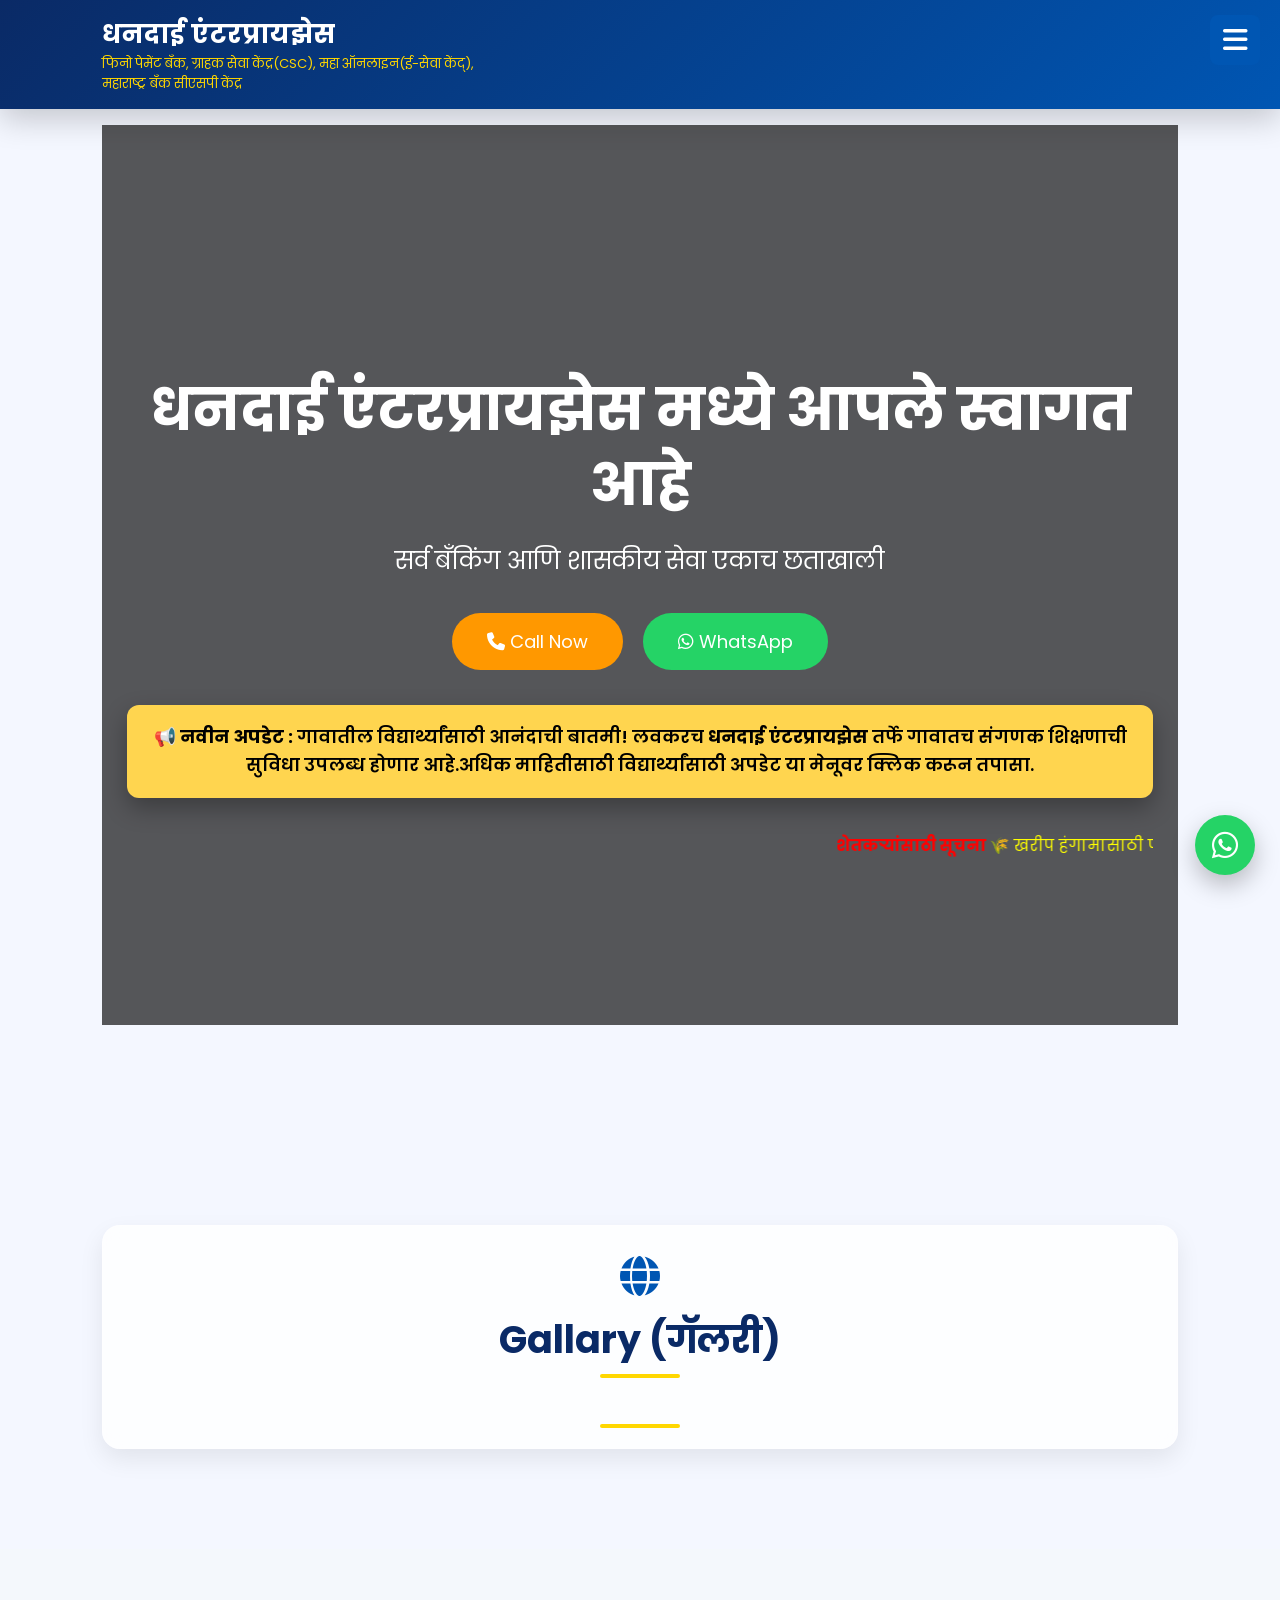
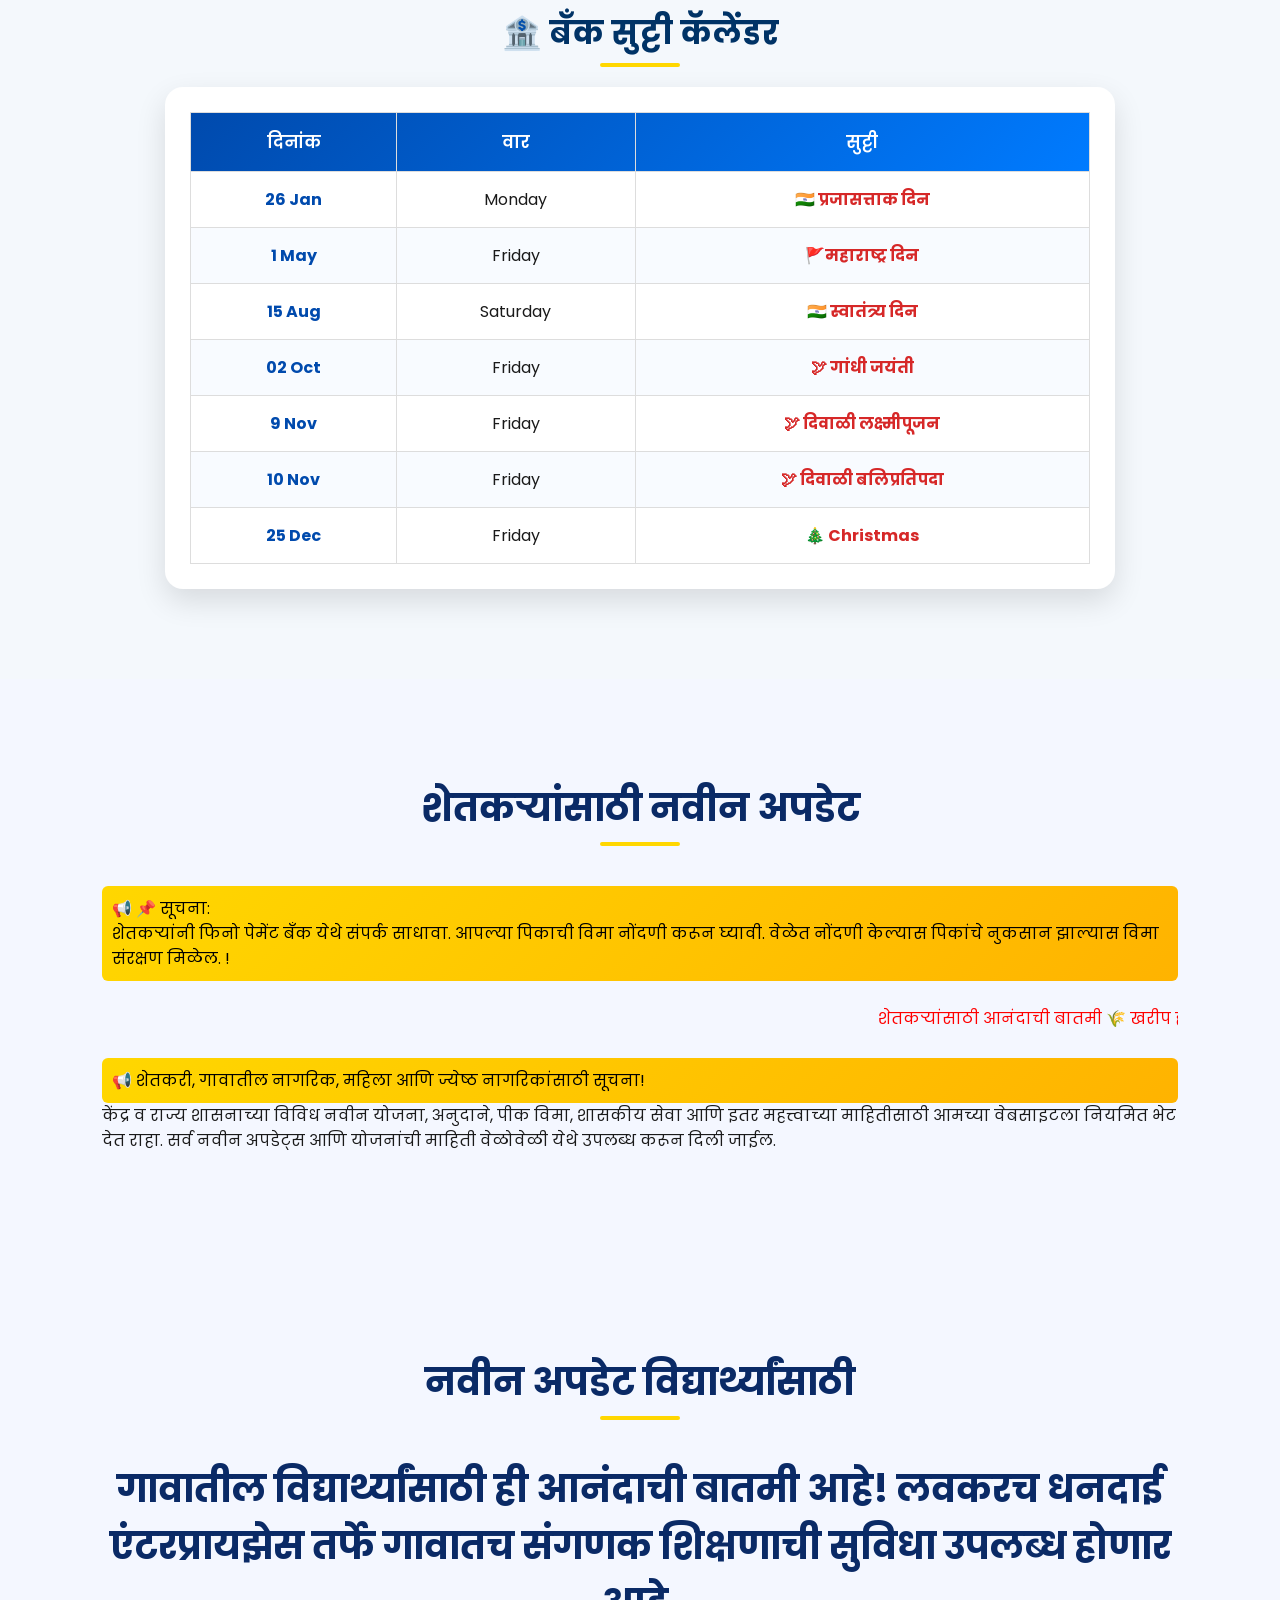
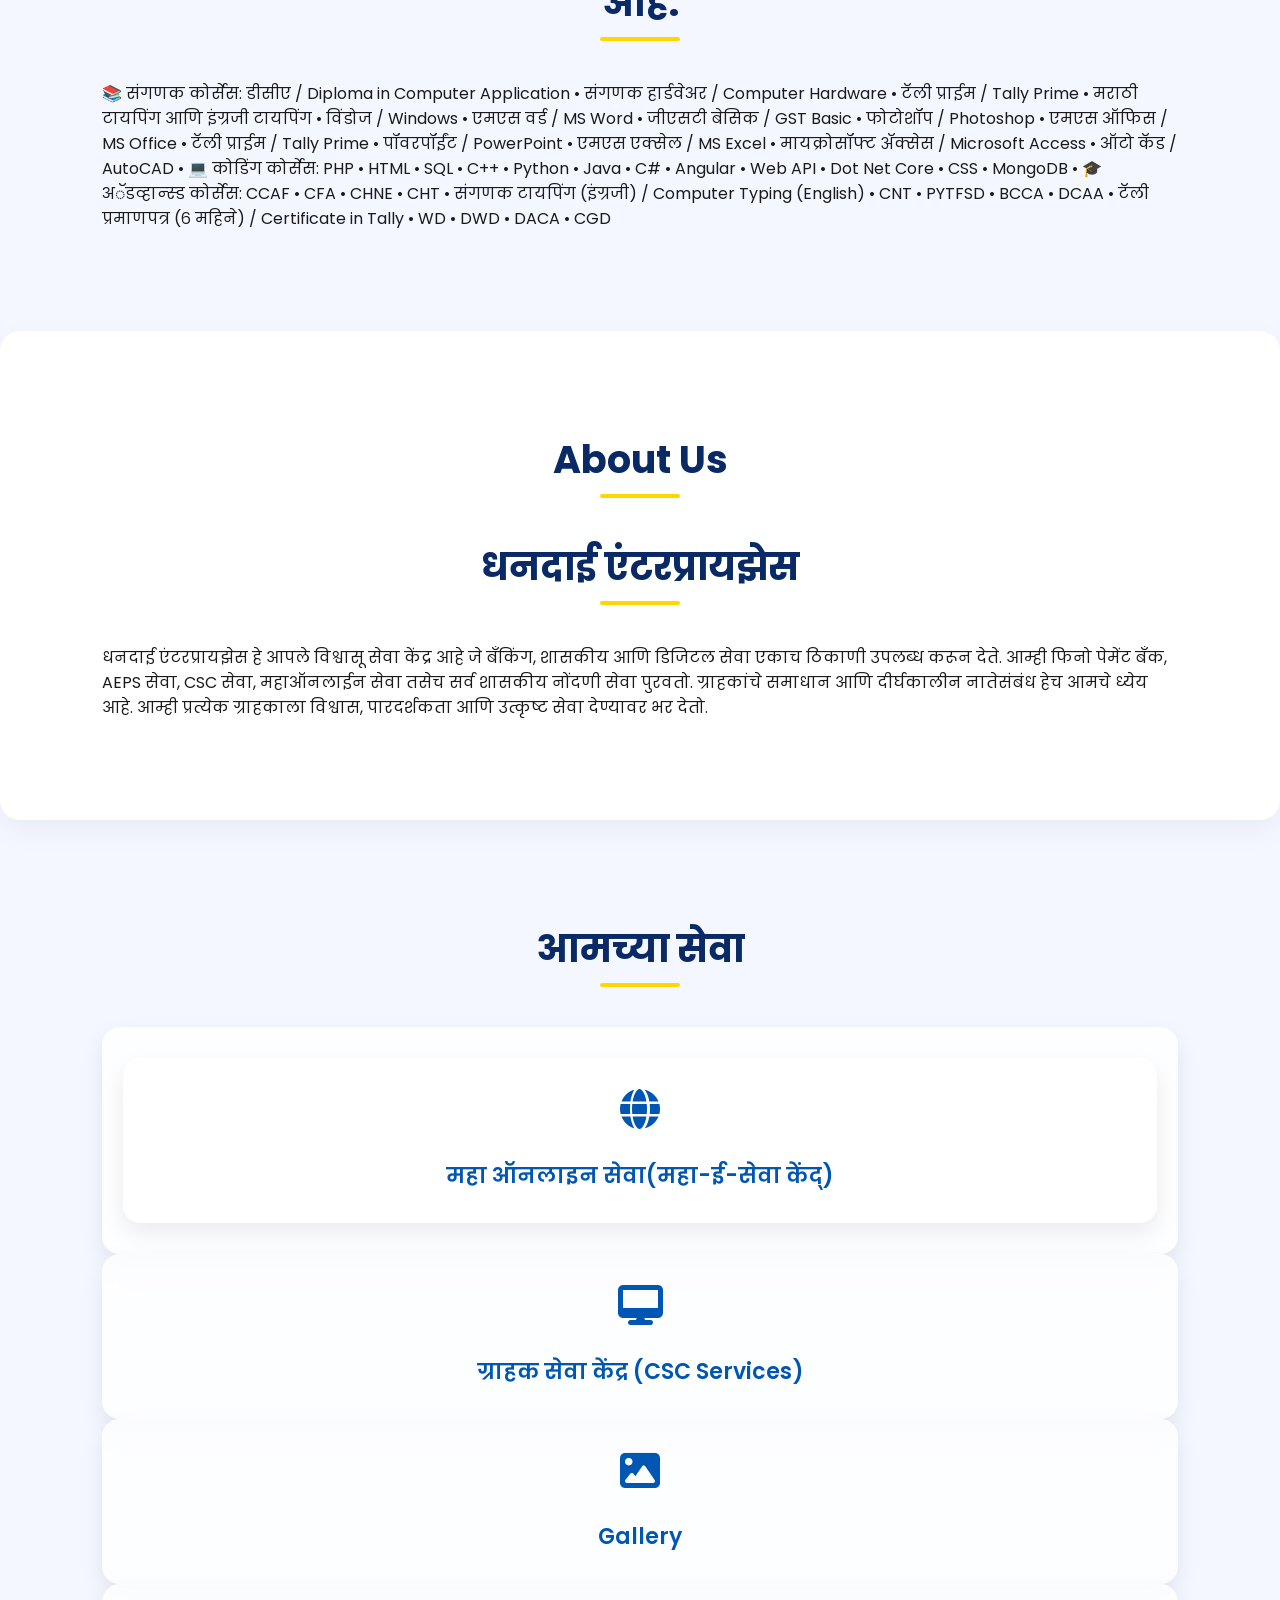
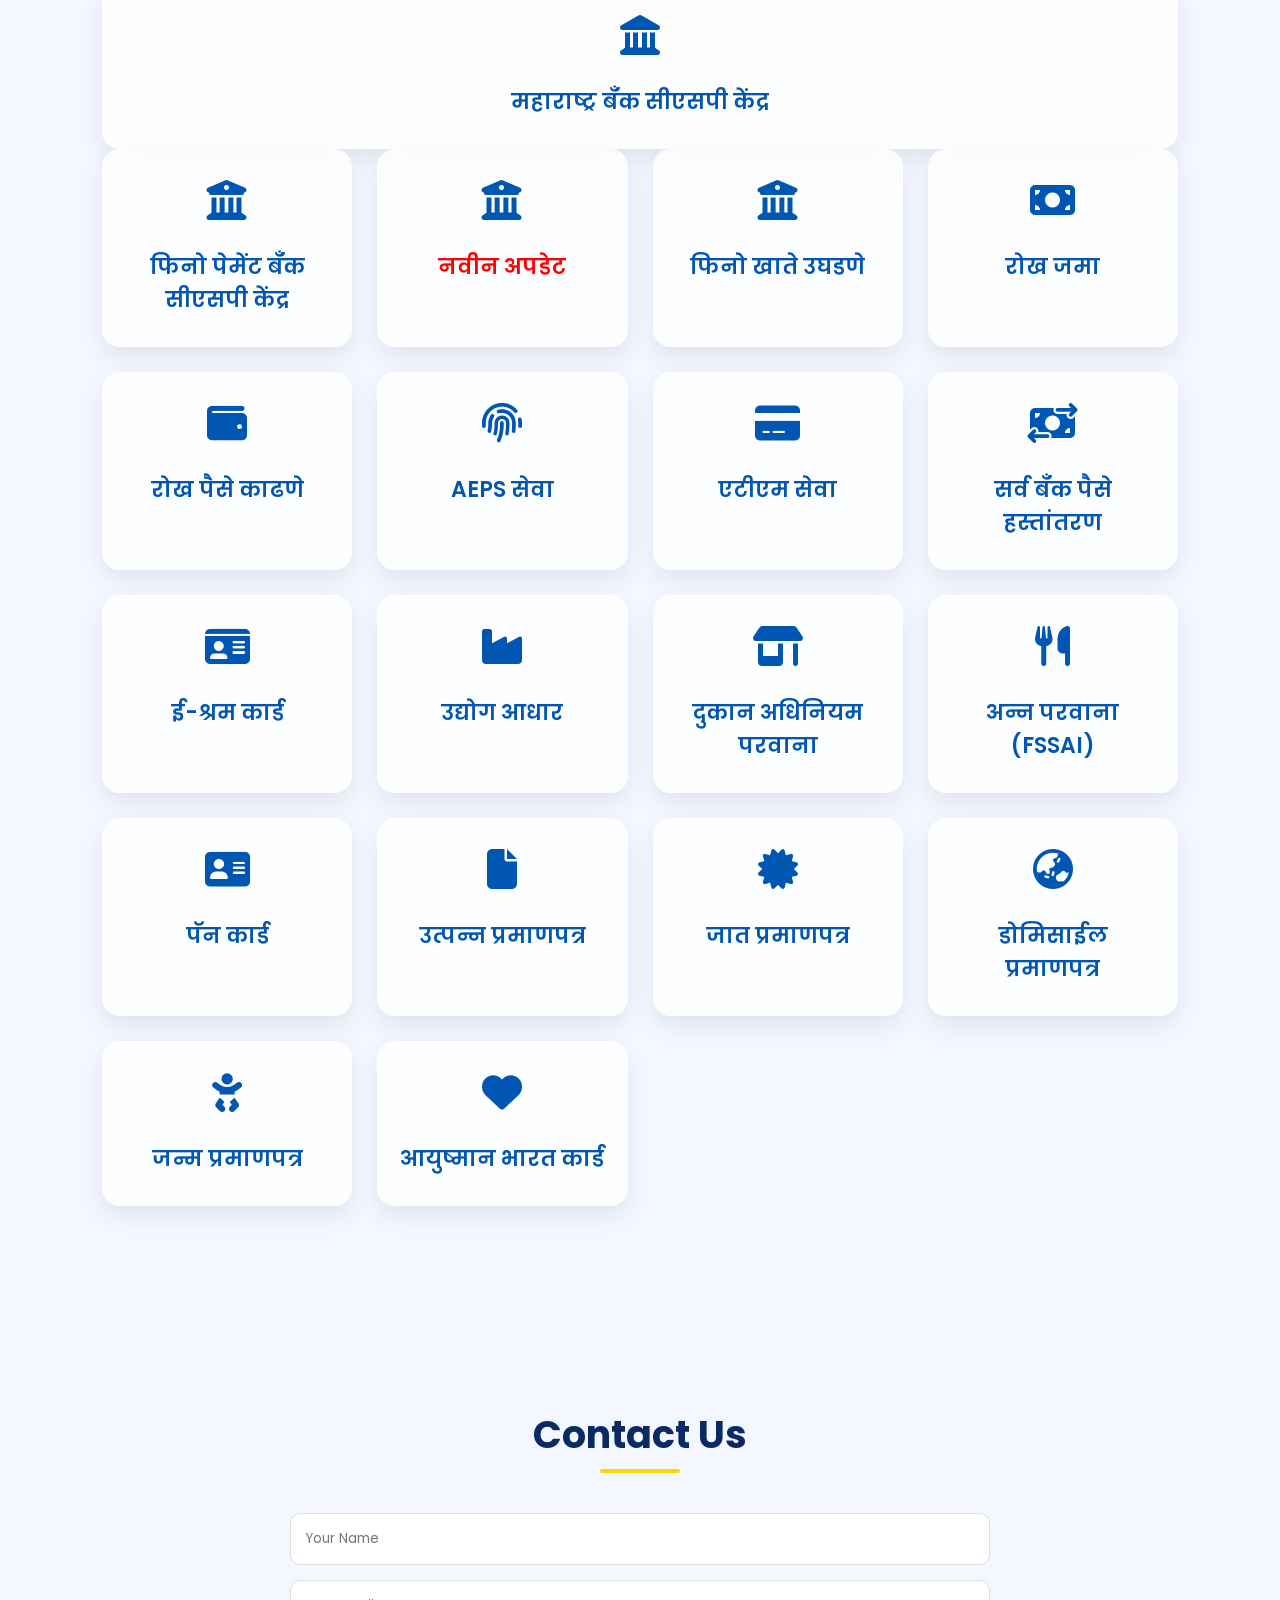
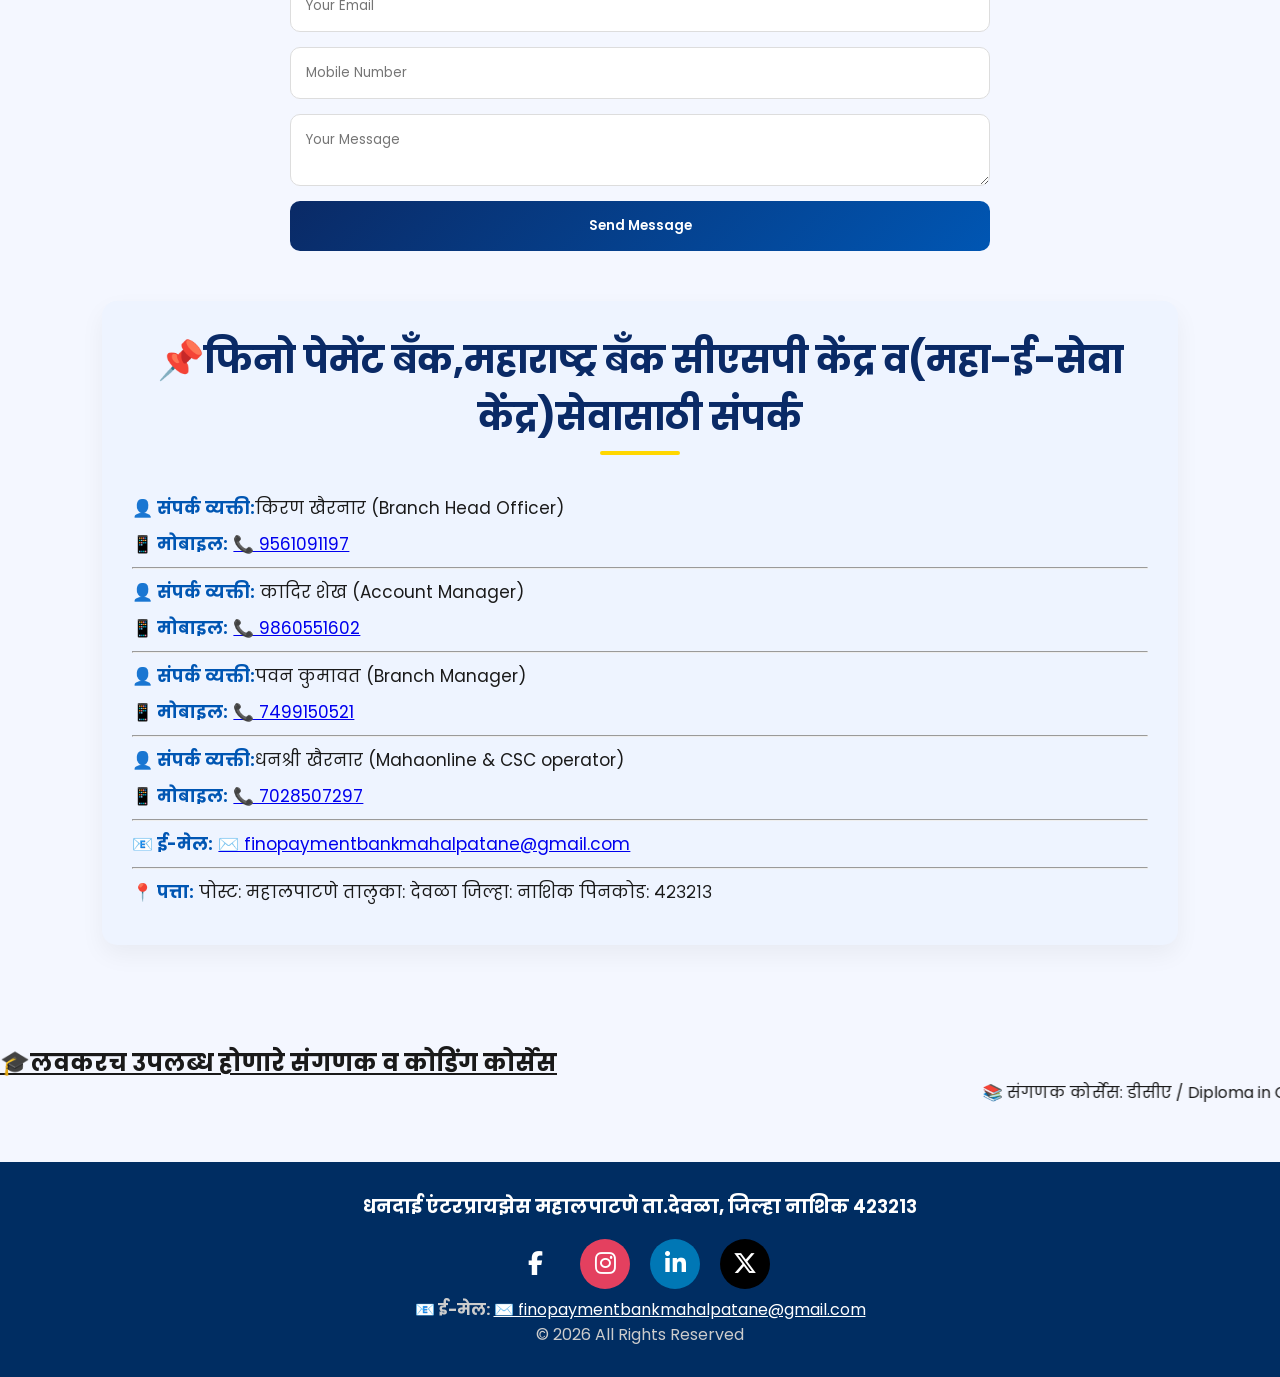
==== index.html @ f176c237 "Initial commit" ====
<!DOCTYPE html>
<html lang="en">
<head>
<meta charset="UTF-8">
<meta name="viewport" content="width=device-width, initial-scale=1.0">

<title>धनदाई एंटरप्रायझेस महालपाटणे
 ग्राहक सेवा केंद्र(CSC),
महा ऑनलाइन सेवा(ई-सेवा केंद्)</title>

<!-- Google Fonts -->
<link href="https://fonts.googleapis.com/css2?family=Poppins:wght@300;400;500;600;700&display=swap" rel="stylesheet">
  <!-- <link rel="stylesheet" href="https://cdnjs.cloudflare.com/ajax/libs/font-awesome/4.7.0/css/font-awesome.min.css"> -->
<!-- Font Awesome -->
<link rel="stylesheet" href="https://cdnjs.cloudflare.com/ajax/libs/font-awesome/6.5.0/css/all.min.css">

 <!-- EmailJS SDK -->
 <script src="https://cdn.jsdelivr.net/npm/@emailjs/browser@4/dist/email.min.js"></script>
 <script src="https://cdn.jsdelivr.net/npm/lightgallery@2.8.2/lightgallery.min.js"></script>

<script src="https://cdn.jsdelivr.net/npm/lightgallery@2.8.2/plugins/video/lg-video.min.js"></script>

<script src="https://cdn.jsdelivr.net/npm/lightgallery@2.8.2/plugins/zoom/lg-zoom.min.js"></script>

<!-- CSS -->
<link rel="stylesheet" href="css/style.css">
<link rel="stylesheet" href="css/style1.css">

<!-- JS -->
<script src="js/script.js" defer></script>
<script>


</script>

</head>

<body>
<!-- Sidebar -->
<div id="sidebar" class="sidebar">

    <a href="javascript:void(0)" class="closebtn" onclick="closeSidebar()">
        &times;
    </a>

    <a href="#home" onclick="closeSidebar()"style="margin-top: 6px;	
        background: #fff3cd;
        color: #000;
       background: linear-gradient(135deg, rgb(255, 215, 0), rgb(255, 179, 0));" >🏠 Home</a>
    <a href="#about" onclick="closeSidebar()" style="margin-top: 6px;	
        background: #fff3cd;
        color: #000;
       background: linear-gradient(135deg, rgb(255, 215, 0), rgb(255, 179, 0));">ℹ About</a>
    <a href="#services" onclick="closeSidebar()" style="margin-top: 6px;	
        background: #fff3cd;
        color: #000;
       background: linear-gradient(135deg, rgb(255, 215, 0), rgb(255, 179, 0));">🛠️ Services (आमच्या सेवा)</a>
	   
	   <a href="#PhotoGallary" onclick="closeSidebar()" style="margin-top: 6px;	
        background: #fff3cd;
        color: #000;
       background: linear-gradient(135deg, rgb(255, 215, 0), rgb(255, 179, 0));">🛠️ Gallary (गॅलरी)</a>
	<a href="#contact" onclick="closeSidebar()"style="margin-top: 6px;	
        background: #fff3cd;
        color: #000;
       background: linear-gradient(135deg, rgb(255, 215, 0), rgb(255, 179, 0));" >📞 Contact (संपर्क)</a>
	 <a href="#bankHoliday" onclick="closeSidebar()" style="margin-top: 6px;	
        background: #fff3cd;
        color: #000;
       background: linear-gradient(135deg, rgb(255, 215, 0), rgb(255, 179, 0));">🏦 बँक सुट्टी कॅलेंडर</a>
    <a href="#NewUpdate" onclick="closeSidebar()" style="margin-top: 6px;	
        background: #fff3cd;
        color: #000;
       background: linear-gradient(135deg, rgb(255, 215, 0), rgb(255, 179, 0));">🆕नवीन अपडेट विद्यार्थ्यांसाठी</a>
	 <a href="#shetkariNewUpdate" onclick="closeSidebar()" style="margin-top: 6px;	
        background: #fff3cd;
        color: #000;
       background: linear-gradient(135deg, rgb(255, 215, 0), rgb(255, 179, 0));">🆕शेतकऱ्यांसाठी अपडेट</a>


</div>
<!-- JavaScript File -->
<script src="script.js"></script>
<!-- Whole Website -->
<div id="main">

<!-- HEADER -->
<header>
<div class="logo">
<h2>धनदाई एंटरप्रायझेस 
</h2>
<p>फिनो पेमेंट बँक, ग्राहक सेवा केंद्र(CSC),
महा ऑनलाइन(ई-सेवा केंद्),</p><p>महाराष्ट्र बँक सीएसपी केंद्र</p>
</div>
<div class="header-bank-status">
    <h3 id="status"></h3>
    <span id="statusBadge"></span>
</div>
<div id="holidayBanner" class="holiday-banner"></div>
<!-- Hamburger Menu -->
<div class="menu-btn" onclick="openSidebar()">
    <i class="fas fa-bars"></i>
</div>
<nav>
<ul>
<!-- <li><a href="#home">Home</a></li> -->
<!-- <li><a href="#about">About</a></li> -->
<!-- <li><a href="#services">Services</a></li> -->
<!-- <li><a href="#contact">Contact</a></li> -->
<!-- <li><a href="#NewUpdate" style="color:red">New Update</a></li> -->
</ul>
</nav>

</header>



<!-- <section class="latest-update"> -->
  

<!-- <marquee behavior="scroll" direction="left" scrollamount="6"> -->

<!-- 🎉 फिनो पेमेंट बँक खाते उघडण्याची सुविधा उपलब्ध | -->
<!-- 💰 सर्व बँकांचे पैसे जमा व पैसे काढण्याची सुविधा | -->
<!-- 🏦 AEPS सेवा उपलब्ध | -->
<!-- 💳 ATM सेवा उपलब्ध | -->
<!-- 🔄 सर्व बँकांचे मनी ट्रान्सफर | -->
<!-- 📄 महा ई सेवा केंद्राच्या सर्व सेवा उपलब्ध | -->
<!-- 🖥️ CSC केंद्र सेवा उपलब्ध | -->
<!-- 🌾 PM किसान व eKYC सेवा | -->
<!-- 📑 शॉप अॅक्ट नोंदणी | -->
<!-- 🍽️ फूड लायसन्स (FSSAI) | -->
<!-- 🆔 ई-श्रम कार्ड | -->
<!-- 🏭 उद्योग आधार (Udyam) नोंदणी | -->
<!-- 🏠 नवीन बांधकाम नोंदणी | -->
<!-- ☎ अधिक माहितीसाठी संपर्क : 9561091197 -->

            <!-- 📚 संगणक कोर्सेस (Computer Courses):   -->
            <!-- • डीसीए (Diploma in Computer Application - DCA)   -->
            <!-- • संगणक हार्डवेअर (Computer Hardware)   -->
            <!-- • विंडोज (Windows)   -->
            <!-- • एमएस वर्ड (MS Word)   -->
            <!-- • जीएसटी बेसिक (GST Basic)   -->
            <!-- • फोटोशॉप (Photoshop)   -->
            <!-- • एमएस ऑफिस (MS Office)   -->
            <!-- • टॅली प्राईम (Tally Prime)   -->
            <!-- • पॉवरपॉईंट (PowerPoint)   -->
            <!-- • एमएस एक्सेल (MS Excel)   -->
            <!-- • मायक्रोसॉफ्ट ॲक्सेस (Microsoft Access)   -->
            <!-- • ऑटो कॅड (AutoCAD)   -->

            <!-- 💻 कोडिंग कोर्सेस (Coding Courses):   -->
            <!-- • PHP   -->
            <!-- • HTML   -->
            <!-- • SQL   -->
            <!-- • C++   -->
            <!-- • Python   -->
            <!-- • Java   -->
            <!-- • C#   -->
            <!-- • Angular   -->
            <!-- • Web API   -->
            <!-- • Dot Net Core   -->
            <!-- • CSS   -->
            <!-- • MongoDB   -->

            <!-- 🎓 अॅडव्हान्स्ड कोर्सेस (Advanced Courses):   -->
            <!-- • CCAF - Certificate in Computer Accounting & Finance   -->
            <!-- • CFA - Certificate in Financial Accounting   -->
            <!-- • CHNE - Certificate in Hardware & Networking Engineering   -->
            <!-- • CHT - Certificate in Hardware Technology   -->
            <!-- • संगणक टायपिंग (इंग्रजी) / Computer Typing (English)   -->
            <!-- • CNT - Certificate in Network Technology   -->
            <!-- • PYTFSD - Diploma in Python Full Stack Developer   -->
            <!-- • BCCA - Basic Computer Course Advance   -->
            <!-- • DCAA - Diploma in Computer Application & Accounting   -->
            <!-- • टॅली प्रमाणपत्र (६ महिने) / Certificate in Tally (6 Months)   -->
            <!-- • WD - Website Design   -->
            <!-- • DWD - Diploma in Web Development   -->
            <!-- • DACA - Diploma in AutoCAD 2D/3D Advanced   -->
            <!-- • CGD - Certificate in Graphic Design  -->
<!-- </marquee> -->

<!-- </section> -->

 <!-- <section class="latest-updates">	 -->
     <!-- <div class="update-titles">📢 नवीन अपडेट : गावातील विद्यार्थ्यांसाठी ही आनंदाची बातमी आहे!   -->
        <!-- लवकरच धनदाई एंटरप्रायझेस तर्फे गावातच संगणक शिक्षणाची सुविधा उपलब्ध होणार आहे.  -->
     <!-- </div>  </section>  -->

<!-- HERO SECTION -->

<!-- <section id="home" class="hero"> -->
<!-- <div class="overlay"> -->
    <!-- <h1>धनदाई एंटरप्रायझेस मध्ये आपले स्वागत आहे</h1> -->
    <!-- <p>सर्व बँकिंग आणि शासकीय सेवा एकाच छताखाली</p> -->
	    <!-- <a href="tel:9561091197" class="btn">Call Now</a> -->
    <!-- <a href="https://wa.me/917499150521" class="btn2">WhatsApp</a> -->

    <!-- <div class="updates-titles">📢 नवीन अपडेट : गावातील विद्यार्थ्यांसाठी ही आनंदाची बातमी आहे!   -->
        <!-- लवकरच धनदाई एंटरप्रायझेस तर्फे गावातच संगणक शिक्षणाची सुविधा उपलब्ध होणार आहे. -->
    <!-- </div> -->
	<!-- <br>	 -->

    <!-- <!-- <h2><u>🎓 लवकरच उपलब्ध होणारे संगणक व कोडिंग कोर्सेस</u></h2> --> -->
    <!-- <marquee behavior="scroll" direction="left" scrollamount="5" style="color:white"> -->
        <!-- 📚 संगणक कोर्सेस: डीसीए / Diploma in Computer Application • संगणक हार्डवेअर / Computer Hardware • विंडोज / Windows • एमएस वर्ड / MS Word • जीएसटी बेसिक / GST Basic • टॅली प्राईम / Tally Prime • मराठी टायपिंग आणि इंग्रजी टायपिंग • फोटोशॉप / Photoshop • एमएस ऑफिस / MS Office • पॉवरपॉईंट / PowerPoint • एमएस एक्सेल / MS Excel • मायक्रोसॉफ्ट ॲक्सेस / Microsoft Access • ऑटो कॅड / AutoCAD •   -->

        <!-- 💻 कोडिंग कोर्सेस: PHP • HTML • SQL • C++ • Python • Java • C# • Angular • Web API • Dot Net Core • CSS • MongoDB •   -->

        <!-- 🎓 अॅडव्हान्स्ड कोर्सेस: CCAF • CFA • CHNE • CHT • संगणक टायपिंग (इंग्रजी) / Computer Typing (English) • CNT • PYTFSD • BCCA • DCAA • टॅली प्रमाणपत्र (६ महिने) / Certificate in Tally • WD • DWD • DACA • CGD -->
    <!-- </marquee> -->
<!-- </div> -->
<!-- </section> -->

<section id="home" class="home-banner-section">

    <div class="home-banner-overlay">

        <div class="home-banner-content">

            <h1 class="home-banner-title">
                धनदाई एंटरप्रायझेस मध्ये आपले स्वागत आहे
            </h1>

            <p class="home-banner-subtitle">
                सर्व बँकिंग आणि शासकीय सेवा एकाच छताखाली
            </p>

            <div class="home-banner-buttons">

                <a href="tel:9561091197" class="call-now-btn">
                    <i class="fas fa-phone"></i>
                    Call Now
                </a>

                <a href="https://wa.me/917499150521"
                   target="_blank"
                   class="whatsapp-now-btn">

                    <i class="fab fa-whatsapp"></i>
                    WhatsApp

                </a>

            </div>

            <div class="latest-update-box">

                📢 <strong>नवीन अपडेट :</strong>

                गावातील विद्यार्थ्यांसाठी आनंदाची बातमी!

                लवकरच

                <strong>धनदाई एंटरप्रायझेस</strong>

                तर्फे गावातच संगणक शिक्षणाची सुविधा उपलब्ध होणार आहे.अधिक माहितीसाठी विद्यार्थ्यांसाठी अपडेट या मेनूवर क्लिक करून तपासा.

            </div>

        </div>
<marquee behavior="scroll" direction="left" scrollamount="5" style="color:Yellow">
<strong style="color:red">शेतकऱ्यांसाठी सूचना 🌾</strong>

खरीप हंगामासाठी पीक विमा भरण्याची प्रक्रिया सुरू झाली आहे.  
शेतकऱ्यांनी आपल्या पिकांचे संरक्षण करण्यासाठी त्वरित नोंदणी करावी.
       

		</marquee>

        <!-- <div class="course-news-slider"> -->

            <!-- <marquee scrollamount="5" style="color:white"> -->

                <!-- 📚 <b>संगणक कोर्सेस</b> -->

                <!-- DCA • Computer Hardware • Windows • MS Word • -->
                <!-- GST • Tally Prime • Photoshop • MS Office • -->
                <!-- Excel • PowerPoint • AutoCAD • -->

                <!-- 💻 <b>Coding</b> -->

                <!-- HTML • CSS • JavaScript • PHP • SQL • Python • -->
                <!-- Java • C# • Angular • .NET Core • MongoDB • -->

                <!-- 🎓 <b>Advanced Courses</b> -->

                <!-- CCAF • CFA • CNT • DWD • PYTFSD • BCCA • DACA -->

            <!-- </marquee> -->

        <!-- </div> -->

    </div>

</section>


<section  id="PhotoGallary">
<div class="card" onclick="toggleService('Gallary')">
<i class="fa fa-globe"></i>
<h2>Gallary (गॅलरी) <h2>



<!-- MAHAONLINE LIST -->

<div id="Gallary" class="service-box">
	<ul class="gallery-list">

    <li>
        <a href="images/image1.jpeg">
            <img src="images/image1.jpeg">
        </a>
    </li>

    <li>
        <a href="images/image2.jpeg">
            <img src="images/image2.jpeg">
        </a>
    </li>
	
	
    <li>
        <a href="images/image3.jpeg">
            <img src="images/image3.jpeg">
        </a>
    </li>
	
    <li>
        <a href="images/Image4.jpeg">
            <img src="images/Image4.jpeg">
        </a>
    </li>
	
    <li>
        <a href="images/Image5.jpeg">
            <img src="images/Image5.jpeg">
        </a>
    </li>
	
    <li>
        <a href="images/Image6.jpeg">
            <img src="images/Image6.jpeg">
        </a>
    </li>
	
    <li>
        <a href="images/Image7.jpeg">
            <img src="images/Image7.jpeg">
        </a>
    </li>
	
    <li>
        <a href="images/image8.jpeg">
            <img src="images/image8.jpeg">
        </a>
    </li>
	
    <li>
        <a href="images/image9.jpeg">
            <img src="images/image9.jpeg">
        </a>
    </li>
	
    <li>
        <a href="images/image10.jpeg">
            <img src="images/image10.jpeg">
        </a>
    </li>
	
	  <li>
        <a href="images/image11.jpeg">
            <img src="images/image11.jpeg">
        </a>
    </li>
	
    <li>
        <a href="images/image12.jpeg">
            <img src="images/image12.jpeg">
        </a>
    </li>
	
	  <li>
        <a href="images/image13.jpeg">
            <img src="images/image13.jpeg">
        </a>
    </li>
	
    <li>
        <a href="images/image14.jpeg">
            <img src="images/image14.jpeg">
        </a>
    </li>

  <li>
        <a href="images/image15.jpeg">
            <img src="images/image15.jpeg">
        </a>
    </li>
	
    <li>
        <a href="images/image16.jpeg">
            <img src="images/image16.jpeg">
        </a>
    </li>
   
	
	 <li>
        <a href="images/image17.jpeg">
            <img src="images/image17.jpeg">
        </a>
    </li>
	
    <li>
        <a href="images/image18.jpeg">
            <img src="images/image18.jpeg">
        </a>
    </li>
	
	 <!-- <li> -->
        <!-- <a href="images/image19.jpeg"> -->
            <!-- <img src="images/image19.jpeg"> -->
        <!-- </a> -->
    <!-- </li> -->
	
    <li>
        <a href="images/image20.jpeg">
            <img src="images/image20.jpeg">
        </a>
    </li>
	
	
	 <li>
        <a href="images/image21.jpeg">
            <img src="images/image21.jpeg">
        </a>
    </li>
	
    <li>
        <a href="images/image22.jpeg">
            <img src="images/image22.jpeg">
        </a>
    </li>
	
	
	 <li>
        <a href="images/image24.jpeg">
            <img src="images/image24.jpeg">
        </a>
    </li>
	
    <li>
        <a href="images/image25.jpeg">
            <img src="images/image25.jpeg">
        </a>
    </li>
	
	
    <li>
        <a href="images/image26.jpeg">
            <img src="images/image26.jpeg">
        </a>
    </li>
	<li>
        <video controls>
            <source src="video/FINoPaybankVideo.mp4" type="video/mp4">
        </video>
    </li>
	
	<li>
        <video controls>
            <source src="video/CSCVideo.mp4" type="video/mp4">
        </video>
    </li>
	
	<li>
        <video controls>
            <source src="video/Fino1.mp4" type="video/mp4">
        </video>
    </li>
	
	<li>
        <video controls>
            <source src="video/Fino2.mp4" type="video/mp4">
        </video>
    </li>

</ul>
	</div>

</div>
</section>

<section class="bank-holiday-section" id="bankHoliday">

    <h2>🏦 बँक सुट्टी कॅलेंडर</h2>

    <div class="bank-holiday-card">

        <table class="bank-holiday-table">

            <thead>

                <tr>
                    <th>दिनांक</th>
                    <th>वार</th>
                    <th>सुट्टी</th>
                </tr>

            </thead>

            <tbody>

                <tr>
                    <td>26 Jan</td>
                    <td>Monday</td>
                    <td>🇮🇳 प्रजासत्ताक दिन</td>
                </tr>

                <tr>
                    <td>1 May</td>
                    <td>Friday</td>
                    <td>🚩महाराष्ट्र दिन</td>
                </tr>

                <!-- <tr> -->
                    <!-- <td>27 Aug</td> -->
                    <!-- <td>Thursday</td> -->
                    <!-- <td>💙 गणेश चतुर्थी</td> -->
                <!-- </tr> -->

                <tr>
                    <td>15 Aug</td>
                    <td>Saturday</td>
                    <td>🇮🇳 स्वातंत्र्य दिन</td>
                </tr>

                <tr>
                    <td>02 Oct</td>
                    <td>Friday</td>
                    <td>🕊 गांधी जयंती</td>
                </tr>
				
				<tr>
                    <td>9 Nov</td>
                    <td>Friday</td>
                    <td>🕊 दिवाळी लक्ष्मीपूजन</td>
                </tr>
				<tr>
                    <td>10 Nov</td>
                    <td>Friday</td>
                    <td>🕊 दिवाळी बलिप्रतिपदा</td>
                </tr>

                <tr>
                    <td>25 Dec</td>
                    <td>Friday</td>
                    <td>🎄 Christmas</td>
                </tr>

            </tbody>

        </table>

    </div>

</section>
<!-- <section id="home" class="hero"> -->
<!-- <div class="overlay"> -->

<!-- <h1>धनदाई एंटरप्रायझेस मध्ये आपले स्वागत आहे</h1> -->
<!-- <p>सर्व बँकिंग आणि शासकीय सेवा एकाच छताखाली</p> -->


<!-- <a href="tel:9561091197" class="btn">Call Now</a> -->
<!-- <a href="https://wa.me/917499150521" class="btn2">WhatsApp</a> -->
<!-- <div class="update-titles">📢 नवीन अपडेट : गावातील विद्यार्थ्यांसाठी ही आनंदाची बातमी आहे!   -->
        <!-- लवकरच धनदाई एंटरप्रायझेस तर्फे गावातच संगणक शिक्षणाची सुविधा उपलब्ध होणार आहे. -->
    <!-- </div> -->
<!-- <h2><u>🎓 लवकरच उपलब्ध होणारे संगणक व कोडिंग कोर्सेस</u></h2> -->
<!-- <marquee behavior="scroll" direction="left" scrollamount="5"style="color:white" > -->
    <!-- 📚 संगणक कोर्सेस: डीसीए / Diploma in Computer Application • संगणक हार्डवेअर / Computer Hardware • विंडोज / Windows • एमएस वर्ड / MS Word • जीएसटी बेसिक / GST Basic • टॅली प्राईम / Tally Prime • मराठी टायपिंग आणि इंग्रजी टायपिंग• फोटोशॉप / Photoshop • एमएस ऑफिस / MS Office • पॉवरपॉईंट / PowerPoint • एमएस एक्सेल / MS Excel • मायक्रोसॉफ्ट ॲक्सेस / Microsoft Access • ऑटो कॅड / AutoCAD •   -->

    <!-- 💻 कोडिंग कोर्सेस: PHP • HTML • SQL • C++ • Python • Java • C# • Angular • Web API • Dot Net Core • CSS • MongoDB •   -->

    <!-- 🎓 अॅडव्हान्स्ड कोर्सेस: CCAF • CFA • CHNE • CHT • संगणक टायपिंग (इंग्रजी) / Computer Typing (English) • CNT • PYTFSD • BCCA • DCAA • टॅली प्रमाणपत्र (६ महिने) / Certificate in Tally • WD • DWD • DACA • CGD -->
<!-- </marquee> -->
<!-- </div> -->
<!-- </section> -->


<section id="shetkariNewUpdate">
<h2> शेतकऱ्यांसाठी नवीन अपडेट</h2>
<p>
  <div class="updates-titles">📢 
📌 सूचना:

<p>शेतकऱ्यांनी फिनो पेमेंट बँक येथे संपर्क साधावा.

आपल्या पिकाची विमा नोंदणी करून घ्यावी.

वेळेत नोंदणी केल्यास पिकांचे नुकसान झाल्यास विमा संरक्षण मिळेल. ! <p> 
        
    </div>
	<br>	

    <!-- <h2><u>🎓 लवकरच उपलब्ध होणारे संगणक व कोडिंग कोर्सेस</u></h2> -->
    <marquee behavior="scroll" direction="left" scrollamount="5" style="color:red">
शेतकऱ्यांसाठी आनंदाची बातमी 🌾

खरीप हंगामासाठी पीक विमा भरण्याची प्रक्रिया सुरू झाली आहे.  
शेतकऱ्यांनी आपल्या पिकांचे संरक्षण करण्यासाठी त्वरित नोंदणी करावी.
       

		</marquee>

</p>
<div class="updates-titles">📢 शेतकरी, गावातील नागरिक, महिला आणि ज्येष्ठ नागरिकांसाठी सूचना!  
       </div>
	   <p>केंद्र व राज्य शासनाच्या विविध नवीन योजना, अनुदाने, पीक विमा, शासकीय सेवा आणि इतर महत्त्वाच्या माहितीसाठी आमच्या वेबसाइटला नियमित भेट देत राहा. सर्व नवीन अपडेट्स आणि योजनांची माहिती वेळोवेळी येथे उपलब्ध करून दिली जाईल. </p>

<!-- <p> -->		
<!-- Dhandai Enterprises is your trusted service center offering banking, -->
<!-- government, and digital services like Fino Payment Bank, AEPS, CSC, -->
<!-- MahaOnline, and all government registrations in one place. -->
<!-- </p> -->
</section>
<section id="NewUpdate">
<h2>नवीन अपडेट विद्यार्थ्यांसाठी</h2>
<h2>गावातील विद्यार्थ्यांसाठी ही आनंदाची बातमी आहे!  
        लवकरच धनदाई एंटरप्रायझेस तर्फे गावातच संगणक शिक्षणाची सुविधा उपलब्ध होणार आहे.</h2>
<p>
 📚 संगणक कोर्सेस: डीसीए / Diploma in Computer Application • संगणक हार्डवेअर / Computer Hardware • टॅली प्राईम / Tally Prime • मराठी टायपिंग आणि इंग्रजी टायपिंग  • विंडोज / Windows • एमएस वर्ड / MS Word • जीएसटी बेसिक / GST Basic • फोटोशॉप / Photoshop • एमएस ऑफिस / MS Office • टॅली प्राईम / Tally Prime • पॉवरपॉईंट / PowerPoint • एमएस एक्सेल / MS Excel • मायक्रोसॉफ्ट ॲक्सेस / Microsoft Access • ऑटो कॅड / AutoCAD •  

    💻 कोडिंग कोर्सेस: PHP • HTML • SQL • C++ • Python • Java • C# • Angular • Web API • Dot Net Core • CSS • MongoDB •  

    🎓 अॅडव्हान्स्ड कोर्सेस: CCAF • CFA • CHNE • CHT • संगणक टायपिंग (इंग्रजी) / Computer Typing (English) • CNT • PYTFSD • BCCA • DCAA • टॅली प्रमाणपत्र (६ महिने) / Certificate in Tally • WD • DWD • DACA • CGD
</p>

<!-- <p> -->
<!-- Dhandai Enterprises is your trusted service center offering banking, -->
<!-- government, and digital services like Fino Payment Bank, AEPS, CSC, -->
<!-- MahaOnline, and all government registrations in one place. -->
<!-- </p> -->
</section>
<!-- ABOUT -->
<section id="about">
<h2>About Us</h2>
<h2>धनदाई एंटरप्रायझेस</h2>
<p>
धनदाई एंटरप्रायझेस हे आपले विश्वासू सेवा केंद्र आहे जे बँकिंग, शासकीय आणि डिजिटल सेवा एकाच ठिकाणी उपलब्ध करून देते. 
आम्ही फिनो पेमेंट बँक, AEPS सेवा, CSC सेवा, महाऑनलाईन सेवा तसेच सर्व शासकीय नोंदणी सेवा पुरवतो. 
ग्राहकांचे समाधान आणि दीर्घकालीन नातेसंबंध हेच आमचे ध्येय आहे. 
आम्ही प्रत्येक ग्राहकाला विश्वास, पारदर्शकता आणि उत्कृष्ट सेवा देण्यावर भर देतो.
</p>

<!-- <p> -->
<!-- Dhandai Enterprises is your trusted service center offering banking, -->
<!-- government, and digital services like Fino Payment Bank, AEPS, CSC, -->
<!-- MahaOnline, and all government registrations in one place. -->
<!-- </p> -->
</section>

<!-- SERVICES -->
<section id="services">

<h2>आमच्या सेवा</h2>
<div class="card"><!-- MAHAONLINE -->
<div class="card" onclick="toggleService('mahaonline')">
<i class="fa fa-globe"></i>
<h3>महा ऑनलाइन सेवा(महा-ई-सेवा केंद्)</h3>
</div>


<!-- MAHAONLINE LIST -->
<div id="mahaonline" class="service-box">

<h3>📌 महा ई सेवा केंद्र मुख्य सेवा</h3>
<ul>
<li>उत्पन्न प्रमाणपत्र (Income Certificate)</li>
<li>रहिवासी प्रमाणपत्र – गाव/तालुक्यातील स्थायिकतेचा पुरावा</li>
<li>जात प्रमाणपत्र (Caste Certificate)– शैक्षणिक व नोकरीसाठी आवश्यक</li>
<li>नॉन-क्रीमी लेयर प्रमाणपत्र (Non-Creamy Layer Certificate)</li>
<li>रहिवासी प्रमाणपत्र (Residence Certificate)</li>
<li>डोमिसाईल प्रमाणपत्र – अधिवासाचा पुरावा(Domicile Certificate)</li>
<li>ज्येष्ठ नागरिक प्रमाणपत्र (Senior Citizen Certificate)</li>
<li>चारित्र्य पडताळणी – नोकरी, परवाना व इतर सरकारी कामांसाठी</li>
<li>शेतकरी प्रमाणपत्र (Farmer Certificate) </li>
<li>शेतकरी असल्याचे प्रमाणपत्र</li>
<li>जन्मतारीख बदल राजपत्र</li>
<li>वंशावळी प्रतिज्ञापत्र</li>
<li>महिला आरक्षण प्रमाणपत्र</li>
</ul>

<h3>📑 उपसेवा व इतर सुविधा</h3>

<ul>

  <li>अल्प भूधारक प्रमाणपत्र (Small Land Holder Certificate)</li>
  <li>भूमिहीन प्रमाणपत्र (Landless Certificate)</li>
  <li>भागीदारी फर्म नोंदणी (Partnership Firm Registration)</li>
  <li>नाव बदल राजपत्र अर्ज (Gazette Application for Change of Name)</li> 
  <li>दुकान व आस्थापना नोंदणी (Shop & Establishment Registration)</li>
  <li>ड्रायव्हिंग लायसन्स डुप्लिकेट (Duplicate Driving License)</li>
</ul>




</div>

</div>

<div class="card" onclick="toggleService('csc')">
<i class="fa fa-desktop"></i>
<h3>ग्राहक सेवा केंद्र (CSC Services)</h3>

<!-- CSC LIST -->
<div id="csc" class="service-box">

<h3>📌 ग्राहक सेवा केंद्र सेवा</h3>

<h3>📊 अतिरिक्त सेवा</h3>
<ul>
  <li>नवीन पॅन कार्ड (New PAN Card)</li>
  <li>उद्योग आधार प्रमाणपत्र (Udyam Aadhaar Certificate)</li>
  <li>नवीन पीएम किसान नोंदणी (New PM Kisan Registration)</li>
  <li>पीएम किसान ई-केवायसी (PM Kisan eKYC)</li>
  <li>मतदार नोंदणी (Voter Registration)</li>
  <li>पीक विमा नोंदणी (Crop Insurance Registration)</li>
  <li>वीज बिल भरणा (Light Bill Payment)</li>
  <li>LIC प्रीमियम भरणा (LIC Premium Payment)</li>
  <li>कर्ज हप्ता भरणा (Loan EMI Payment)</li>
  <li>क्रेडिट कार्ड बिल भरणा (Credit Card Bill Payment)</li>
  <li>मोबाईल रिचार्ज (Mobile Recharge)</li>
  <li>ड्रायव्हिंग लायसन्स सेवा (Driving Licence Services)</li>
  <li>आधार पत्ता अपडेट (Aadhaar Address Update)</li>
  <li>अन्न परवाना (Food Licence)</li>
  <li>महा आयडी ई-सरथ कार्ड नोंदणी (MahaID E-Sarath Card Registration)</li>
  <li>कामगार नोंदणी व नूतनीकरण (Labour Registration & Renewal)</li>
  <li>ई-श्रम कार्ड (E-Shram Card)</li>
  <li>शेतकरी आयडी नोंदणी (Farmer ID Registration)</li>
</ul>


</div>
</div>

<div class="card" onclick="toggleService('Gallery')">
    <i class="fa fa-image"></i>
    <h3>Gallery</h3>
	<div id="Gallery" class="service-box">
	<ul class="gallery-list">

    <li>
        <a href="images/image1.jpeg">
            <img src="images/image1.jpeg">
        </a>
    </li>

    <li>
        <a href="images/image2.jpeg">
            <img src="images/image2.jpeg">
        </a>
    </li>
	
	
    <li>
        <a href="images/image3.jpeg">
            <img src="images/image3.jpeg">
        </a>
    </li>
	
    <li>
        <a href="images/Image4.jpeg">
            <img src="images/Image4.jpeg">
        </a>
    </li>
	
    <li>
        <a href="images/Image5.jpeg">
            <img src="images/Image5.jpeg">
        </a>
    </li>
	
    <li>
        <a href="images/Image6.jpeg">
            <img src="images/Image6.jpeg">
        </a>
    </li>
	
    <li>
        <a href="images/Image7.jpeg">
            <img src="images/Image7.jpeg">
        </a>
    </li>
	
    <li>
        <a href="images/image8.jpeg">
            <img src="images/image8.jpeg">
        </a>
    </li>
	
    <li>
        <a href="images/image9.jpeg">
            <img src="images/image9.jpeg">
        </a>
    </li>
	
    <li>
        <a href="images/image10.jpeg">
            <img src="images/image10.jpeg">
        </a>
    </li>
	
	  <li>
        <a href="images/image11.jpeg">
            <img src="images/image11.jpeg">
        </a>
    </li>
	
    <li>
        <a href="images/image12.jpeg">
            <img src="images/image12.jpeg">
        </a>
    </li>
	
	  <li>
        <a href="images/image13.jpeg">
            <img src="images/image13.jpeg">
        </a>
    </li>
	
    <li>
        <a href="images/image14.jpeg">
            <img src="images/image14.jpeg">
        </a>
    </li>

  <li>
        <a href="images/image15.jpeg">
            <img src="images/image15.jpeg">
        </a>
    </li>
	
    <li>
        <a href="images/image16.jpeg">
            <img src="images/image16.jpeg">
        </a>
    </li>
   
	
	 <li>
        <a href="images/image17.jpeg">
            <img src="images/image17.jpeg">
        </a>
    </li>
	
    <li>
        <a href="images/image18.jpeg">
            <img src="images/image18.jpeg">
        </a>
    </li>
	
	 <!-- <li> -->
        <!-- <a href="images/image19.jpeg"> -->
            <!-- <img src="images/image19.jpeg"> -->
        <!-- </a> -->
    <!-- </li> -->
	
    <li>
        <a href="images/image20.jpeg">
            <img src="images/image20.jpeg">
        </a>
    </li>
	
	
	 <li>
        <a href="images/image21.jpeg">
            <img src="images/image21.jpeg">
        </a>
    </li>
	
    <li>
        <a href="images/image22.jpeg">
            <img src="images/image22.jpeg">
        </a>
    </li>
	
	
	 <li>
        <a href="images/image24.jpeg">
            <img src="images/image24.jpeg">
        </a>
    </li>
	
    <li>
        <a href="images/image25.jpeg">
            <img src="images/image25.jpeg">
        </a>
    </li>
	
	
    <li>
        <a href="images/image26.jpeg">
            <img src="images/image26.jpeg">
        </a>
    </li>
	<li>
        <video controls>
            <source src="video/FINoPaybankVideo.mp4" type="video/mp4">
        </video>
    </li>
	
	<li>
        <video controls>
            <source src="video/CSCVideo.mp4" type="video/mp4">
        </video>
    </li>
	
	<li>
        <video controls>
            <source src="video/Fino1.mp4" type="video/mp4">
        </video>
    </li>
	
	<li>
        <video controls>
            <source src="video/Fino2.mp4" type="video/mp4">
        </video>
    </li>

</ul>
	</div>

	
</div>
<div class="card"  onclick="toggleService('MahaID')">
    <i class="fa fa-landmark"></i>
    <h3>महाराष्ट्र बँक सीएसपी केंद्र</h3>
	<div id="MahaID" class="service-box">

  <h2><u>महाराष्ट्र बँकिंग सर्व सेवा</u></h2>
<ul>
  <li>खाते उघडणे (Account Opening)</li>
  <li>रोख जमा (Cash Deposit)</li>
  <li>रोख पैसे काढणे (Cash Withdrawal)</li>
  <li>AEPS सेवा (AEPS Service)</li>
  <li>एटीएम सेवा (ATM Services)</li>
  <li>सर्व बँक पैसे हस्तांतरण (All Bank Transfer)</li>
  <li>महाराष्ट्र बँक सीएसपी केंद्र (Maharashtra Bank CSP Center)</li>
  <li>कर्ज हप्ता भरणा (Loan EMI Payment)</li>
  <li>क्रेडिट कार्ड बिल भरणा (Credit Card Bill Payment)</li>
  <li>वीज बिल भरणा (Light Bill Payment)</li>
  <li>प्रधानमंत्री जनधन योजना (PMJDY)</li>
  <li>प्रधानमंत्री जीवन ज्योती योजना / स्वयं सहाय्यता गट (PMJJY / SHG)</li>
  <li>सर्व विमा योजना (All Insurance Schemes)</li>
</ul>

</ul>


</div>

  </div>

<div class="service-grid">
<div class="card">
    <i class="fa fa-university"></i>
    <h3>फिनो पेमेंट बँक सीएसपी केंद्र</h3>
  </div>

  

<div class="card" onclick="toggleService('courses')"><i class="fa fa-building-columns"></i><h3 style="color:red">नवीन अपडेट</h3>

<div  id="courses" class="service-box">
    <h2>🎓 उपलब्ध संगणक व कोडिंग कोर्सेस</h2>
    <ul>
        <li><i class="fa fa-desktop"></i><span>डीसीए / Diploma in Computer Application</span></li>
        <li><i class="fa fa-microchip"></i><span>संगणक हार्डवेअर / Computer Hardware</span></li>
        <li><i class="fa fa-windows"></i><span>विंडोज / Windows</span></li>
        <li><i class="fa fa-file-word"></i><span>एमएस वर्ड / MS Word</span></li>
        <li><i class="fa fa-calculator"></i><span>जीएसटी बेसिक / GST Basic</span></li>
        <li><i class="fa fa-image"></i><span>फोटोशॉप / Photoshop</span></li>
        <li><i class="fa fa-file-excel"></i><span>एमएस एक्सेल / MS Excel</span></li>
        <li><i class="fa fa-database"></i><span>SQL</span></li>
        <li><i class="fa fa-code"></i><span>Python</span></li>
        <li><i class="fa fa-code"></i><span>Java</span></li>
        <li><i class="fa fa-code"></i><span>C++</span></li>
        <li><i class="fa fa-code"></i><span>PHP</span></li>
        <li><i class="fa fa-code"></i><span>HTML / CSS</span></li>
        <li><i class="fa fa-code"></i><span>Angular</span></li>
        <li><i class="fa fa-code"></i><span>Dot Net Core</span></li>
        <li><i class="fa fa-drafting-compass"></i><span>ऑटो कॅड / AutoCAD</span></li>
        <li><i class="fa fa-paint-brush"></i><span>ग्राफिक डिझाईन / Graphic Design</span></li>
    </ul>
</div>
</div>
<div class="card"><i class="fa fa-building-columns"></i><h3>फिनो खाते उघडणे</h3></div>
<div class="card"><i class="fa fa-money-bill"></i><h3>रोख जमा</h3></div>
<div class="card"><i class="fa fa-wallet"></i><h3>रोख पैसे काढणे</h3></div>
<div class="card"><i class="fa fa-fingerprint"></i><h3>AEPS सेवा</h3></div>
<div class="card"><i class="fa fa-credit-card"></i><h3>एटीएम सेवा</h3></div>

<div class="card"><i class="fa fa-money-bill-transfer"></i><h3>सर्व बँक पैसे हस्तांतरण</h3></div>




<div class="card"><i class="fa fa-id-card"></i><h3>ई-श्रम कार्ड</h3></div>
<div class="card"><i class="fa fa-industry"></i><h3>उद्योग आधार</h3></div>
<div class="card"><i class="fa fa-shop"></i><h3>दुकान अधिनियम परवाना</h3></div>
<div class="card"><i class="fa fa-utensils"></i><h3>अन्न परवाना (FSSAI)</h3></div>

<div class="card"><i class="fa fa-address-card"></i><h3>पॅन कार्ड</h3></div>
<div class="card"><i class="fa fa-file"></i><h3>उत्पन्न प्रमाणपत्र</h3></div>
<div class="card"><i class="fa fa-certificate"></i><h3>जात प्रमाणपत्र</h3></div>
<div class="card"><i class="fa fa-earth-asia"></i><h3>डोमिसाईल प्रमाणपत्र</h3></div>

<div class="card"><i class="fa fa-baby"></i><h3>जन्म प्रमाणपत्र</h3></div>
<div class="card"><i class="fa fa-heart"></i><h3>आयुष्मान भारत कार्ड</h3></div>

</div>

</section>

<!-- CONTACT -->
<section id="contact">

<h2>Contact Us</h2>

<form  id="contactForm">
 <input type="text" id="name" placeholder="Your Name" required>

    <input type="email" id="email" placeholder="Your Email" required>

    <input type="text" id="mobile" placeholder="Mobile Number" required>

    <textarea id="message" placeholder="Your Message" required></textarea>

    <button type="button" onclick="formsubmit()" >Send Message</button>
	 <div id="statusMessage"></div>
</form>

<div class="details">

<!-- <p><b>Owner:</b> Kiran Khairnar</p> -->
<!-- <p><b>Mobile:</b> 9561091197</p> -->
<!-- <p><b>WhatsApp:</b> 7499150521</p> -->
<!-- <p><b>Email:</b> kiyanshkhairnar24@gmail.com</p> -->

<!-- <p><b>Address:</b><br> -->
<!-- AT Post Mahalpatane,<br> -->
<!-- Tal. Deola, <div class="details">-->

<h2>📌फिनो पेमेंट बँक,महाराष्ट्र बँक सीएसपी केंद्र व(महा-ई-सेवा केंद्र)सेवासाठी संपर्क </h2>

<p><b>👤 संपर्क व्यक्ती:</b>किरण खैरनार (Branch Head Officer)</p>
<p><b>📱 मोबाइल:</b> <a href="tel:9561091197">📞 9561091197</a></p>

<hr>

<p><b>👤 संपर्क व्यक्ती:</b> कादिर शेख (Account Manager)</p>
<p><b>📱 मोबाइल:</b> <a href="tel:9860551602">📞 9860551602</a></p>
<hr>
<p><b>👤 संपर्क व्यक्ती:</b>पवन कुमावत (Branch Manager)</p>
<p><b>📱 मोबाइल:</b> <a href="tel:7499150521">📞 7499150521</a></p>

<hr>

<p><b>👤 संपर्क व्यक्ती:</b>धनश्री खैरनार (Mahaonline & CSC operator)</p>
<p><b>📱 मोबाइल:</b> <a href="tel:7028507297">📞 7028507297</a></p>

<hr>

<p><b>📧 ई-मेल:</b>
<a href="mailto:kiyanshkhairnar24@gmail.com">✉️ finopaymentbankmahalpatane@gmail.com</a>
</p>

<hr>

<p><b>📍 पत्ता:</b> पोस्ट: महालपाटणे तालुका: देवळा जिल्हा: नाशिक पिनकोड: ४२३२१३
</p>

</div>
<!-- </p> -->



</div>

</section>
<h2><u>🎓लवकरच उपलब्ध होणारे संगणक व कोडिंग कोर्सेस</u></h2>
<marquee behavior="scroll" direction="left" scrollamount="5" >
    📚 संगणक कोर्सेस: डीसीए / Diploma in Computer Application • संगणक हार्डवेअर / Computer Hardware  • टॅली प्राईम / Tally Prime • मराठी टायपिंग आणि इंग्रजी टायपिंग • विंडोज / Windows • एमएस वर्ड / MS Word • जीएसटी बेसिक / GST Basic • फोटोशॉप / Photoshop • एमएस ऑफिस / MS Office • टॅली प्राईम / Tally Prime • पॉवरपॉईंट / PowerPoint • एमएस एक्सेल / MS Excel • मायक्रोसॉफ्ट ॲक्सेस / Microsoft Access • ऑटो कॅड / AutoCAD •  

    💻 कोडिंग कोर्सेस: PHP • HTML • SQL • C++ • Python • Java • C# • Angular • Web API • Dot Net Core • CSS • MongoDB •  

    🎓 अॅडव्हान्स्ड कोर्सेस: CCAF • CFA • CHNE • CHT • संगणक टायपिंग (इंग्रजी) / Computer Typing (English) • CNT • PYTFSD • BCCA • DCAA • टॅली प्रमाणपत्र (६ महिने) / Certificate in Tally • WD • DWD • DACA • CGD
</marquee>

<!-- FOOTER -->
<footer>

<div class="top-header">
    <h3>धनदाई एंटरप्रायझेस महालपाटणे ता.देवळा, जिल्हा नाशिक ४२३२१३</h3>

    <div class="social-icons">
        <a href="https://www.facebook.com/stonecrop.media" class="facebook">
            <i class="fab fa-facebook-f"></i>
        </a>

        <a href="https://www.instagram.com/stonecrop.media/" class="instagram">
            <i class="fab fa-instagram"></i>
        </a>

        <a href="https://www.linkedin.com/company/stonecropmedia/" class="linkedin">
            <i class="fab fa-linkedin-in"></i>
        </a>

        <a href="https://twitter.com/stonecropmedia/" class="twitter">
            <i class="fab fa-x-twitter"></i>
        </a>
    </div>
</div>
<p><b>📧 ई-मेल:</b>
<a style="color:white"  href="mailto:kiyanshkhairnar24@gmail.com">✉️ finopaymentbankmahalpatane@gmail.com</a>
</p>
<p>© 2026 All Rights Reserved</p>
</footer>

<!-- WHATSAPP FLOAT -->
<a class="whatsapp" href="https://wa.me/917499150521" target="_blank">
<i class="fab fa-whatsapp"></i>
</a>

<!-- JS -->
<script src="js/script.js" defer></script>
</div>
</body>
</html>
---- css/style.css ----
/* ===============================
   DHANDAI ENTERPRISES - PREMIUM UI
   MODERN BANKING STYLE DESIGN
================================= */

*{
margin:0;
padding:0;
box-sizing:border-box;
font-family:'Poppins',sans-serif;
scroll-behavior:smooth;
}



body{
background:#f4f7ff;
color:#1a1a1a;
}
/* Hamburger Menu */
body{
    margin:0;
    overflow-x:hidden;
}

/* Main Website */
#main{
    transition:.4s;
}

#statusMessage{
    margin-top:15px;
    padding:12px;
    border-radius:5px;
    display:none;
    font-size:16px;
    line-height:1.5;
}

#statusMessage.success{
    display:block;
    color:#155724;
    background:#d4edda;
    border:1px solid #c3e6cb;
}

#statusMessage.error{
    display:block;
    color:#721c24;
    background:#f8d7da;
    border:1px solid #f5c6cb;
}

/*Gallary */
.gallery{
    display:grid;
    grid-template-columns:repeat(auto-fit,minmax(300px,1fr));
    gap:20px;
    padding:20px;
}
html{
    scroll-behavior:smooth;
    scroll-padding-top:70px;
}

section{
    scroll-margin-top:90px;
}
.gallery-item{
    background:#fff;
    border-radius:10px;
    overflow:hidden;
    box-shadow:0 2px 10px rgba(0,0,0,0.15);
}

.gallery-item img,
.gallery-item video{
    width:100%;
    height:250px;
    object-fit:cover;
    display:block;
}

.gallery-item:hover{
    transform:translateY(-5px);
    transition:0.3s;
}
.gallery{
    display:grid;
    grid-template-columns:repeat(auto-fit,minmax(280px,1fr));
    gap:20px;
}

.gallery img{
    width:100%;
    height:250px;
    object-fit:cover;
    border-radius:10px;
    cursor:pointer;
    transition:.3s;
}

.gallery img:hover{
    transform:scale(1.05);
}
.gallery-list{
    list-style:none;
    padding:0;
    display:grid;
    grid-template-columns:repeat(auto-fit,minmax(280px,1fr));
    gap:20px;
}

.gallery-list li{
    list-style:none;
}

.gallery-list img,
.gallery-list video{
    width:100%;
    height:250px;
    object-fit:cover;
    border-radius:10px;
}
@media(max-width:768px){

    .gallery{
        grid-template-columns:1fr;
    }

    .gallery-item img,
    .gallery-item video{
        height:220px;
    }
}
/* social links */
.social-icons a{
    display:inline-block;
    width:50px;
    height:50px;
    line-height:50px;
    text-align:center;
    border-radius:50%;
    margin:8px;
    color:#fff;
    font-size:24px;
}
.instagram{background:#E4405F;}
.linkedin{background:#0077B5;}
.twitter{background:#000;}
.social-lnks {
    display: flex;
    align-items: center;
    gap: 12px;
    justify-content: center; /* Change to flex-start if you want left alignment */
    margin-top: 20px;
}

.social-lnks a {
    width: 42px;
    height: 42px;
    display: flex;
    align-items: center;
    justify-content: center;
    text-decoration: none;
    border-radius: 50%;
    color: #fff;
    font-size: 18px;
    transition: all 0.3s ease;
}

/* Individual Brand Colors */
.social-lnks .fa-facebook {
    background: #1877F2;
}

.social-lnks .fa-linkedin {
    background: #0A66C2;
}

.social-lnks .fa-twitter {
    background: #1DA1F2;
}

.social-lnks .fa-instagram {
    background: linear-gradient(
        45deg,
        #F58529,
        #DD2A7B,
        #8134AF,
        #515BD4
    );
}

/* Hover Effect */
.social-lnks a:hover {
    transform: translateY(-3px) scale(1.08);
    box-shadow: 0 5px 15px rgba(0,0,0,0.25);
    opacity: 0.9;
}
/* Responsive Design */
   
.updates-titles {
        margin-top: 20px;	
        background: #fff3cd;
        color: #000;
        padding: 10px;
        border-radius: 6px;
        font-size: 1rem;
		background: linear-gradient(135deg, rgb(255, 215, 0), rgb(255, 179, 0));
    }

/* Sidebar */

.sidebar{
    position:fixed;
    top:0;
    left:-250px;
    width:250px;
    height:100%;
    background:#003366;
    transition:.4s;
    z-index:1000;
    padding-top:70px;
}

.sidebar a{
    display:block;
    color:#fff;
    padding:15px 25px;
    text-decoration:none;
    font-size:20px;
}

.sidebar a:hover{
    background:#1565c0;
}

.closebtn{
    position:absolute;
    top:10px;
    right:20px;
    font-size:35px;
}

/* Page moves right */

.sidebar.active{
    left:0;
}

#main.active{
    transform:translateX(250px);
}

/* Hamburger */

.menu-btn{
    position:fixed;
    top:15px;
    right:20px;
    width:50px;
    height:50px;
    background:#0056b3;
    color:#fff;
    display:flex;
    justify-content:center;
    align-items:center;
    font-size:28px;
    border-radius:8px;
    cursor:pointer;
    z-index:1100;
}

.menu-btn:hover{
    background:#004d99;
}

/* .sidebar{ */
    /* height:100%; */
    /* width:0; */
    /* position:fixed; */
    /* top:0; */
    /* left:0; */
    /* background:#0b3d91; */
    /* overflow-x:hidden; */
    /* transition:.4s; */
    /* padding-top:70px; */
    /* z-index:1002; */
/* } */

/* .sidebar a{ */
    /* display:block; */
    /* color:white; */
    /* text-decoration:none; */
    /* padding:16px 25px; */
    /* font-size:20px; */
    /* transition:.3s; */
/* } */

/* .sidebar a:hover{ */
    /* background:#1565c0; */
/* } */

/* .closebtn{ */
    /* position:absolute; */
    /* top:10px; */
    /* right:20px; */
    /* font-size:35px !important; */
/* } */

/* ================= Marquee  Advertigement tag ================= */
/* .latest-update{ */
    /* display:flex; */
    /* align-items:center; */
    /* background:#0A2A66; */
    /* color:#fff; */
    /* overflow:hidden; */
    /* border-radius:8px; */
/* } */

/* .update-title{ */
    /* background:#FFD700; */
    /* color:#000; */
    /* padding:15px 20px; */
    /* font-weight:700; */
    /* flex-shrink:0; */
/* } */

/* .ticker{ */
    /* overflow:hidden; */
    /* white-space:nowrap; */
    /* width:100%; */
/* } */
/* .ticker-content:hover{ */
    /* animation-play-state:paused; */
	 /* cursor: pointer; */
/* } */

/* .ticker-content{ */
    /* display:inline-block; */
    /* padding-left:100%; */
	 /* animation:ticker-right 40s linear infinite; */

    /* /* animation:ticker-right 20s linear infinite; */show speed */
/* } */


/* ===========================
   BANK STATUS CARD
=========================== */


/*  home section  new css  */

/*=================================
 HOME BANNER
==================================*/

.home-banner-section{

    width:100%;
    min-height:100vh;

    background:url(images/hero1.jpg) center center/cover no-repeat;

    position:relative;

}

.home-banner-overlay{

    width:100%;
    min-height:100vh;

    background:rgba(0,0,0,.65);

    display:flex;

    flex-direction:column;

    justify-content:center;

    align-items:center;

    padding:120px 25px 40px;

}

.home-banner-content{

    width:100%;

    max-width:1200px;

    text-align:center;

    color:#fff;

}

.home-banner-title{

    font-size:58px;

    font-weight:700;

    margin-bottom:20px;

    line-height:1.3;

}

.home-banner-subtitle{

    font-size:24px;

    margin-bottom:35px;

}

/*=============================
BUTTONS
=============================*/

.home-banner-buttons{

    display:flex;

    justify-content:center;

    gap:20px;

    flex-wrap:wrap;

}

.call-now-btn{

    background:#ff9800;

    color:#fff;

    text-decoration:none;

    padding:15px 35px;

    border-radius:50px;

    font-size:18px;

    transition:.4s;

}

.call-now-btn:hover{

    background:#e65100;

    transform:translateY(-4px);

}

.whatsapp-now-btn{

    background:#25D366;

    color:#fff;

    text-decoration:none;

    padding:15px 35px;

    border-radius:50px;

    font-size:18px;

    transition:.4s;

}

.whatsapp-now-btn:hover{

    background:#128C7E;

    transform:translateY(-4px);

}

/*=============================
UPDATE BOX
=============================*/

.latest-update-box{

    margin:35px auto;

    max-width:1100px;

    background:#FFD54F;

    color:#000;

    padding:18px;

    border-radius:12px;

    font-size:18px;

    font-weight:600;

    line-height:1.6;

    box-shadow:0 10px 25px rgba(0,0,0,.3);

}

/*=============================
COURSE MARQUEE
=============================*/

.course-news-slider{

    width:100%;

    max-width:1300px;

    background:rgba(255,255,255,.15);

    border-radius:10px;

    backdrop-filter:blur(8px);

    padding:12px;

    color:#fff;

    font-size:17px;

}

/*=============================
TABLET
=============================*/

@media(max-width:992px){

.home-banner-title{

    font-size:42px;

}

.home-banner-subtitle{

    font-size:20px;

}

.latest-update-box{

    font-size:16px;

}

.course-news-slider{

    font-size:15px;

}

}

/*=============================
MOBILE
=============================*/

@media(max-width:768px){

.home-banner-overlay{

    padding:100px 15px 30px;

}

.home-banner-title{

    font-size:30px;

}

.home-banner-subtitle{

    font-size:18px;

}

.home-banner-buttons{

    flex-direction:column;

    align-items:center;

}

.call-now-btn,
.whatsapp-now-btn{

    width:100%;

    max-width:280px;

    text-align:center;

}

.latest-update-box{

    font-size:15px;

}

.course-news-slider{

    font-size:14px;

}

}

/* html{ */
    /* scroll-behavior:smooth; */
    /* scroll-padding-top:0px; */
/* } */

/* section{ */
    /* scroll-margin-top:80px; */
/* } */
/* holiday banner */
.holiday-banner{
    padding:12px;
    text-align:center;
    font-size:20px;
    font-weight:bold;
    color:#fff;
    display:none;
    border-radius:5px;
    margin-bottom:15px;
}

.republic-day{
    background:linear-gradient(to right,#FF9933,#FFFFFF,#138808);
    color:#000;
}

.independence-day{
    background:linear-gradient(to right,#FF9933,#FFFFFF,#138808);
    color:#000;
}

.ganesh{
    background:#ff5722;
}

.diwali{
    background:linear-gradient(90deg,#ff9800,#ff5722,#ffc107);
}

.holi{
    background:linear-gradient(90deg,#ff1744,#ffea00,#00e676,#2979ff,#aa00ff);
}

.christmas{
    background:#0b8a3b;
}

.new-year{
    background:#1565c0;
}

/*=============================
SMALL MOBILE
=============================*/

@media(max-width:480px){

.home-banner-title{

    font-size:24px;

}

.home-banner-subtitle{

    font-size:16px;

}

.latest-update-box{

    font-size:14px;

}

.course-news-slider{

    font-size:13px;

}

}

/* ===============================
   HEADER BANK STATUS
================================= */

.header-bank-status{
    display:flex;
    align-items:center;
    justify-content:center;
    gap:12px;
    flex-wrap:wrap;
    text-align:center;
    margin-left:20px;
}

.header-bank-status h3{
    margin:0;
    color:#fff;
    font-size:16px;
    font-weight:600;
    line-height:1.4;
}

#statusBadge{
    display:inline-block;
    padding:6px 14px;
    border-radius:20px;
    font-size:13px;
    font-weight:600;
    color:#fff;
    white-space:nowrap;
}

/* OPEN */

.bank-open{
    background:#28a745;
}

/* CLOSED */

.bank-closed{
    background:#dc3545;
}

/* ===============================
   Tablet
================================= */

@media (max-width:992px){

    .header-bank-status{
        width:100%;
        margin:10px 0;
        justify-content:center;
    }

    .header-bank-status h3{
        font-size:15px;
    }

}

/* ===============================
   Mobile
================================= */

@media (max-width:768px){

    .header-bank-status{
        flex-direction:column;
        gap:6px;
        margin-top:10px;
    }

    .header-bank-status h3{
        font-size:14px;
    }

    #statusBadge{
        font-size:12px;
        padding:5px 12px;
    }

}

/* ===============================
   Small Mobile
================================= */

@media (max-width:480px){

    .header-bank-status h3{
        font-size:13px;
    }

    #statusBadge{
        width:90%;
        max-width:180px;
        text-align:center;
    }

}


.bank-status{
    max-width:700px;
    margin:30px auto;
    padding:20px 30px;
    background:linear-gradient(135deg,#004aad,#007bff);
    color:#fff;
    border-radius:15px;
    box-shadow:0 10px 25px rgba(0,0,0,.25);
    text-align:center;
    animation:fadeIn 0.8s ease-in-out;
    position:relative;
    overflow:hidden;
}

.bank-status::before{
    content:"🏦";
    position:absolute;
    top:-10px;
    right:20px;
    font-size:60px;
    opacity:0.15;
}

.bank-status h3{
    font-size:26px;
    font-weight:600;
    margin-bottom:10px;
}

.bank-status p{
    font-size:17px;
    margin:8px 0;
    line-height:1.7;
}

/* Open Status */

.bank-open{
    display:inline-block;
    background:#28a745;
    color:#fff;
    padding:8px 20px;
    border-radius:50px;
    font-weight:bold;
    font-size:18px;
    margin-top:15px;
}

/* Closed Status */

.bank-closed{
    display:inline-block;
    background:#dc3545;
    color:#fff;
    padding:8px 20px;
    border-radius:50px;
    font-weight:bold;
    font-size:18px;
    margin-top:15px;
}

/* Animation */

@keyframes fadeIn{

    from{
        opacity:0;
        transform:translateY(30px);
    }

    to{
        opacity:1;
        transform:translateY(0);
    }

}

/* Mobile */

@media(max-width:768px){

.bank-status{

    width:95%;
    padding:20px;

}

.bank-status h3{

    font-size:22px;

}

.bank-status p{

    font-size:15px;

}

}

/*calender css */

/* ===========================
   BANK HOLIDAY CALENDAR
=========================== */

.bank-holiday-section{
    padding:60px 20px !important;
    background:#f4f8fc !important;
}

.bank-holiday-section h2{
    text-align:center !important;
    color:#003366 !important;
    font-size:32px !important;
    font-weight:700 !important;
    margin-bottom:20px !important;
}

.bank-holiday-card{
    max-width:950px !important;
    margin:30px auto !important;
    background:#ffffff !important;
    padding:25px !important;
    border-radius:18px !important;
    box-shadow:0 12px 30px rgba(0,0,0,.12) !important;
    overflow-x:auto !important;
}

.bank-holiday-table{
    width:100% !important;
    border-collapse:collapse !important;
    border:1px solid #ddd !important;
}

.bank-holiday-table thead{
    background:linear-gradient(135deg,#004aad,#007bff) !important;
}

.bank-holiday-table th{
    color:#fff !important;
    padding:16px !important;
    text-align:center !important;
    font-size:17px !important;
    font-weight:600 !important;
    border:1px solid #ddd !important;
}

.bank-holiday-table td{
    padding:15px !important;
    text-align:center !important;
    font-size:16px !important;
    border:1px solid #ddd !important;
    transition:all .3s ease !important;
}

.bank-holiday-table tbody tr:nth-child(even){
    background:#f8fbff !important;
}

.bank-holiday-table tbody tr:hover{
    background:#e8f2ff !important;
}

.bank-holiday-table td:first-child{
    color:#004aad !important;
    font-weight:bold !important;
}

.bank-holiday-table td:last-child{
    color:#d62828 !important;
    font-weight:bold !important;
}

/* Mobile */

@media (max-width:768px){

    .bank-holiday-section{
        padding:40px 10px !important;
    }

    .bank-holiday-section h2{
        font-size:24px !important;
    }

    .bank-holiday-card{
        padding:15px !important;
    }

    .bank-holiday-table th,
    .bank-holiday-table td{
        padding:10px !important;
        font-size:14px !important;
    }

}
/* ==========================



   Latest Update Bar
========================== */

.latest-updates {
    display:flex;
    align-items:center;
    background:#0A2A66;
    color:#fff;
    overflow:hidden;
    border-radius:6px;
    height:45px;              /* Reduced height */
    margin:10px 0;
}

.update-titles {
    background:#FFD700;
    color:#000;
    padding:0 18px;
    height:45px;
    display:flex;
    align-items:center;
    font-size:16px;
    font-weight:700;
    white-space:nowrap;
}

.tickers {
    overflow:hidden;
    width:100%;
    white-space:nowrap;
}

.tickers-contents {
    display:inline-block;
    padding-left:100%;
    white-space:nowrap;
    font-size:15px;           /* Smaller text */
    line-height:45px;         /* Center text vertically */
    animation:ticker-right 90s linear infinite;
}

.ticker-contents:hover {
    animation-play-state:paused;
}

@keyframes ticker-right {
    from {
        transform:translateX(-100%);
    }
    to {
        transform:translateX(100%);
    }
}
@keyframes ticker-right {
        from { transform:translateX(-100%); }
        to { transform:translateX(100%); }
    }

    /* Responsive Design */
    @media (max-width: 768px) {
        .latest-updates {
            height:auto;
            flex-direction:column;
            padding:8px;
        }
        .update-titles {
            font-size:14px;
            height:auto;
            padding:6px;
            margin-bottom:5px;
        }
        .ticker-contents {
            font-size:13px;
            line-height:normal;
            animation-duration:120s; /* मोबाईलवर हळू स्क्रोल */
        }
    }

    @media (max-width: 480px) {
        .update-titles {
            font-size:12px;
            text-align:center;
        }
        .ticker-contents {
            font-size:12px;
            padding-left:50%;
        }
    }


/* .latest-update{ */
    /* display:flex; */
    /* align-items:center; */
    /* background:#0A2A66; */
    /* color:#fff; */
    /* overflow:hidden; */
    /* border-radius:6px; */
    /* height:45px;              /* Reduced height */ */
    /* margin:10px 0; */
/* } */

/* .update-title{ */
    /* background:#FFD700; */
    /* color:#000; */
    /* padding:0 18px; */
    /* height:45px; */
    /* display:flex; */
    /* align-items:center; */
    /* font-size:16px; */
    /* font-weight:700; */
    /* white-space:nowrap; */
/* } */

/* .ticker{ */
    /* overflow:hidden; */
    /* width:100%; */
    /* white-space:nowrap; */
/* } */

/* .ticker-content{ */
    /* display:inline-block; */
    /* padding-left:100%; */
    /* white-space:nowrap; */
    /* font-size:15px;           /* Smaller text */ */
    /* line-height:45px;         /* Center text vertically */ */
    /* animation:ticker-right 90s linear infinite; */
/* } */

/* .ticker-content:hover{ */
    /* animation-play-state:paused; */
/* } */

/* @keyframes ticker-right{ */
    /* from{ */
        /* transform:translateX(-100%); */
    /* } */
    /* to{ */
        /* transform:translateX(100%); */
    /* } */
/* } */



.courses {
        display: none;
        padding: 20px;
        background: linear-gradient(135deg, #fceabb, #f8b500);
        border-radius: 10px;
        margin: 20px;
    }
    .courses h2 {
        text-align: center;
        color: #2c3e50;
    }
    ul.course-list {
        list-style: none;
        padding: 0;
        margin: 20px 0;
        display: grid;
        grid-template-columns: repeat(auto-fit, minmax(220px, 1fr));
        gap: 15px;
    }
    ul.course-list li {
        background: #fff;
        padding: 15px;
        border-radius: 8px;
        text-align: center;
        box-shadow: 0 4px 6px rgba(0,0,0,0.1);
        transition: 0.3s;
    }
    ul.course-list li:hover {
        transform: translateY(-5px);
    }
    ul.course-list li i {
        font-size: 28px;
        color: #e67e22;
        margin-bottom: 8px;
        display: block;
    }
    ul.course-list li span {
        font-size: 14px;
        font-weight: bold;
        color: #333;
    }
	//	/* Responsive Design */
 .latest-update {
        background: #fff3cd;
        padding: 15px;
        border-bottom: 2px solid #ffc107;
    }
    .update-title {
        font-size: 20px;
        font-weight: bold;
        color: #d35400;
        margin-bottom: 10px;
    }
    .ticker {
        overflow: hidden;
        white-space: nowrap;
    }
    .ticker-content {
        display: inline-block;
        animation: scroll 20s linear infinite;
        font-size: 16px;
        color: #333;
    }
    @keyframes scroll {
        from { transform: translateX(100%); }
        to { transform: translateX(-100%); }
    }
    .h2{
        margin: 0; /* space काढले */
        padding: 10px;
        background: #e9ecef;
        font-size: 22px;
        color: #2c3e50;
    }
    .marquee {
        font-size: 15px;
        color: #000;
        background: #f1f1f1;
        padding: 10px;
    }
	/* Responsive Design */
    @media (max-width: 768px) {
        .update-title {
            font-size: 1rem;
        }
        h2 {
            font-size: 1.2rem;
        }
        marquee {
            font-size: 0.9rem;
            scrollamount: 3; /* मोबाईलवर स्क्रोल हळू */
        }
    }

    @media (max-width: 480px) {
        .update-title {
            font-size: 0.9rem;
        }
        h2 {
            font-size: 1rem;
            padding: 8px;
        }
        marquee {
            font-size: 0.8rem;
            padding: 6px;
        }
    }

/* ================= HEADER ================= */

header{
position:fixed;
top:0;
left:0;
width:100%;
z-index:999;
display:flex;
justify-content:space-between;
align-items:center;
padding:15px 8%;
background:linear-gradient(135deg,#0a2a66,#0056b3);
backdrop-filter:blur(10px);
box-shadow:0 10px 30px rgba(0,0,0,0.2);
transition:0.4s;
}

header.sticky{
padding:10px 8%;
background:#062b66;
margin-right:44%;
}

.logo h2{
color:#fff;
font-size:26px;
font-weight:700;
}

.logo p{
color:#ffd700;
font-size:13px;
}

nav ul{
display:flex;
list-style:none;
gap:25px;
}

nav ul li a{
color:#fff;
text-decoration:none;
font-weight:500;
position:relative;
transition:0.3s;
}

nav ul li a::after{
content:"";
position:absolute;
left:0;
bottom:-5px;
width:0%;
height:2px;
background:#ffd700;
transition:0.3s;
}

nav ul li a:hover::after{
width:100%;
}

/* ================= HERO ================= */

.hero{
height:100vh;
display:flex;
justify-content:center;
align-items:center;
text-align:center;
background:linear-gradient(rgba(0,0,0,0.6),rgba(0,0,0,0.6)),
url("images/banner.jpg");
background-size:cover;
background-position:center;
position:relative;
}

.hero h1{
font-size:60px;
color:#fff;
animation:fadeDown 1s ease;
}

.hero p{
font-size:20px;
color:#ddd;
margin-top:10px;
animation:fadeUp 1.2s ease;
}

/* ================= BUTTONS ================= */

.btn,
.btn2{
display:inline-block;
padding:14px 30px;
margin:15px 10px;
border-radius:50px;
font-weight:600;
text-decoration:none;
transition:0.3s;
}

.btn{
background:linear-gradient(135deg,#ffd700,#ffb300);
color:#000;
box-shadow:0 10px 20px rgba(255,215,0,0.3);
}

.btn:hover{
transform:translateY(-5px);
}

.btn2{
background:linear-gradient(135deg,#25d366,#128c7e);
color:#fff;
}

.btn2:hover{
transform:translateY(-5px);
}

/* ================= SECTIONS ================= */

section{
padding:100px 8%;
}

section h2{
text-align:center;
font-size:38px;
margin-bottom:50px;
color:#0a2a66;
position:relative;
}

section h2::after{
content:"";
width:80px;
height:4px;
background:#ffd700;
position:absolute;
bottom:-10px;
left:50%;
transform:translateX(-50%);
border-radius:10px;
}

/* ================= ABOUT ================= */

#about{
background:#fff;
border-radius:20px;
box-shadow:0 10px 30px rgba(0,0,0,0.05);
}

/* ================= SERVICES ================= */

.service-grid{
display:grid;
grid-template-columns:repeat(auto-fit,minmax(220px,1fr));
gap:25px;
}

/* Hidden service boxes */
.service-box{
display:none;
background:#fff;
padding:25px;
margin-top:20px;
border-radius:15px;
box-shadow:0 10px 25px rgba(0,0,0,0.1);
animation:fadeUp 0.5s ease;
}

.service-box h3{
color:#0a2a66;
margin-bottom:15px;
}

.service-box ul{
padding-left:20px;
}

.service-box ul li{
margin:8px 0;
line-height:1.6;
}

/* active animation */
.service-box.show{
display:block;
}

.card{
background:rgba(255,255,255,0.8);
backdrop-filter:blur(10px);
border-radius:18px;
padding:30px 20px;
text-align:center;
transition:0.4s;
box-shadow:0 10px 25px rgba(0,0,0,0.08);
border:1px solid rgba(255,255,255,0.3);
position:relative;
overflow:hidden;
}

.card::before{
content:"";
position:absolute;
top:-50%;
left:-50%;
width:200%;
height:200%;
background:linear-gradient(45deg,transparent,#ffd70022,transparent);
transform:rotate(25deg);
transition:0.5s;
}

.card:hover::before{
left:100%;
}

.card:hover{
transform:translateY(-10px);
box-shadow:0 20px 40px rgba(0,0,0,0.15);
}

.card i{
font-size:40px;
color:#0056b3;
margin-bottom:15px;
}

.card h3{
font-size:18px;
font-weight:600;
}

/* ================= GALLERY ================= */

.gallery{
display:grid;
grid-template-columns:repeat(auto-fit,minmax(250px,1fr));
gap:20px;
}

.gallery img{
width:100%;
height:250px;
object-fit:cover;
border-radius:15px;
transition:0.4s;
}

.gallery img:hover{
transform:scale(1.05);
filter:brightness(1.1);
}

/* ================= CONTACT ================= */

form{
max-width:700px;
margin:auto;
display:flex;
flex-direction:column;
gap:15px;
}

form input,
form textarea{
padding:15px;
border-radius:10px;
border:1px solid #ddd;
outline:none;
transition:0.3s;
}

form input:focus,
form textarea:focus{
border-color:#0056b3;
box-shadow:0 0 10px rgba(0,86,179,0.2);
}

form button{
padding:15px;
border:none;
border-radius:10px;
background:linear-gradient(135deg,#0a2a66,#0056b3);
color:#fff;
font-weight:600;
cursor:pointer;
transition:0.3s;
}

form button:hover{
transform:translateY(-3px);
}

/* ================= DETAILS ================= */

.details{
margin-top:30px;
background:#fff;
padding:25px;
border-radius:15px;
box-shadow:0 10px 25px rgba(0,0,0,0.05);
}

/* ================= FOOTER ================= */

footer{
background:#0a2a66;
color:#fff;
text-align:center;
padding:30px;
margin-top:50px;
}

/* ================= WHATSAPP BUTTON ================= */

.whatsapp{
position:fixed;
bottom:20px;
right:20px;
background:#25d366;
color:#fff;
width:55px;
height:55px;
display:flex;
align-items:center;
justify-content:center;
border-radius:50%;
font-size:28px;
box-shadow:0 10px 20px rgba(0,0,0,0.3);
transition:0.3s;
}

.whatsapp:hover{
transform:scale(1.1);
}

/* ================= ANIMATIONS ================= */

@keyframes fadeUp{
from{opacity:0; transform:translateY(30px);}
to{opacity:1; transform:translateY(0);}
}

@keyframes fadeDown{
from{opacity:0; transform:translateY(-30px);}
to{opacity:1; transform:translateY(0);}
}

/* ================= RESPONSIVE ================= */

@media(max-width:768px){

.hero h1{
font-size:35px;
}

nav ul{
flex-direction:column;
gap:10px;
}

section{
padding:70px 5%;
}

}
---- css/style1.css ----
/* ==========================
   ADDITIONAL SERVICE EFFECTS
========================== */

.card{
    position:relative;
    overflow:hidden;
}

.card::before{
    content:"";
    position:absolute;
    top:0;
    left:-100%;
    width:100%;
    height:5px;
    background:#FFD700;
    transition:.5s;
}

.card:hover::before{
    left:0;
}

.card:hover{
    box-shadow:0 20px 40px rgba(0,86,179,.2);
}

.card h3{
    margin-top:15px;
    color:#0056b3;
    font-size:22px;
}

.card p{
    margin-top:10px;
    color:#666;
    font-size:15px;
}

/* ==========================
   GALLERY
========================== */

.gallery{
    display:grid;
    grid-template-columns:repeat(auto-fit,minmax(280px,1fr));
    gap:20px;
}

.gallery img{
    width:100%;
    height:250px;
    object-fit:cover;
    border-radius:15px;
    transition:.4s;
    cursor:pointer;
}

.gallery img:hover{
    transform:scale(1.05);
    box-shadow:0 15px 35px rgba(0,0,0,.25);
}

/* ==========================
   WHY SECTION
========================== */

.why-grid div{
    transition:.4s;
}

.why-grid div h3{
    margin-bottom:10px;
    font-size:22px;
}

.why-grid div p{
    font-size:15px;
}

/* ==========================
   CONTACT DETAILS
========================== */

.details{
    margin-top:50px;
    background:#eef4ff;
    padding:30px;
    border-radius:15px;
}

.details p{
    margin:10px 0;
    font-size:17px;
}

.details b{
    color:#0056b3;
}

/* ==========================
   FOOTER
========================== */

footer{
    background:#002d62;
    color:#fff;
    text-align:center;
    padding:30px;
}

footer h3{
    margin-bottom:10px;
}

footer p{
    color:#ccc;
}

/* ==========================
   WHATSAPP BUTTON
========================== */

.whatsapp{
    position:fixed;
    bottom:25px;
    right:25px;
    width:60px;
    height:60px;
    background:#25D366;
    color:#fff;
    border-radius:50%;
    display:flex;
    justify-content:center;
    align-items:center;
    text-decoration:none;
    font-size:30px;
    box-shadow:0 10px 25px rgba(0,0,0,.25);
    transition:.3s;
    z-index:999;
}

.whatsapp:hover{
    transform:scale(1.1);
    background:#128C7E;
}

/* ==========================
   SCROLL ANIMATION
========================== */

.card,
.gallery img,
.why-grid div,
.details{
    animation:fadeUp .8s ease;
}

@keyframes fadeUp{

from{
opacity:0;
transform:translateY(40px);
}

to{
opacity:1;
transform:translateY(0);
}

}

/* ==========================
   RESPONSIVE
========================== */

@media(max-width:991px){

header{
padding:15px 5%;
flex-direction:column;
}

nav ul{
margin-top:15px;
}

.hero h1{
font-size:45px;
}

.hero p{
font-size:20px;
}

}

@media(max-width:768px){

nav ul{
flex-direction:column;
align-items:center;
}

nav ul li{
margin:10px 0;
}

.hero{
padding:20px;
}

.hero h1{
font-size:36px;
}

.hero p{
font-size:18px;
}

#about,
#services,
#gallery,
#contact,
.why{
padding:70px 5%;
}

.btn,
.btn2{
display:block;
margin:15px auto;
width:220px;
}

}

@media(max-width:480px){

.logo h2{
font-size:22px;
}

.hero h1{
font-size:30px;
}

.hero p{
font-size:16px;
}

.card{
padding:30px 15px;
}

.card i{
font-size:45px;
}

footer{
font-size:14px;
}

}
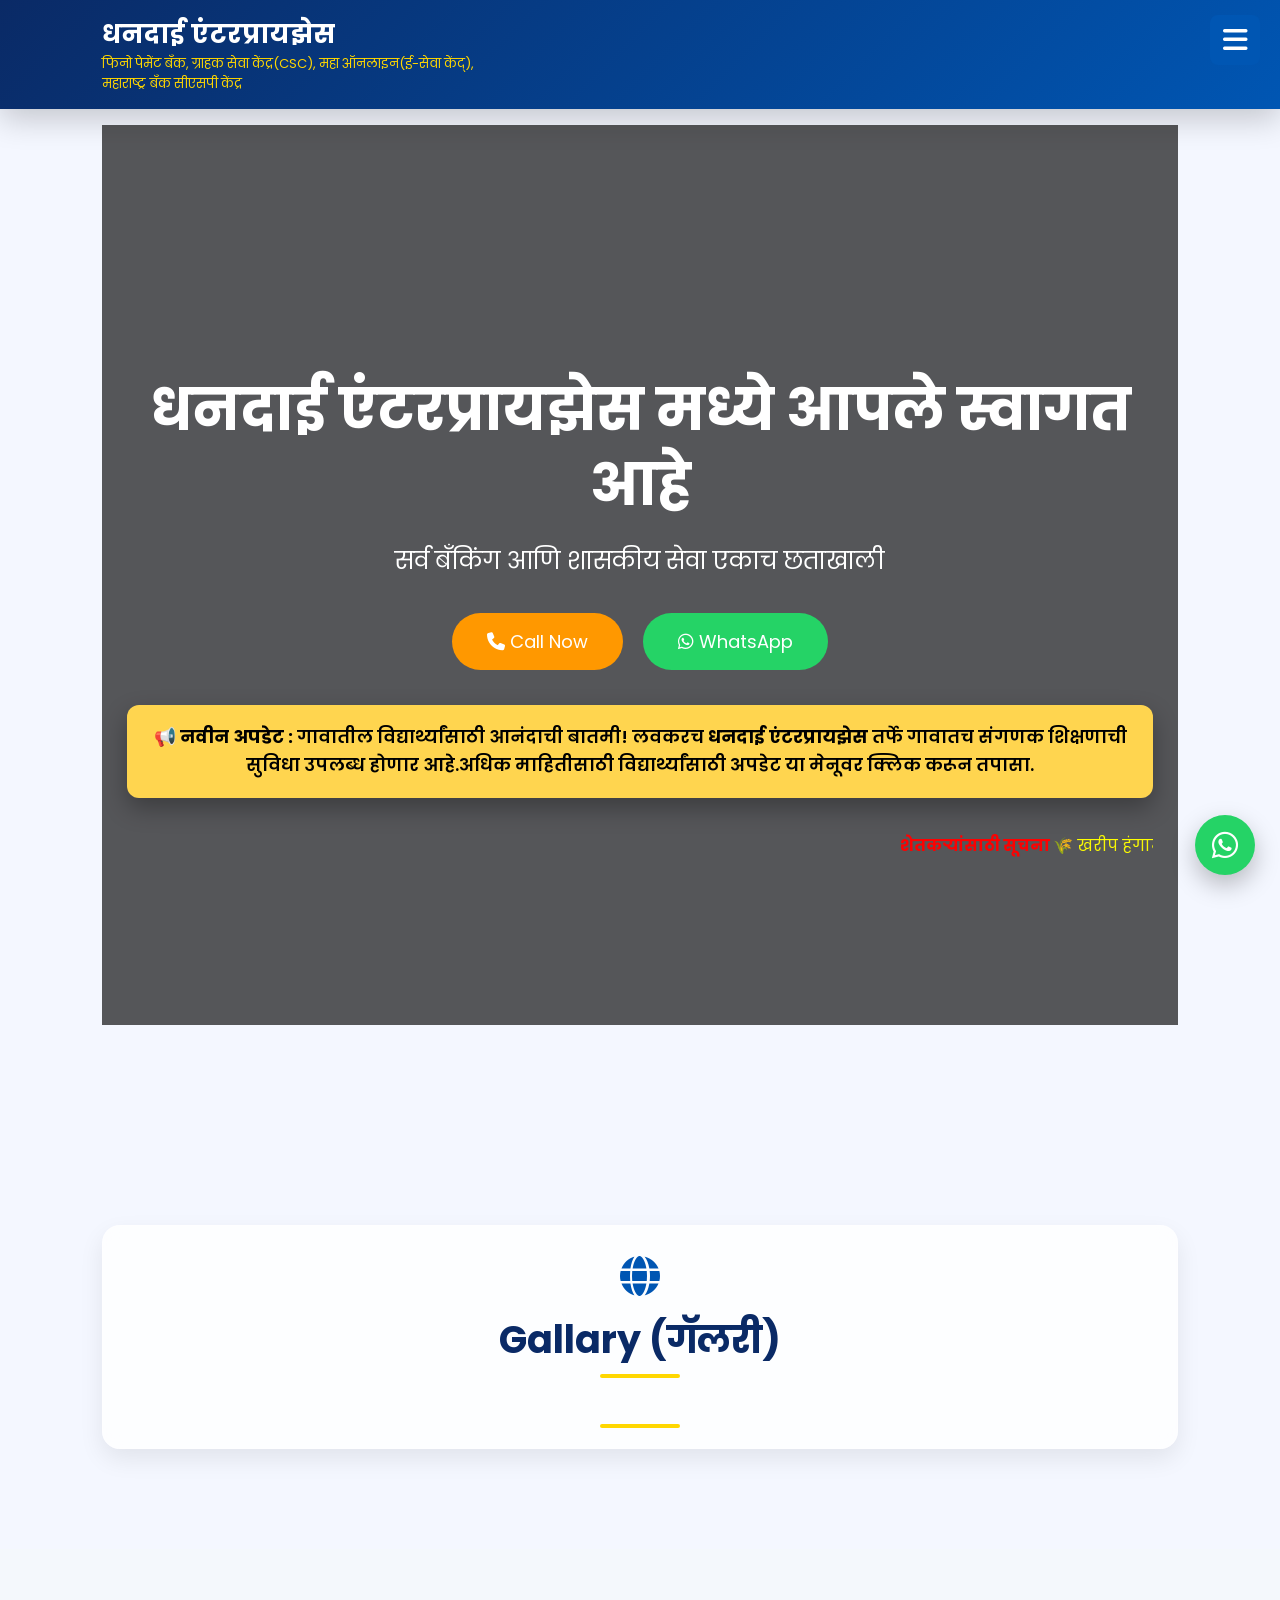
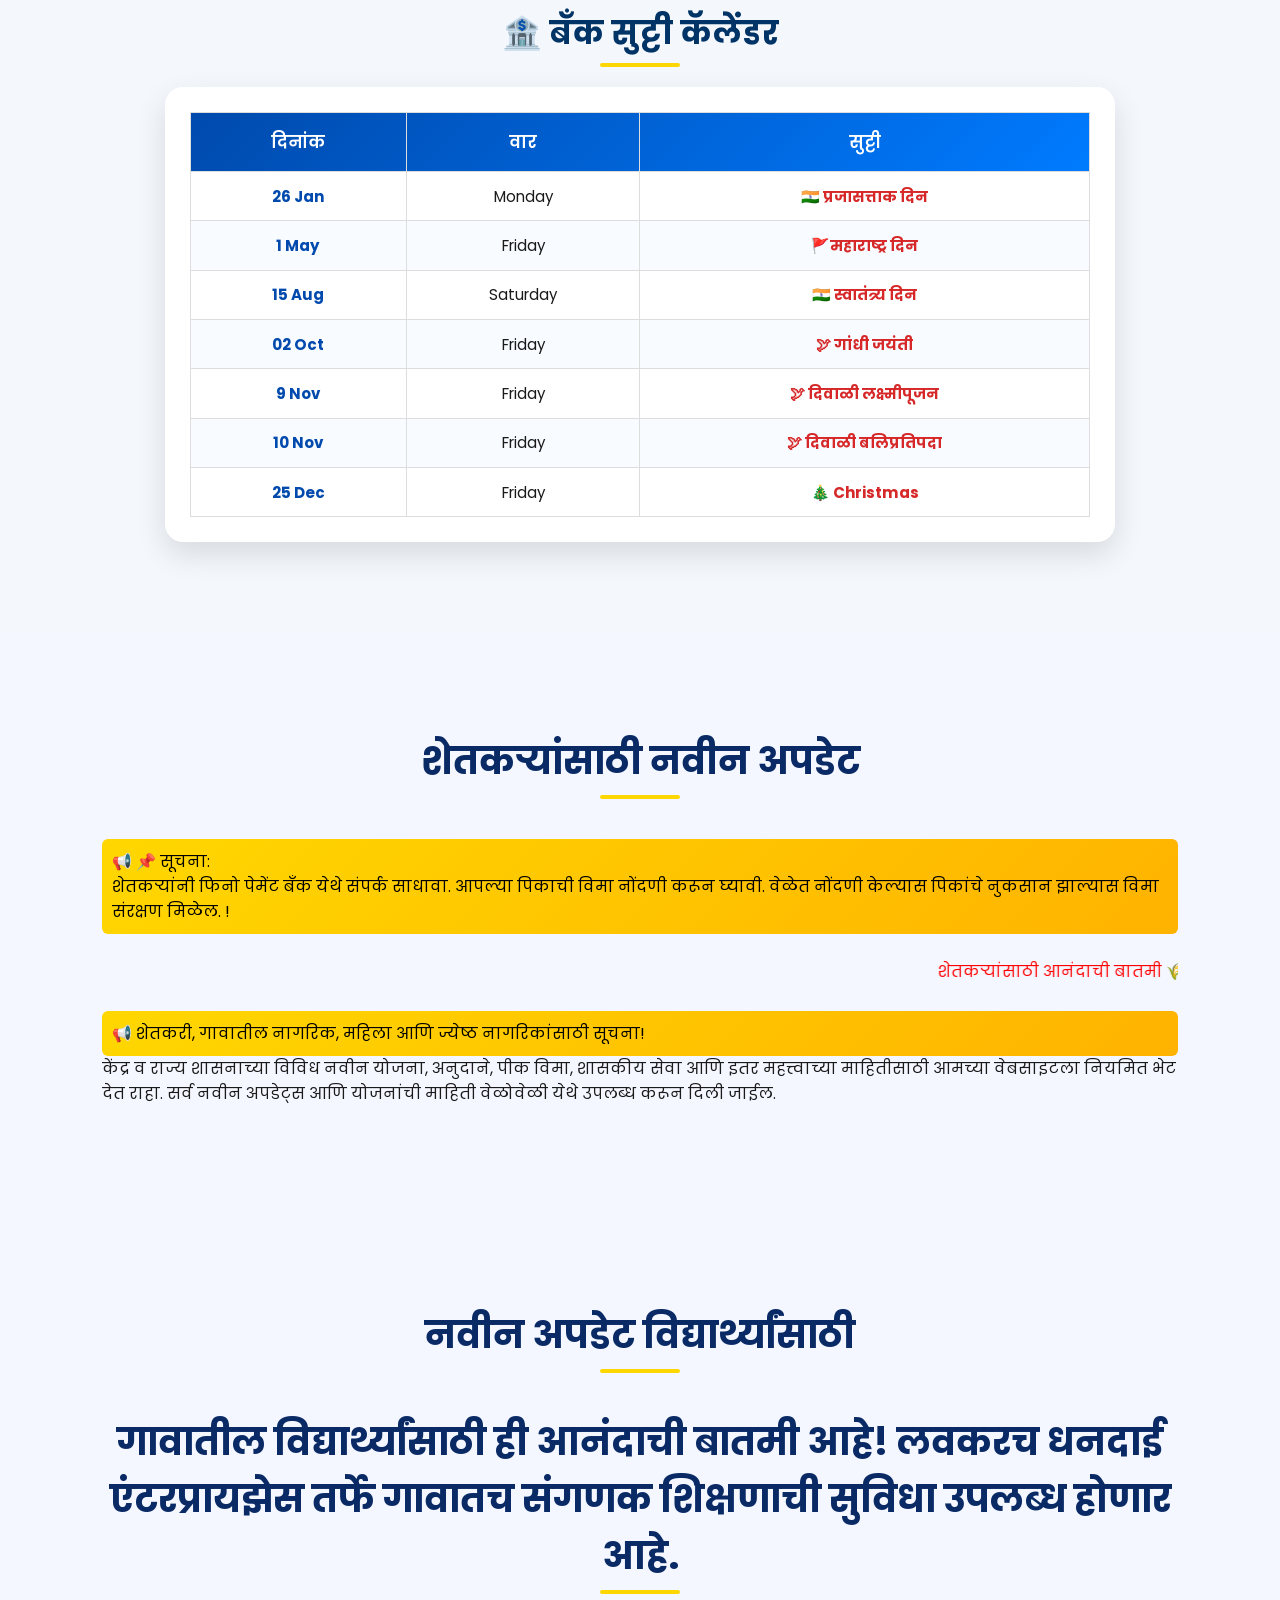
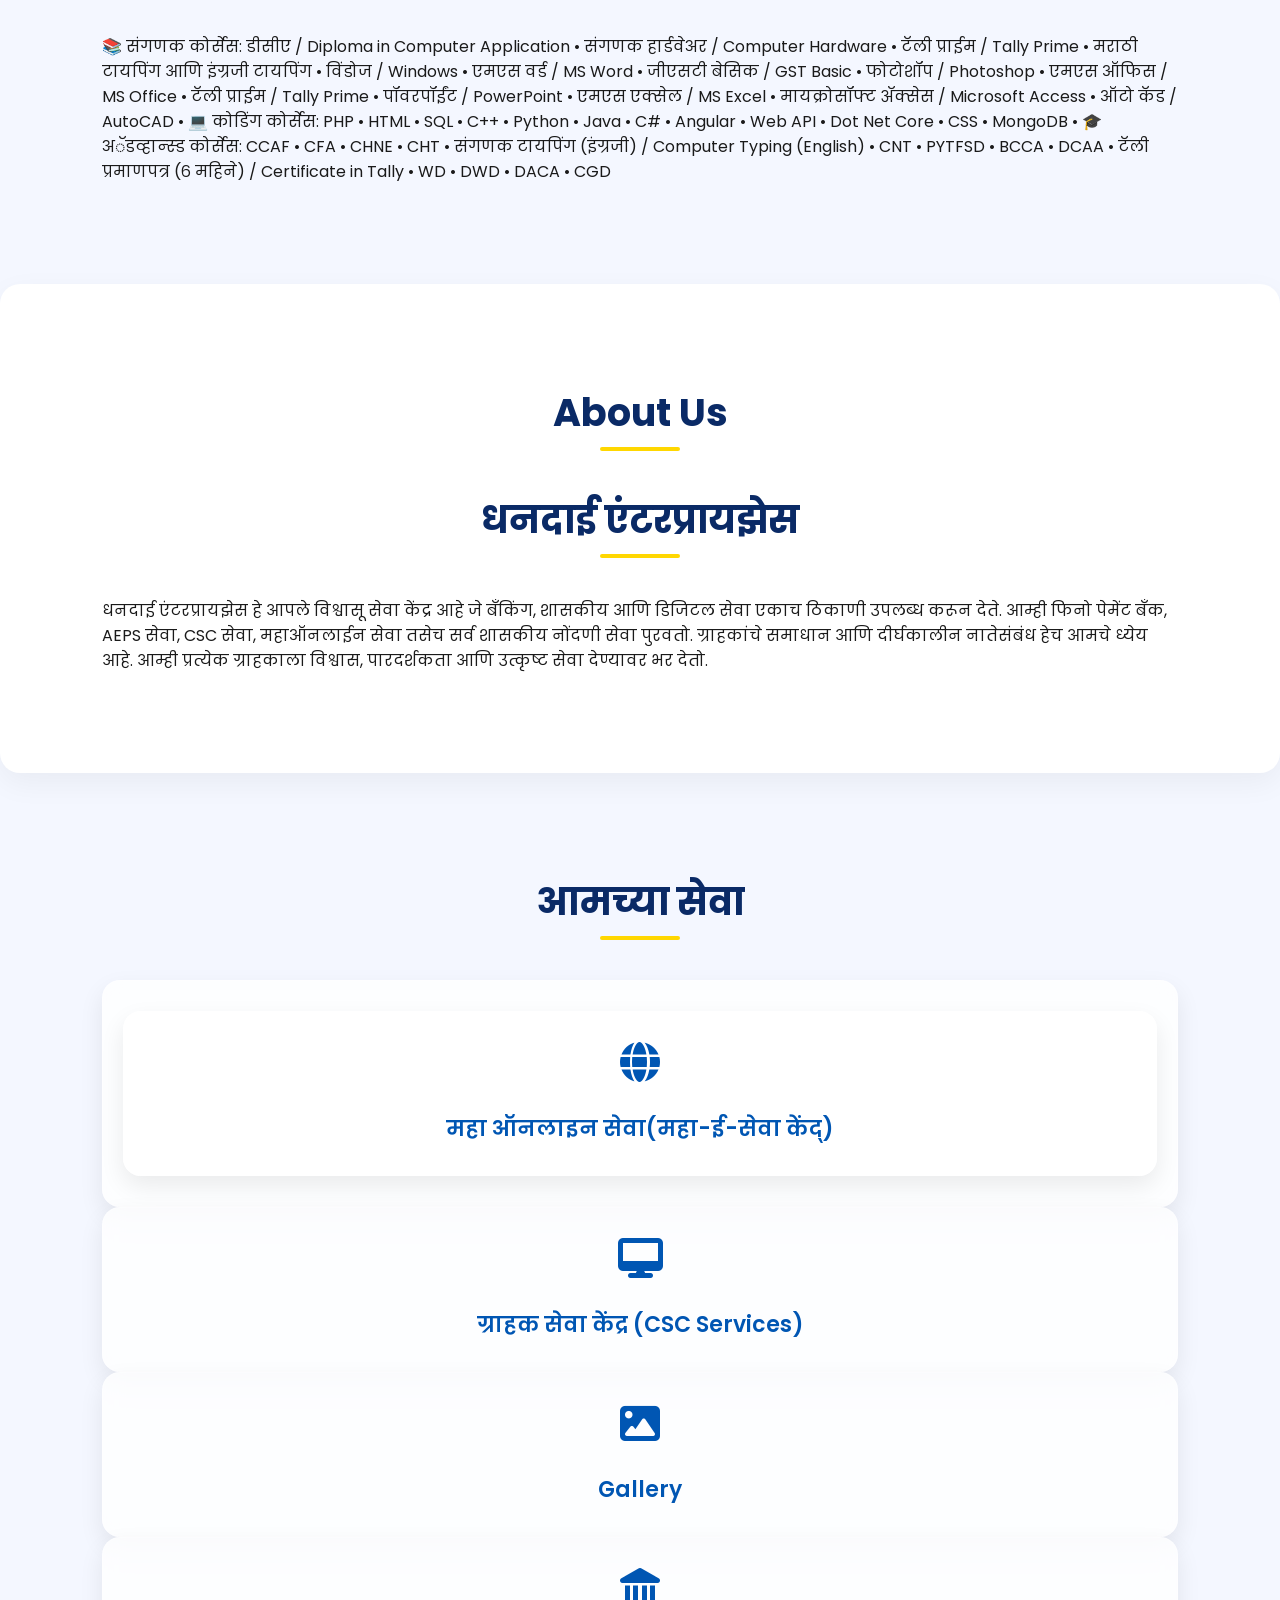
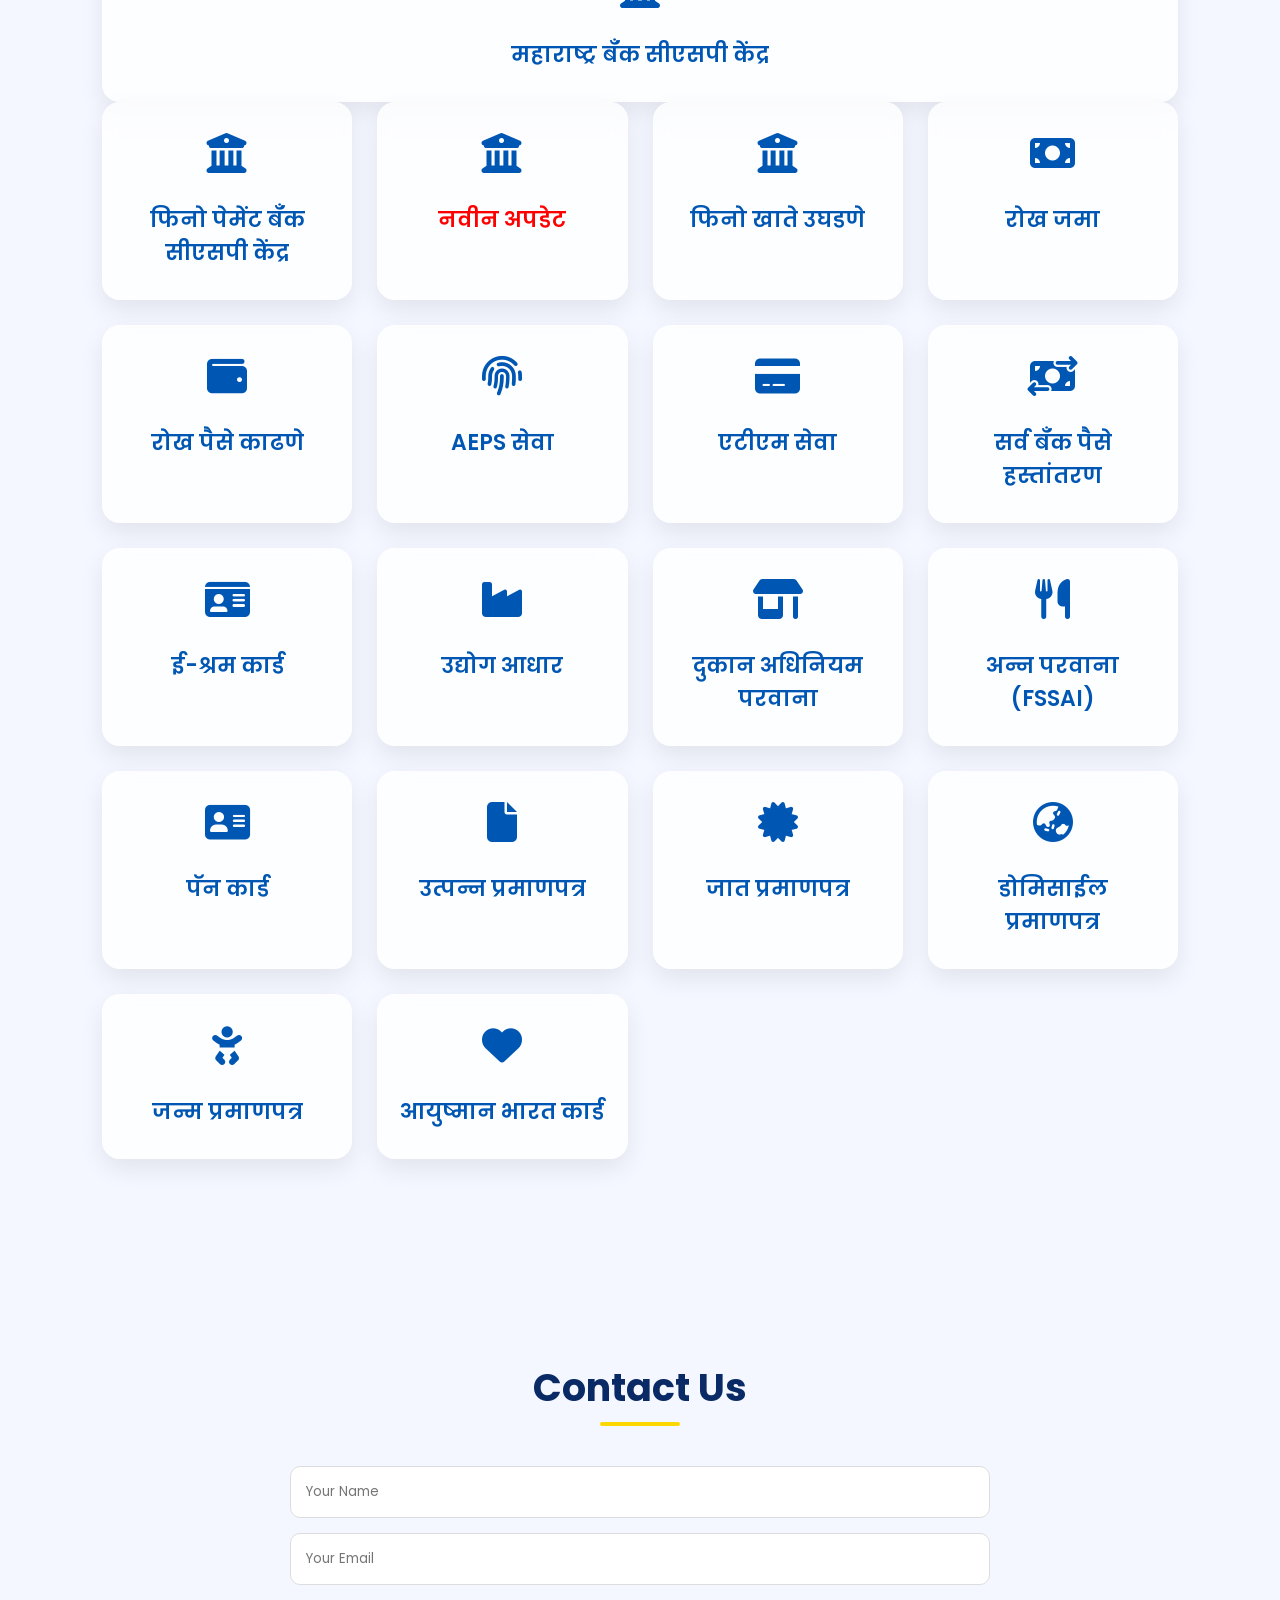
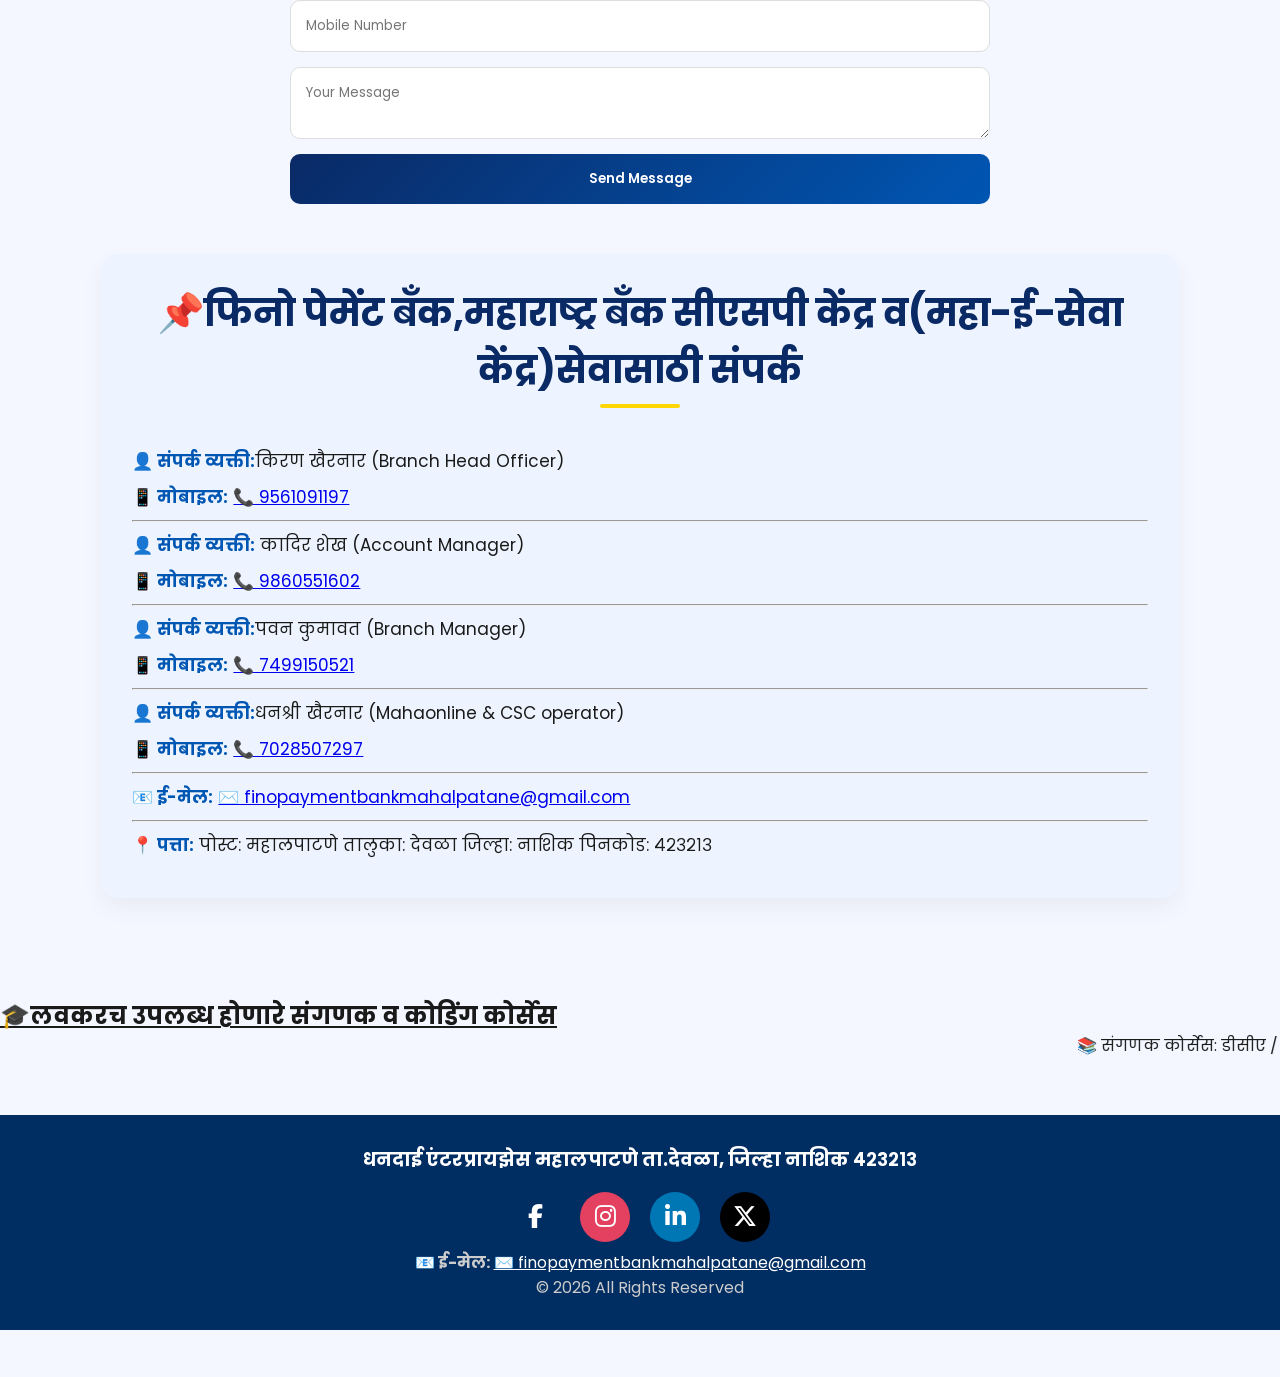
==== commit 0deb6392: "Initial commit" ====
--- a/index.html
+++ b/index.html
@@ -309,20 +309,20 @@
 	<ul class="gallery-list">
 
     <li>
-        <a href="images/image1.jpeg">
+        <a href="images/Image1.jpeg">
             <img src="images/image1.jpeg">
         </a>
     </li>
 
     <li>
-        <a href="images/image2.jpeg">
+        <a href="images/Image2.jpeg">
             <img src="images/image2.jpeg">
         </a>
     </li>
 	
 	
     <li>
-        <a href="images/image3.jpeg">
+        <a href="images/Image3.jpeg">
             <img src="images/image3.jpeg">
         </a>
     </li>
@@ -352,7 +352,7 @@
     </li>
 	
     <li>
-        <a href="images/image8.jpeg">
+        <a href="images/Image8.jpeg">
             <img src="images/image8.jpeg">
         </a>
     </li>
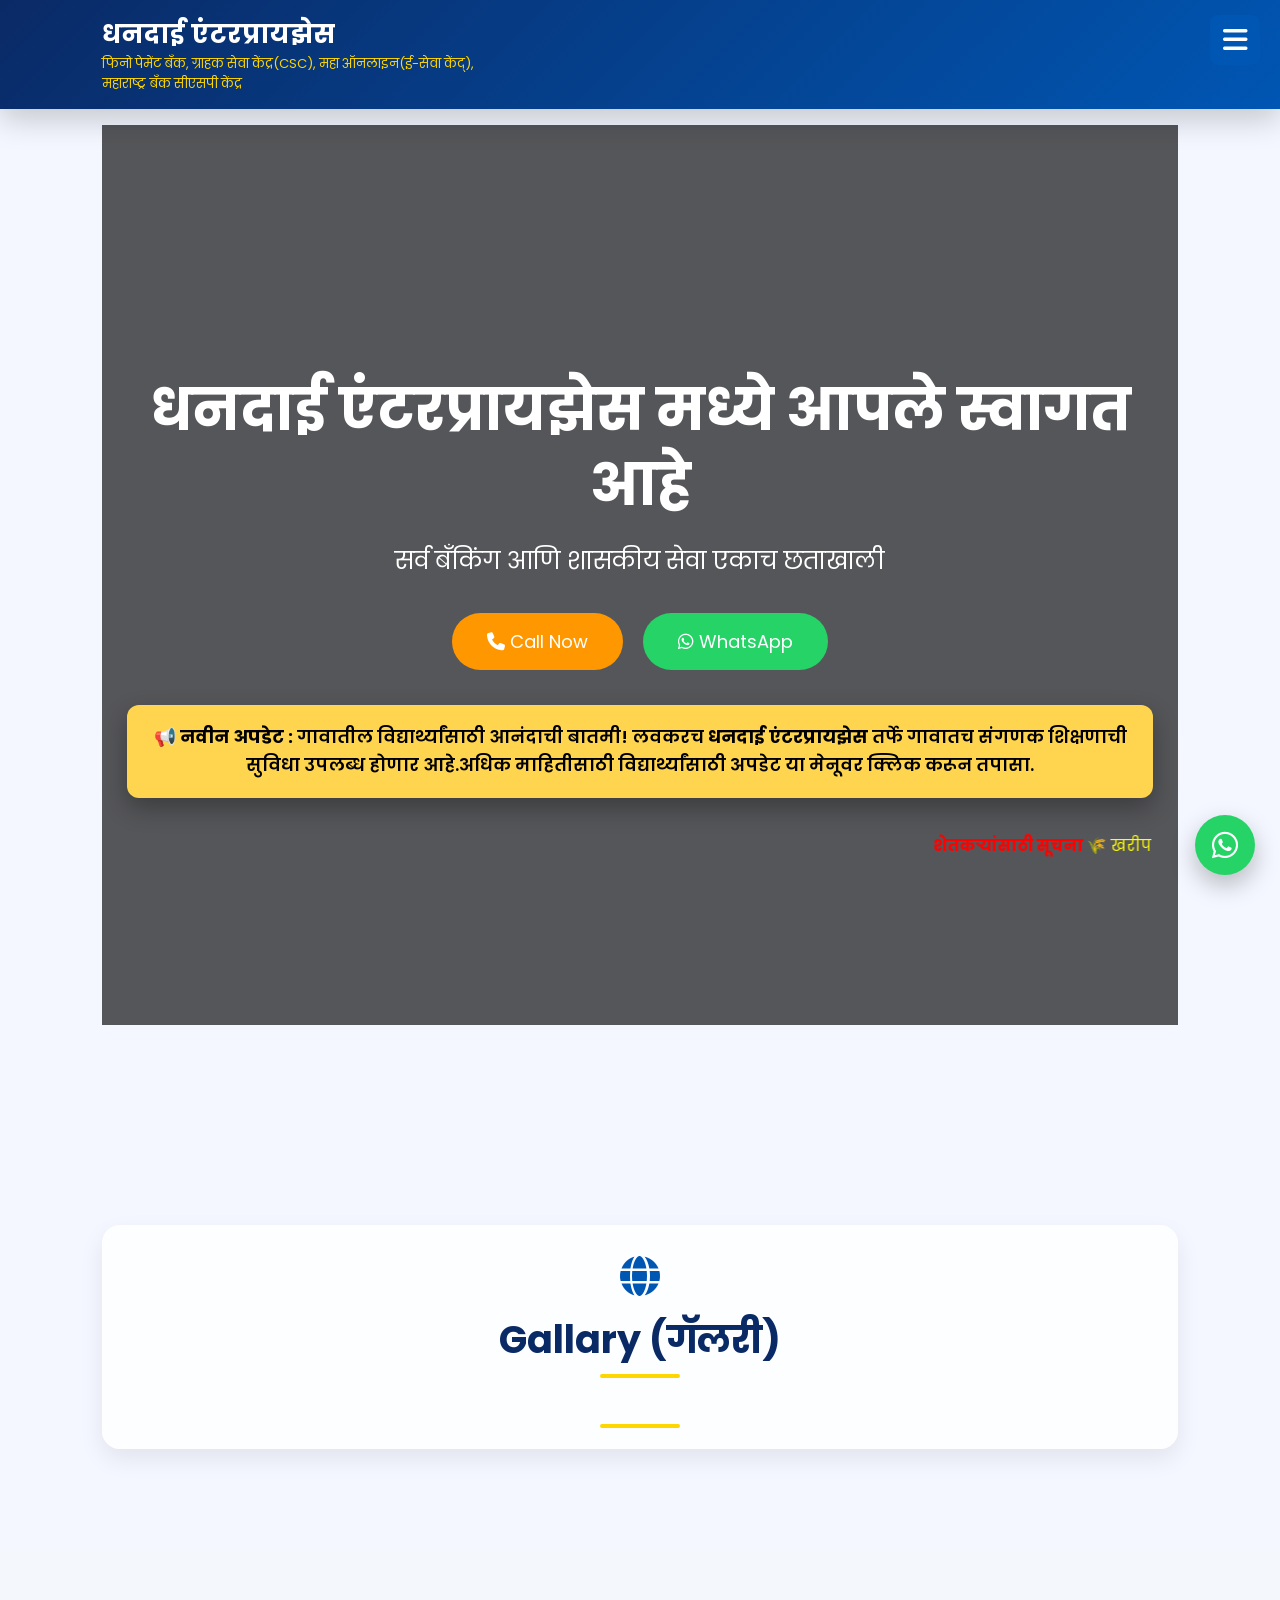
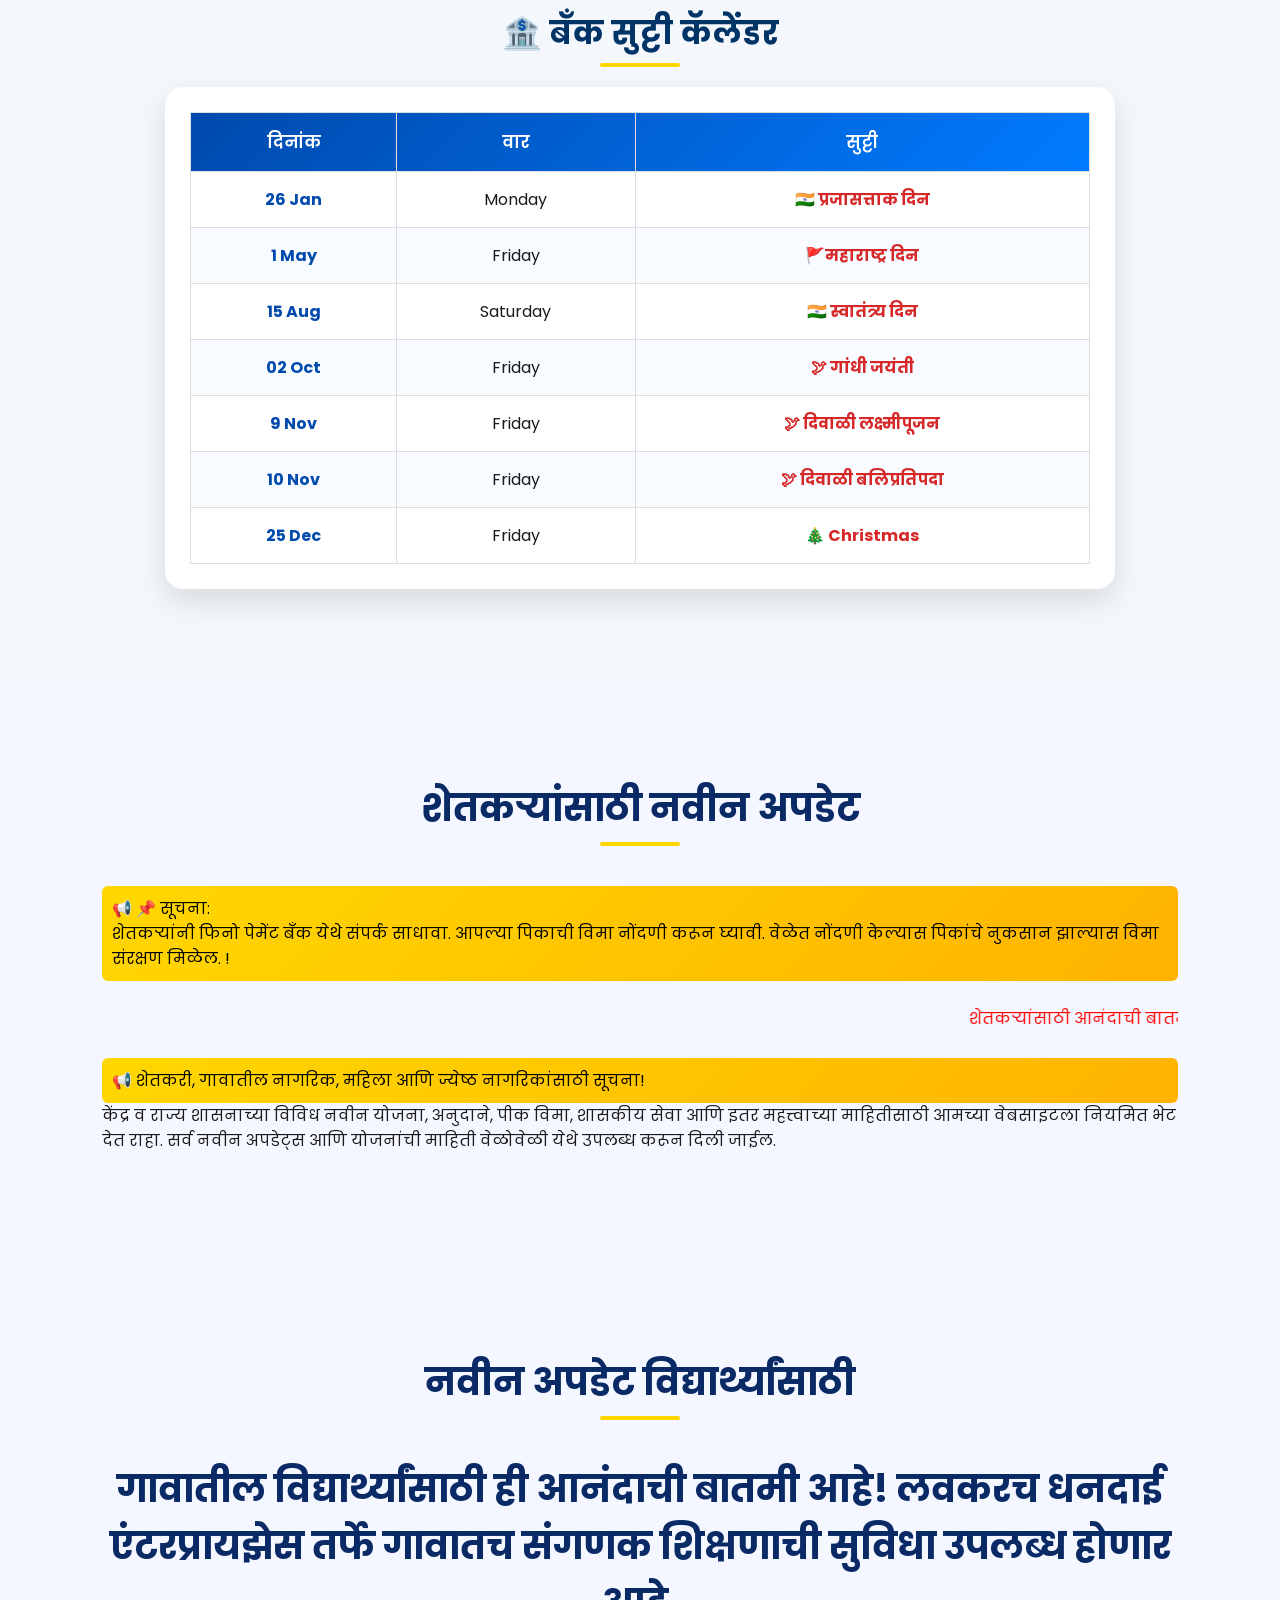
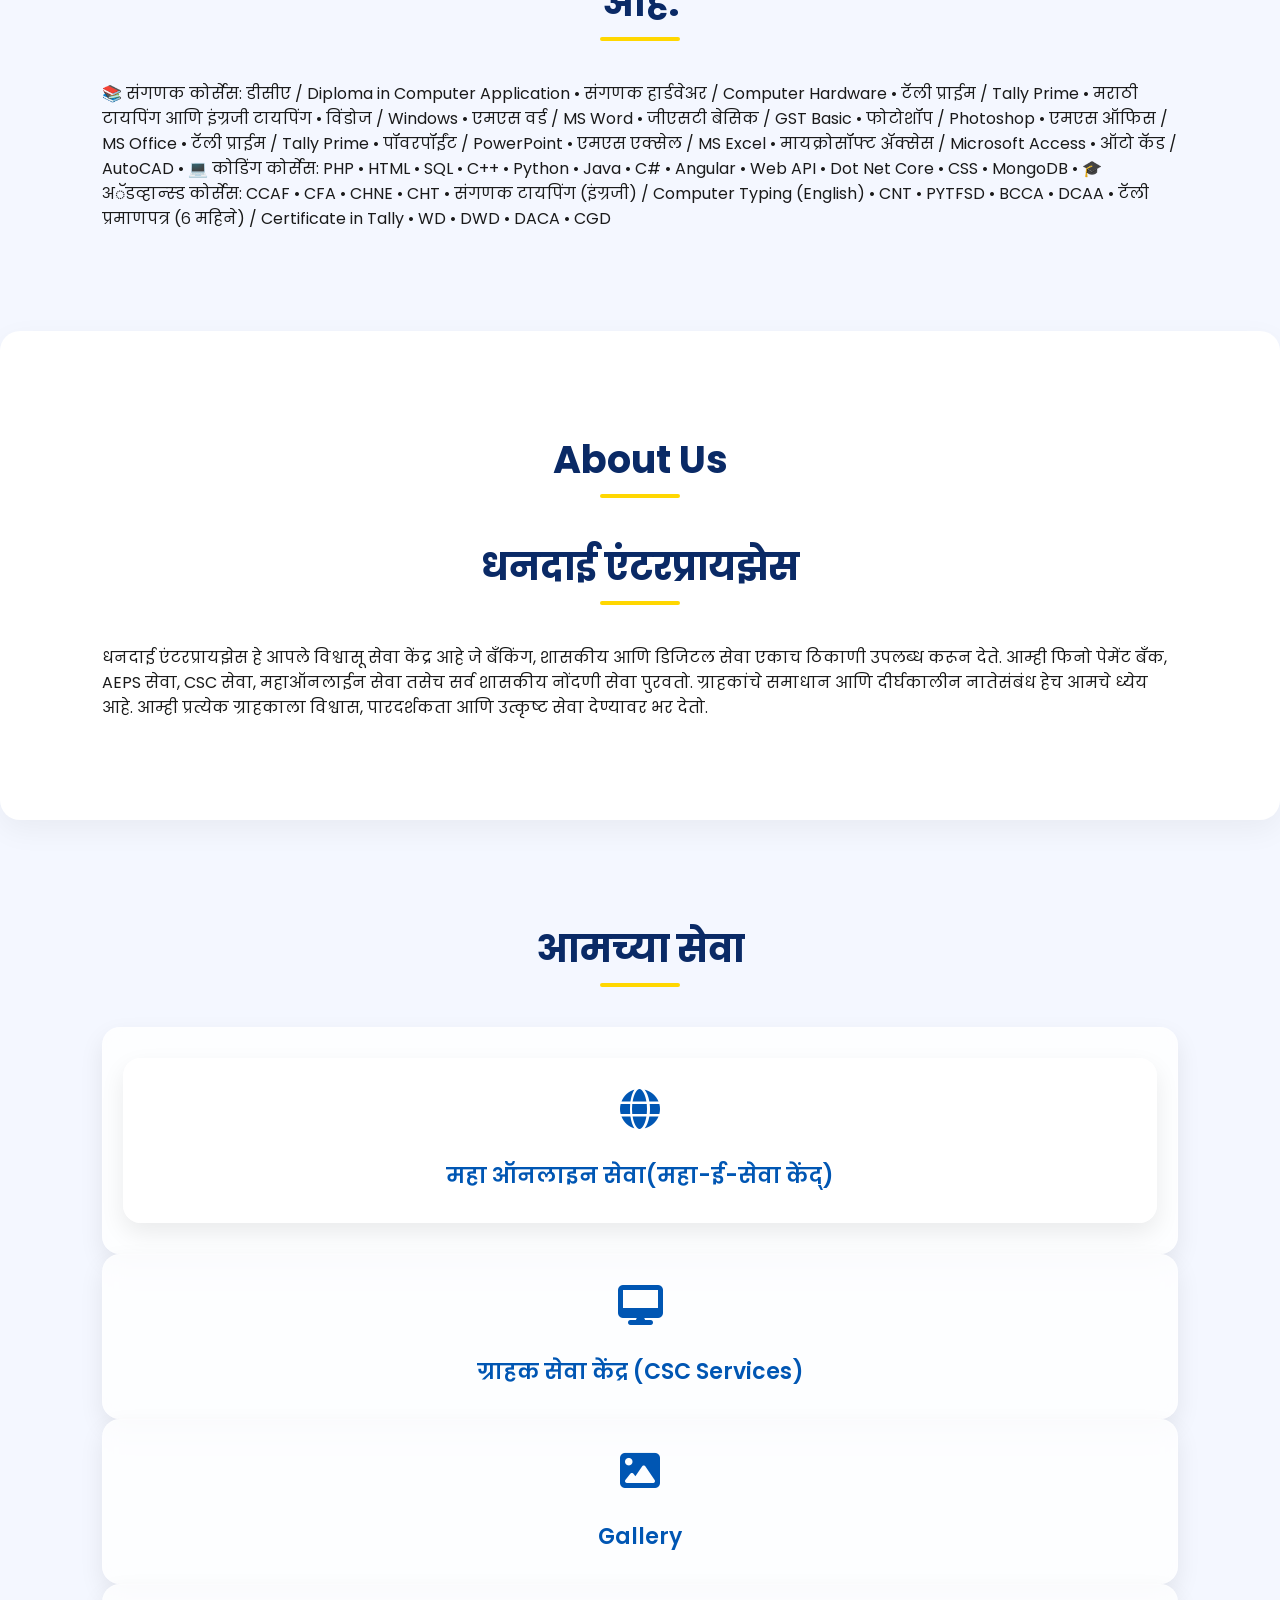
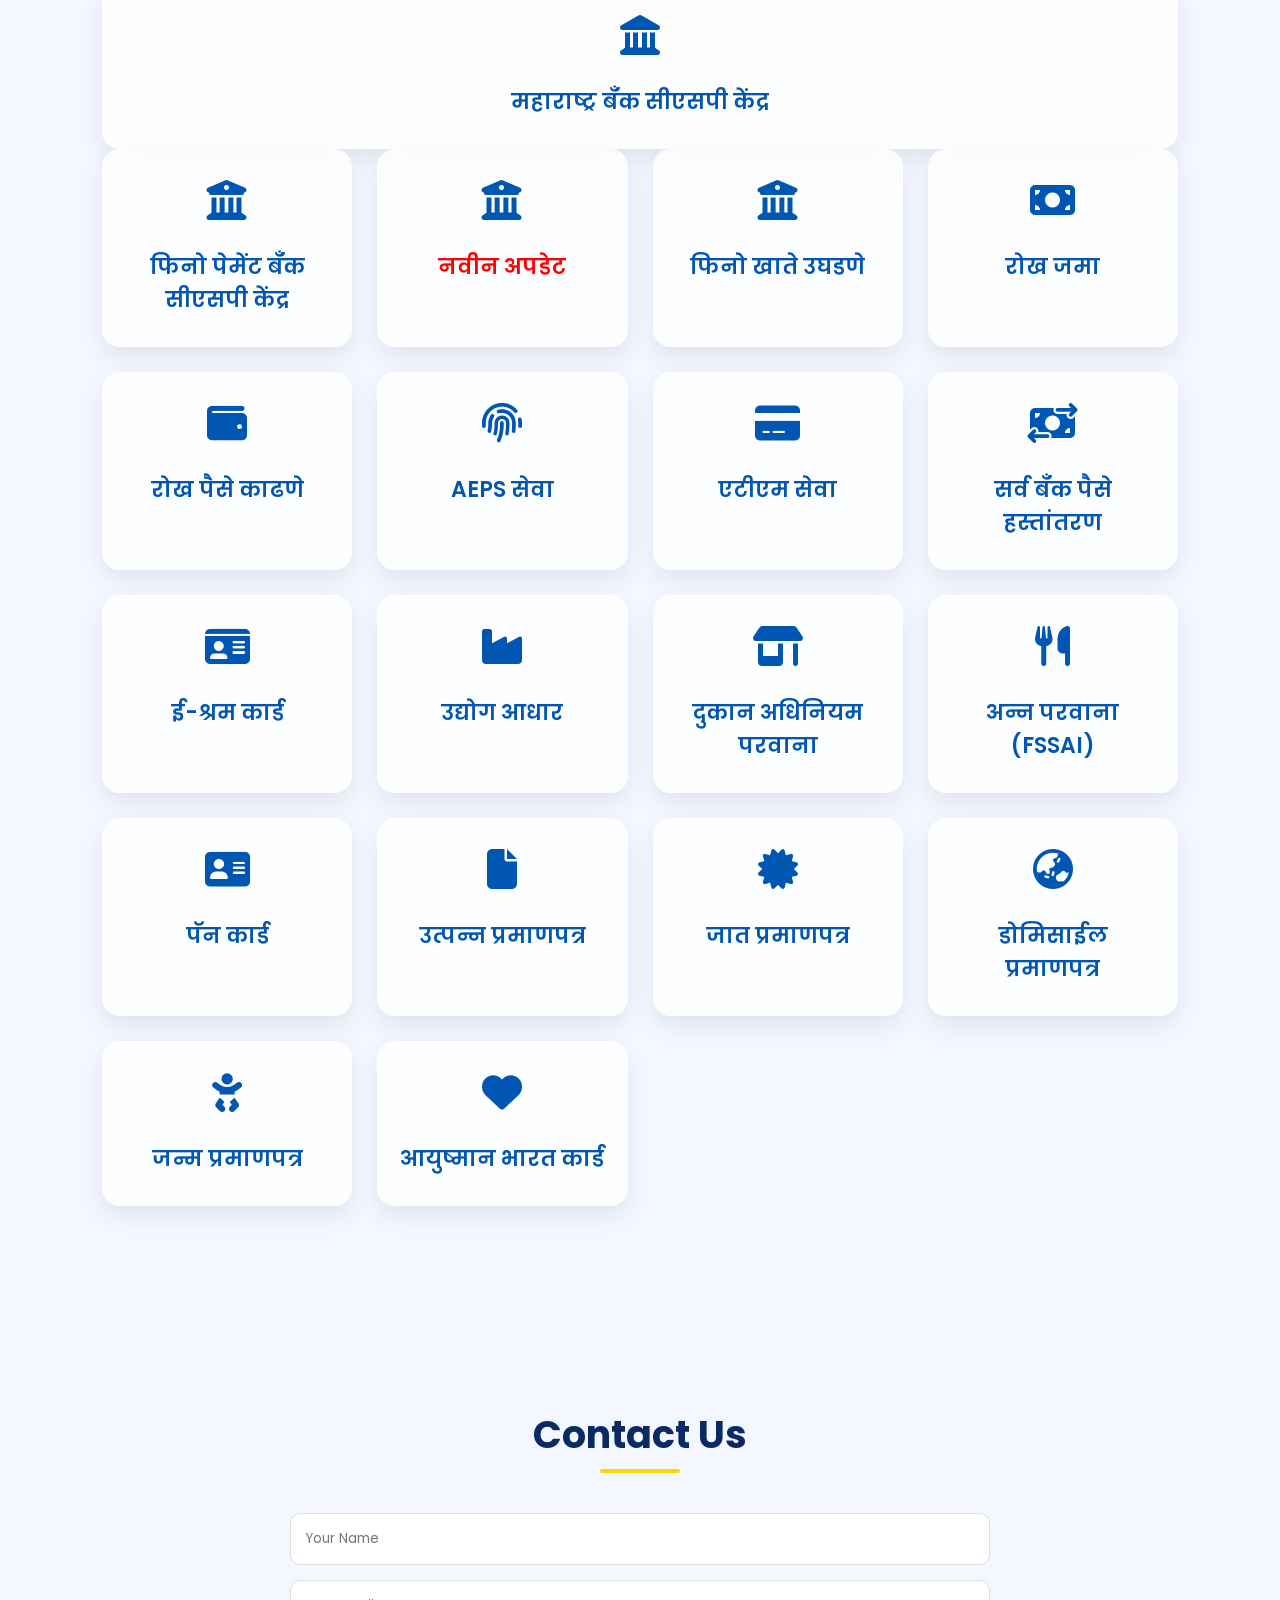
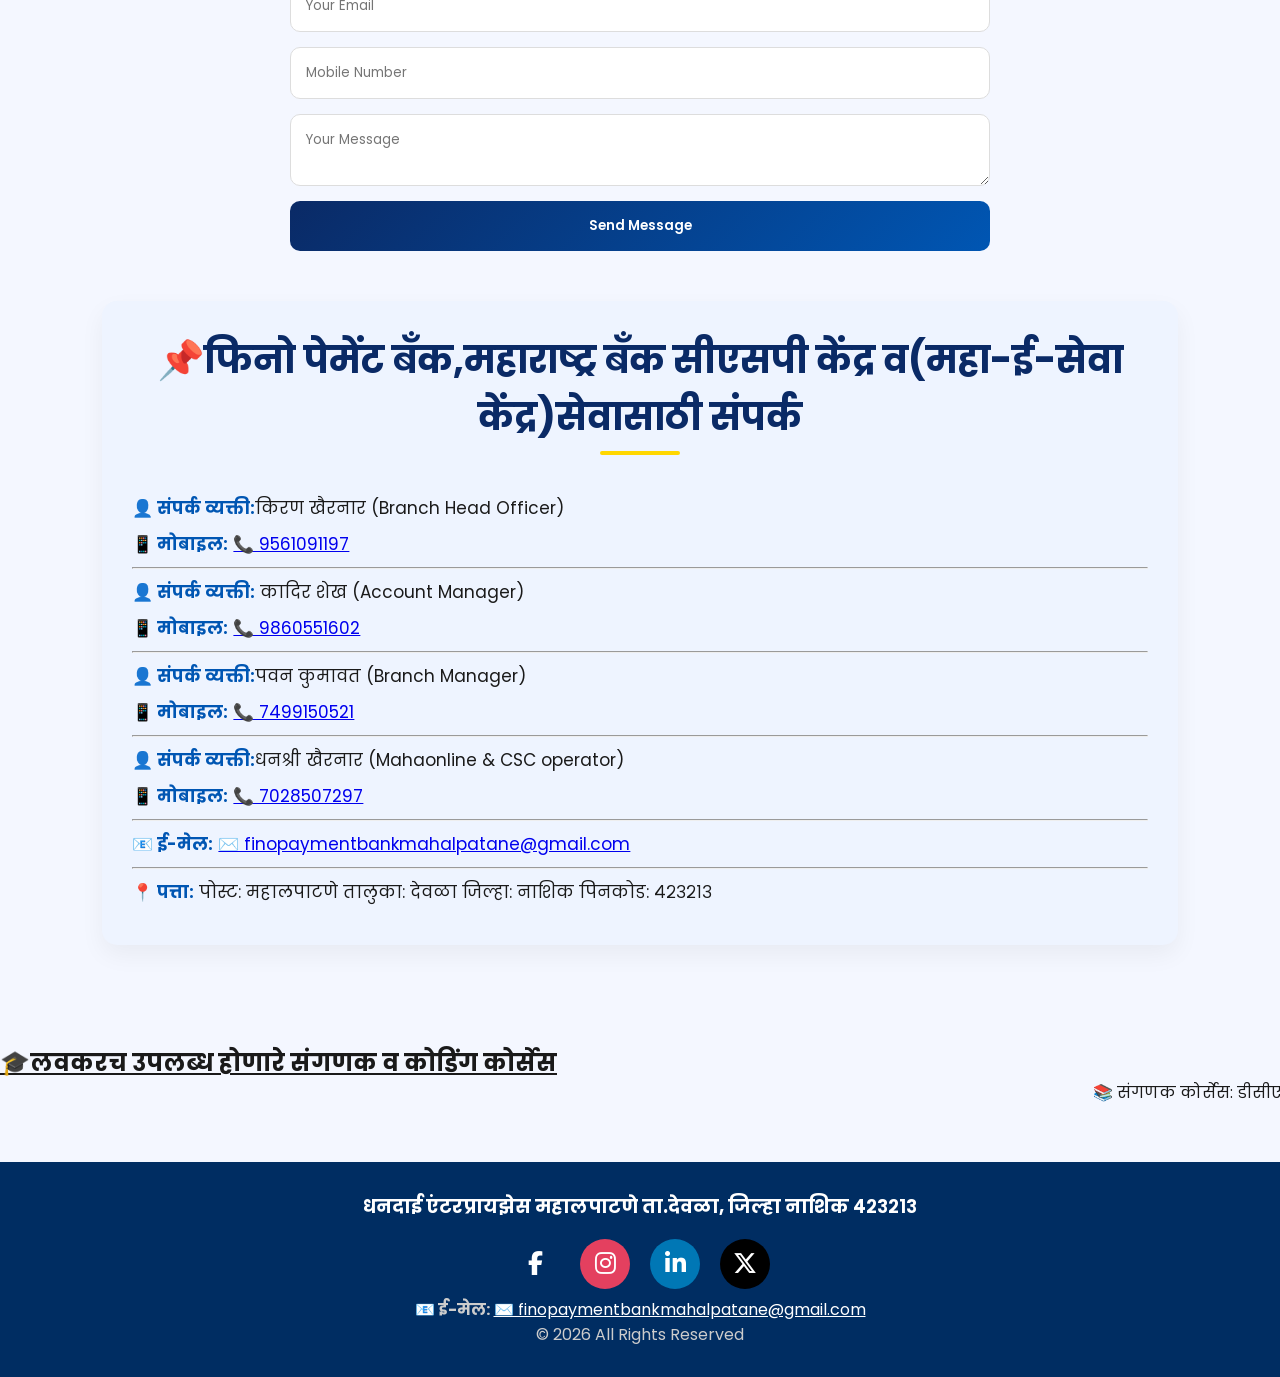
==== commit 6c6d1d5d: "change image name" ====
--- a/index.html
+++ b/index.html
@@ -310,20 +310,20 @@
 
     <li>
         <a href="images/Image1.jpeg">
-            <img src="images/image1.jpeg">
+            <img src="images/Image1.jpeg">
         </a>
     </li>
 
     <li>
         <a href="images/Image2.jpeg">
-            <img src="images/image2.jpeg">
+            <img src="images/Image2.jpeg">
         </a>
     </li>
 	
 	
     <li>
         <a href="images/Image3.jpeg">
-            <img src="images/image3.jpeg">
+            <img src="images/Image3.jpeg">
         </a>
     </li>
 	
@@ -353,7 +353,7 @@
 	
     <li>
         <a href="images/Image8.jpeg">
-            <img src="images/image8.jpeg">
+            <img src="images/Image8.jpeg">
         </a>
     </li>
 	
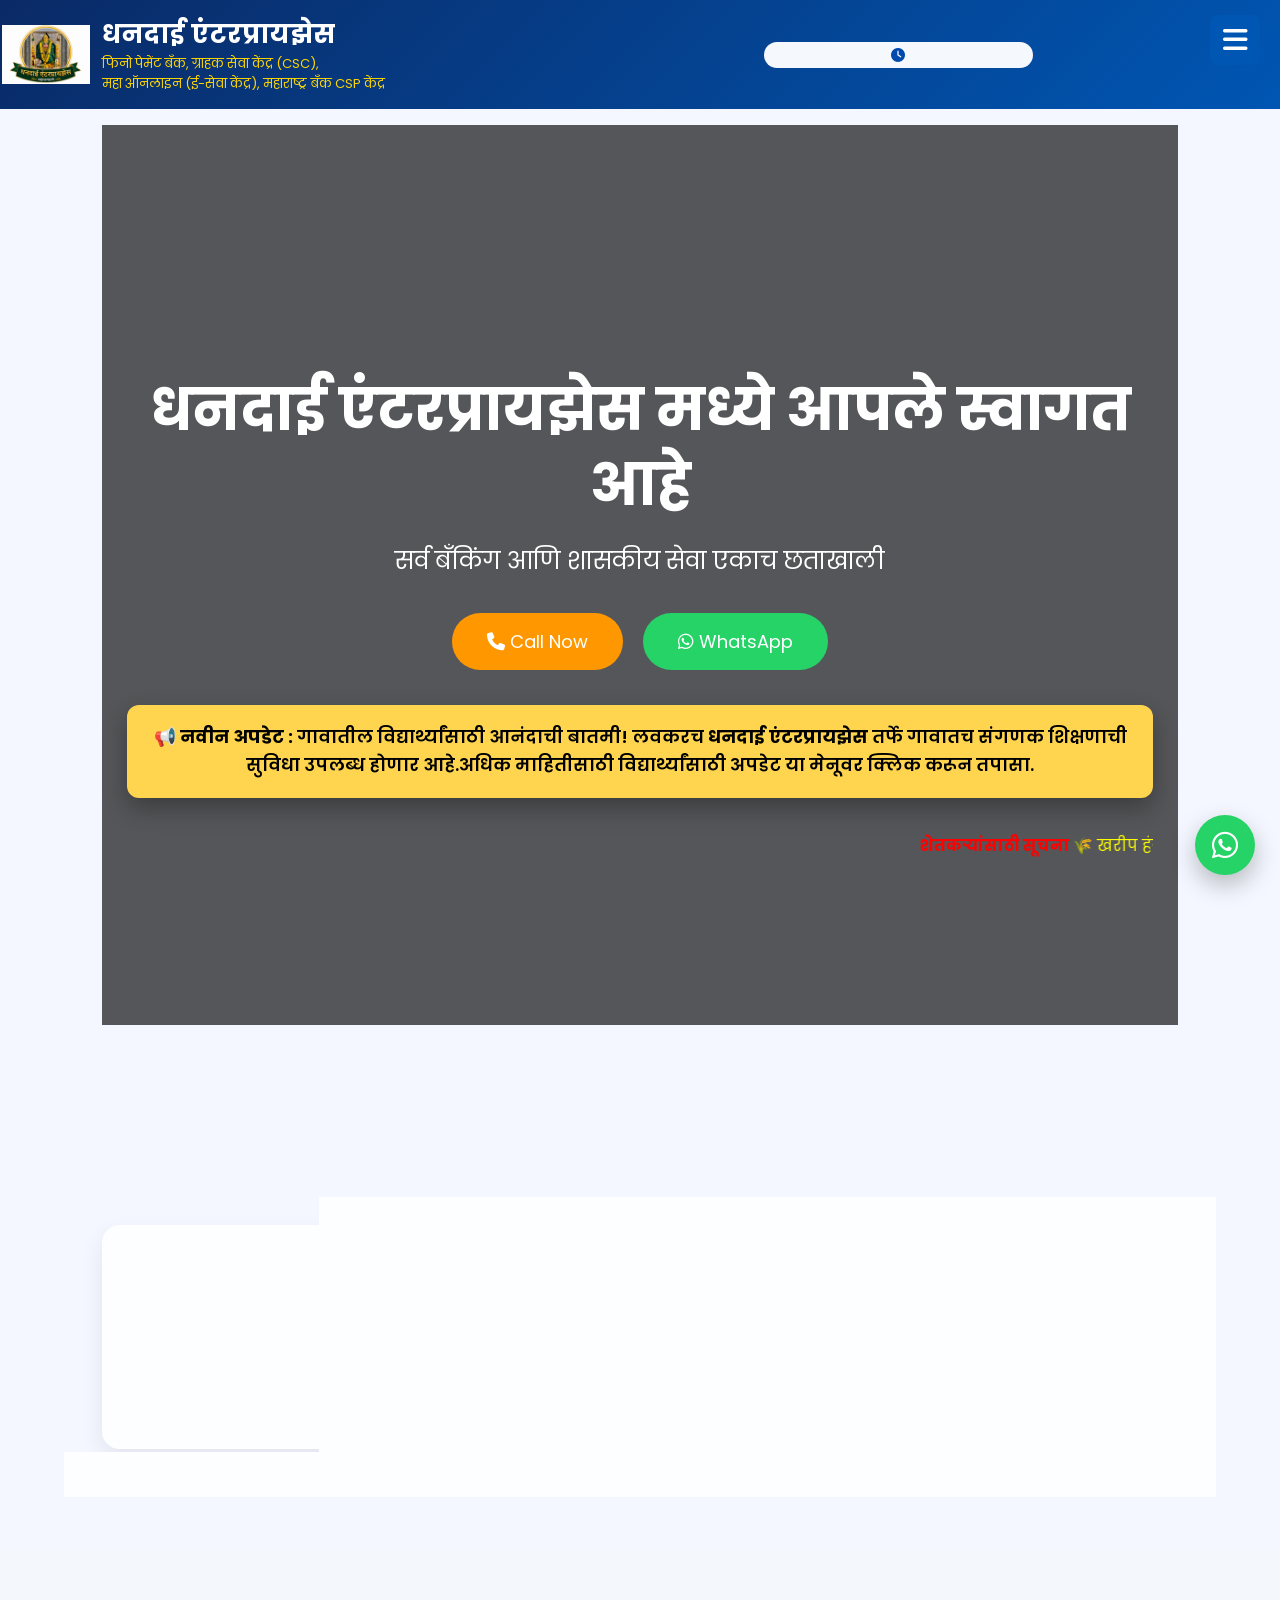
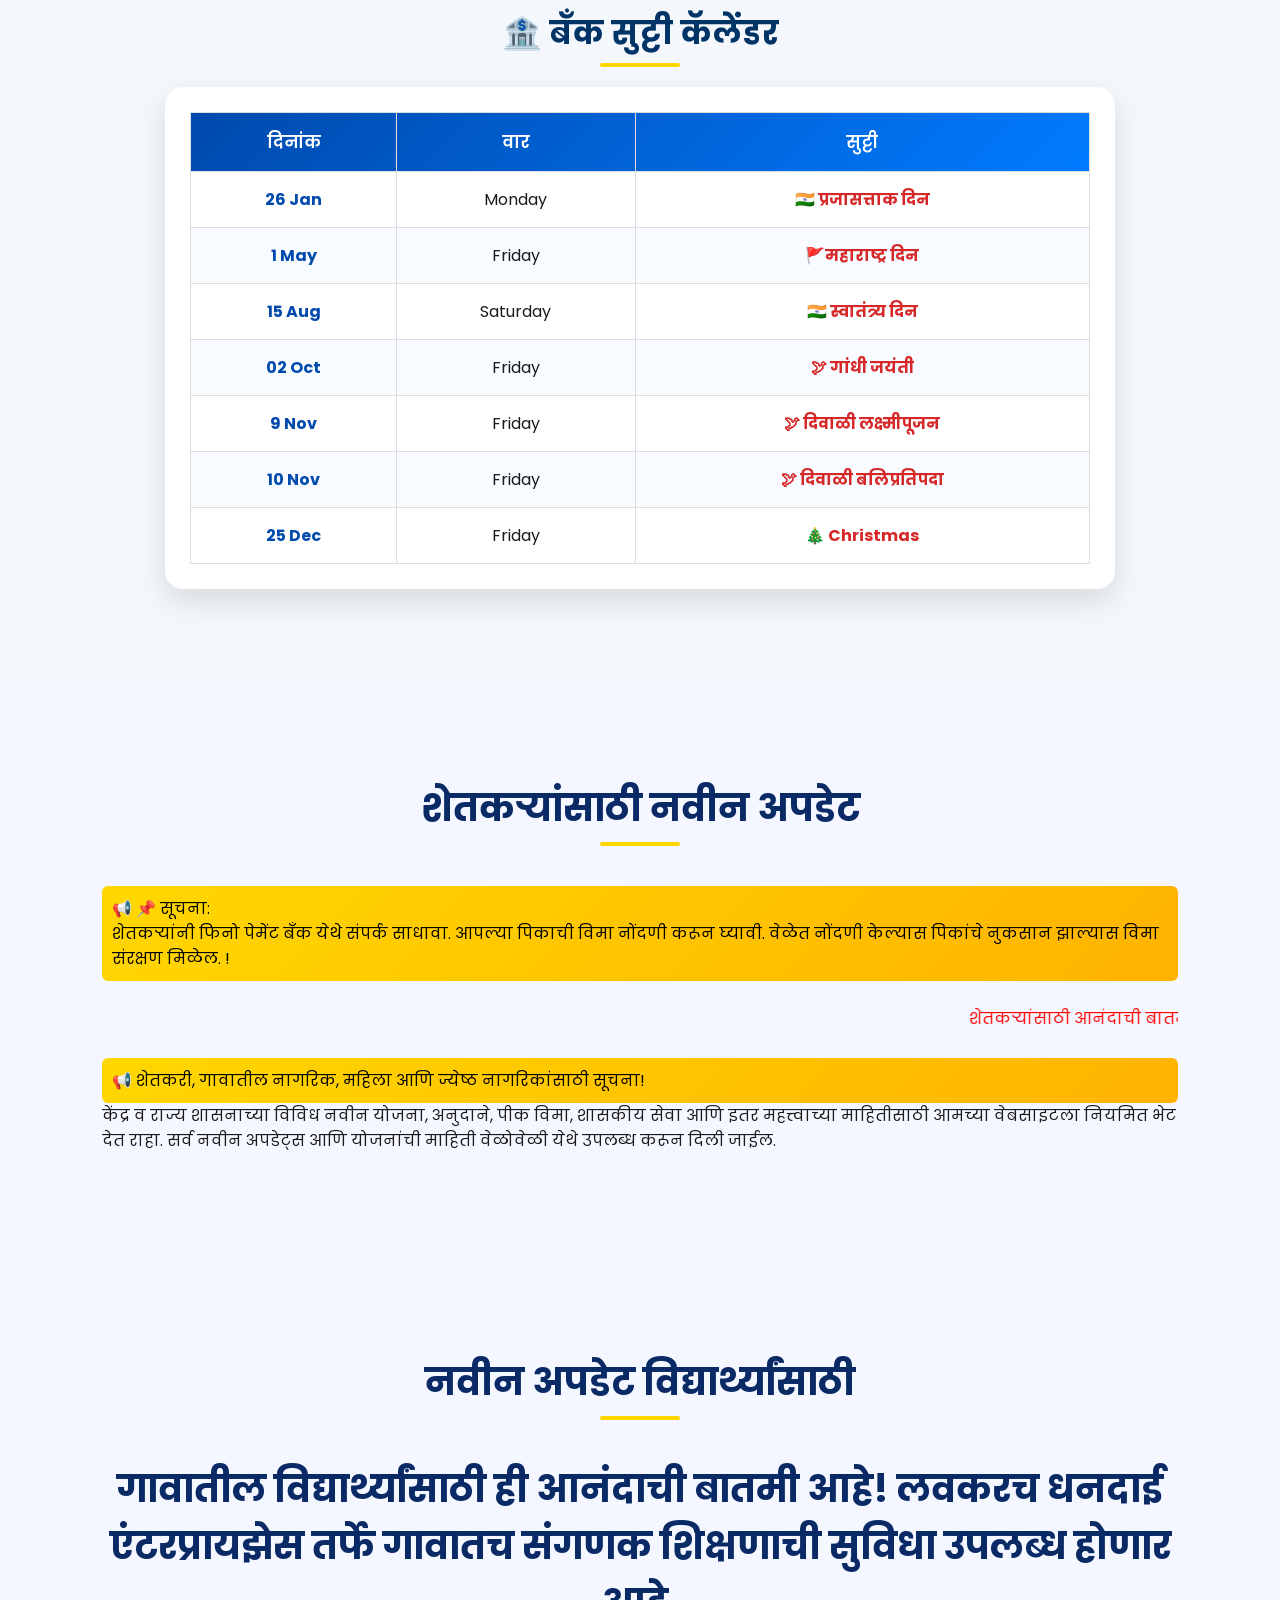
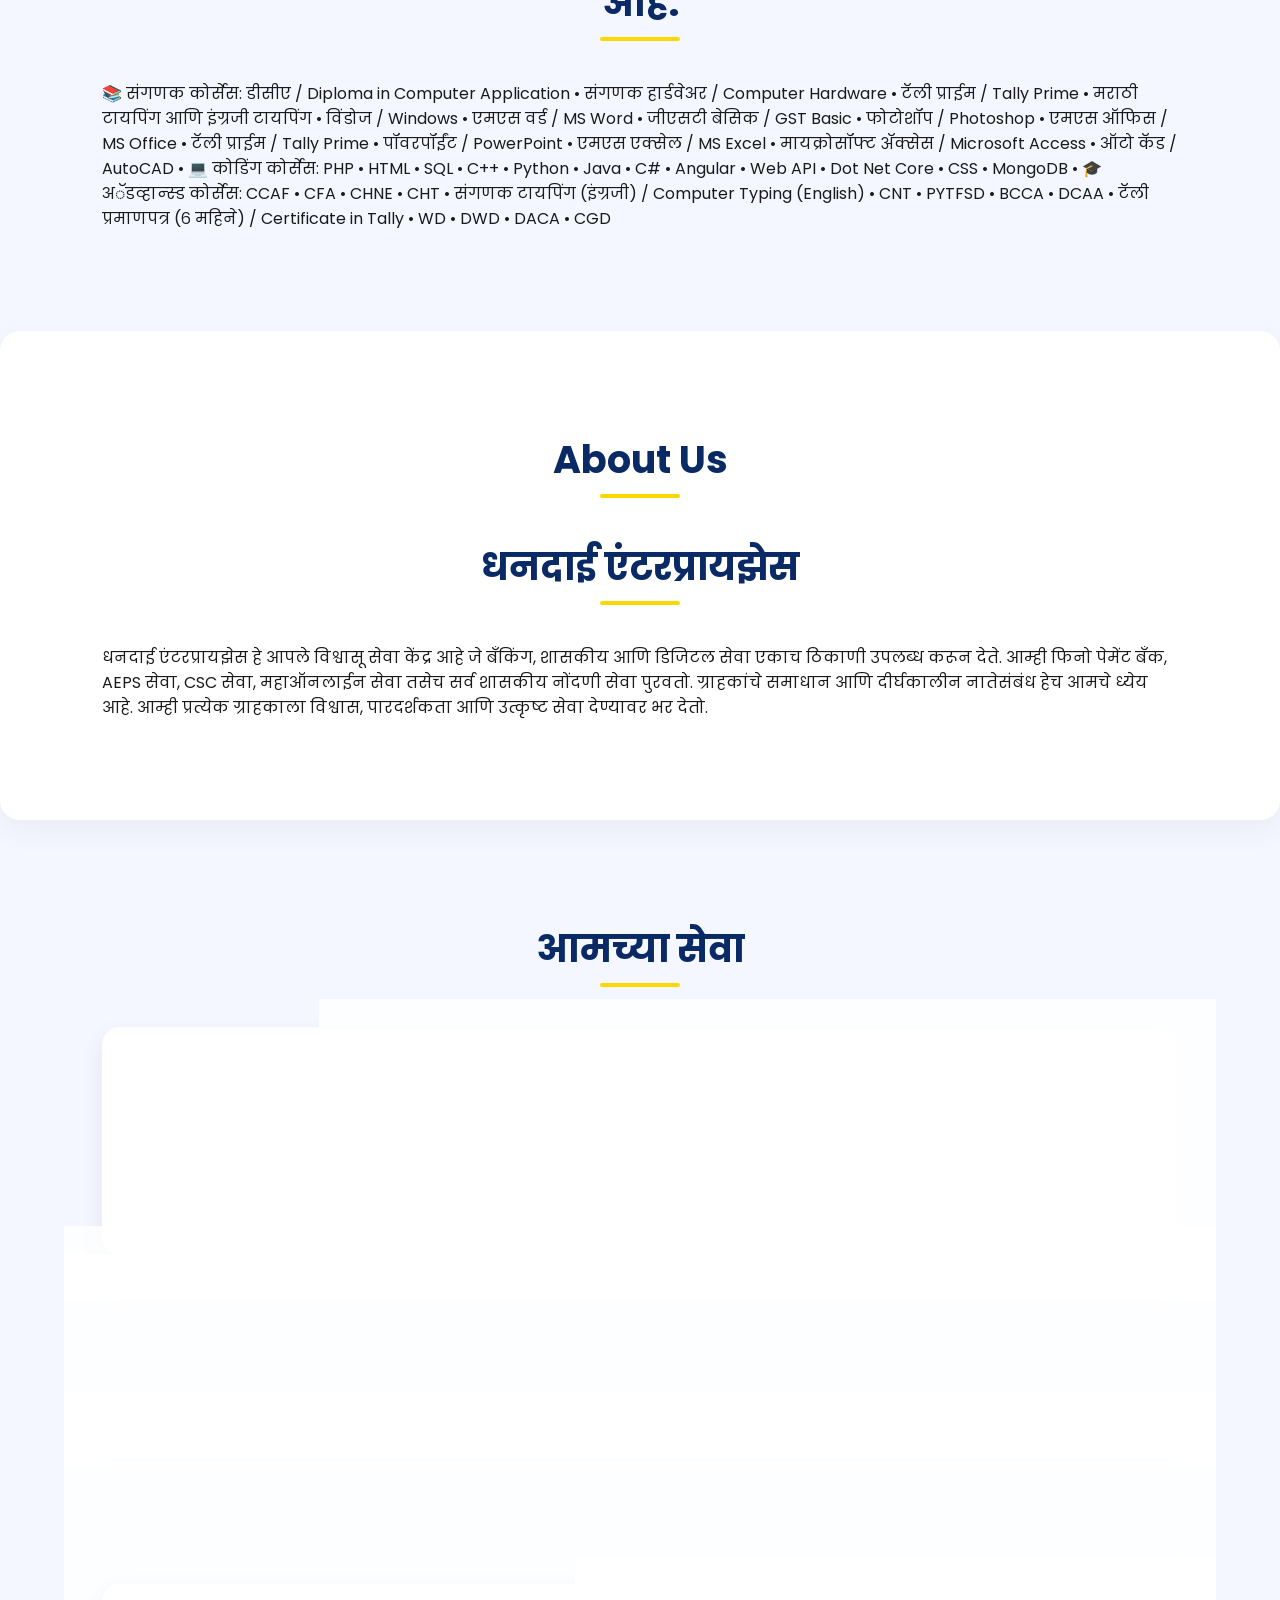
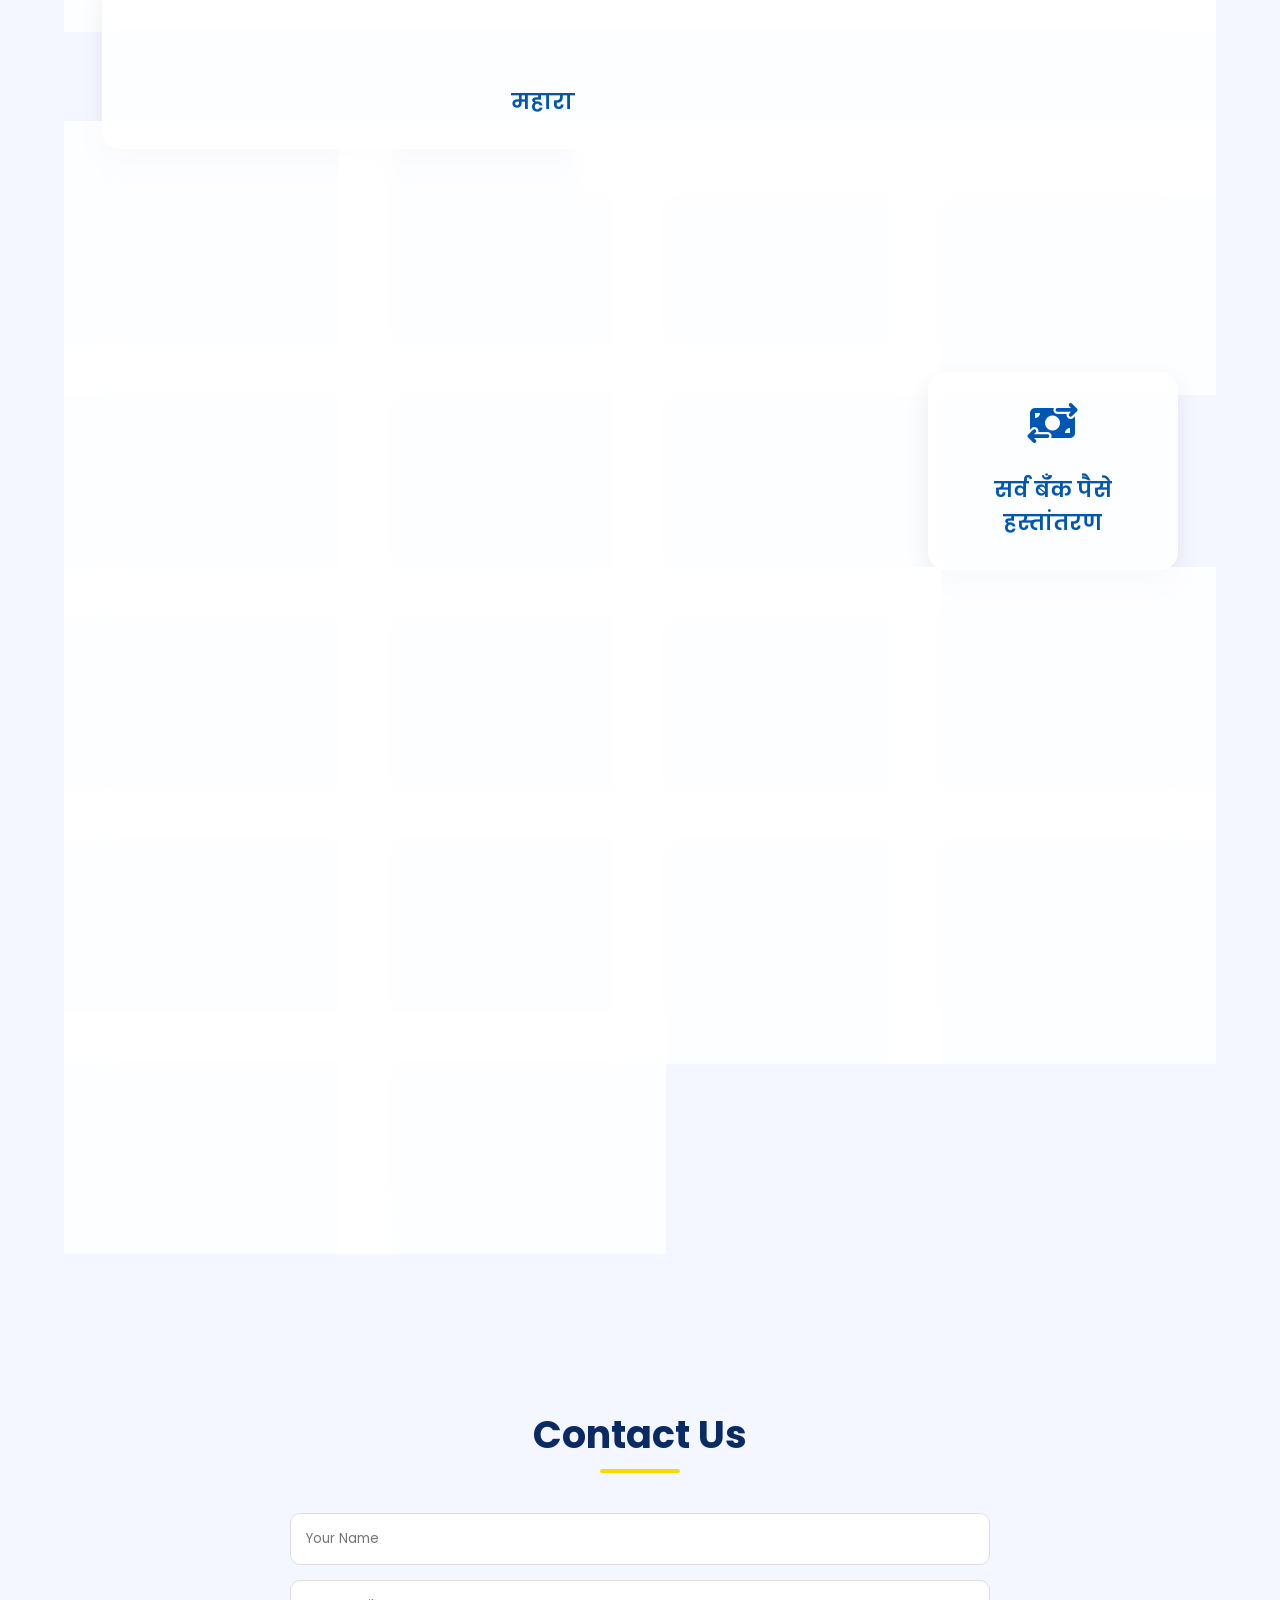
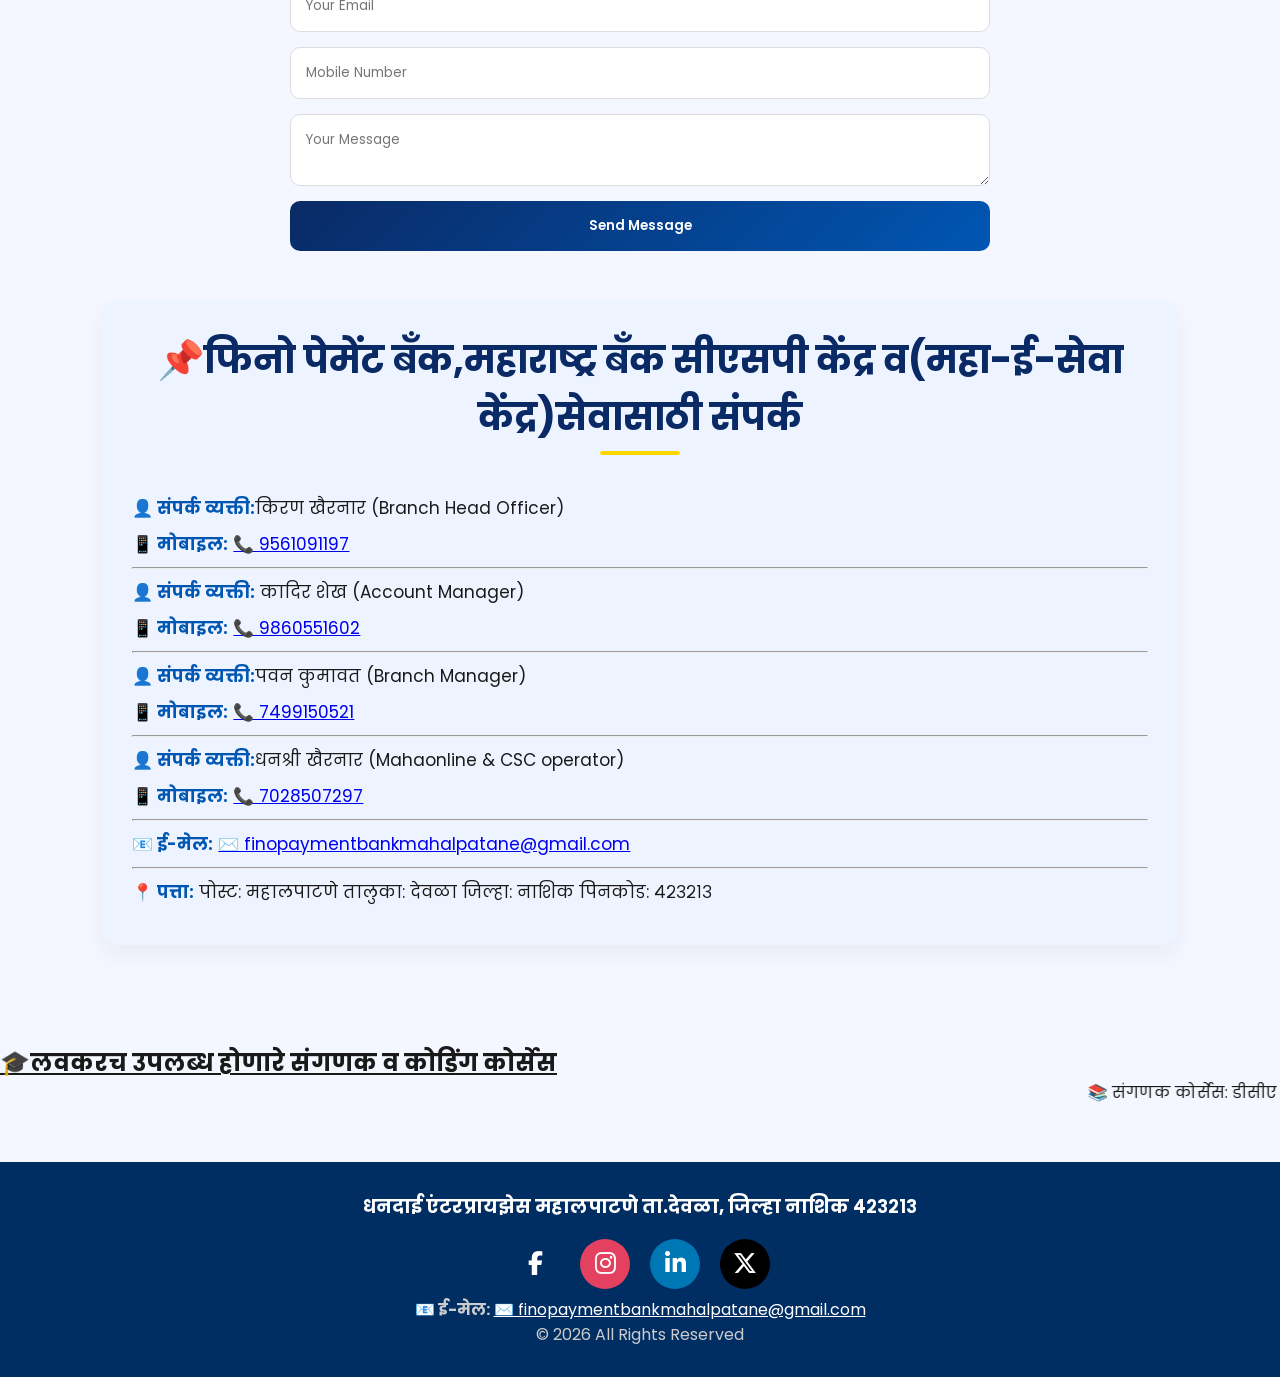
==== commit 834e6065: "added logo" ====
--- a/index.html
+++ b/index.html
@@ -86,16 +86,55 @@
 
 <!-- HEADER -->
 <header>
+
+
+                
+				     <!-- <div class="company-details"> -->
+
+                <!-- <img src="images/DhandaiLogo.png" -->
+                     <!-- class="company-logo" -->
+                     <!-- alt="Logo"> -->
+
+              
+            <!-- </div> -->
+				
+				
+<!-- <div class="logo"> -->
+<!-- <img src="images/DhandaiLogo.png" -->
+                     <!-- class="company-logo" -->
+                     <!-- alt="Logo"> -->
+<!-- <h2>धनदाई एंटरप्रायझेस  -->
+<!-- </h2> -->
+<!-- <p>फिनो पेमेंट बँक, ग्राहक सेवा केंद्र(CSC), -->
+<!-- महा ऑनलाइन(ई-सेवा केंद्),</p><p>महाराष्ट्र बँक सीएसपी केंद्र</p> -->
+<!-- </div> -->
+
 <div class="logo">
-<h2>धनदाई एंटरप्रायझेस 
-</h2>
-<p>फिनो पेमेंट बँक, ग्राहक सेवा केंद्र(CSC),
-महा ऑनलाइन(ई-सेवा केंद्),</p><p>महाराष्ट्र बँक सीएसपी केंद्र</p>
+<img src="images/DhandaiLogo.png"
+         class="company-logo"
+         alt="धनदाई एंटरप्रायझेस">
+    <!-- <img src="images/DhandaiLogo.png" -->
+         <!-- class="company-logo" -->
+         <!-- alt="धनदाई एंटरप्रायझेस"> -->
+
+    <div >
+        <h2>धनदाई एंटरप्रायझेस</h2>
+        <p>फिनो पेमेंट बँक, ग्राहक सेवा केंद्र (CSC),</p>
+        <p>महा ऑनलाइन (ई-सेवा केंद्र), महाराष्ट्र बँक CSP केंद्र</p>
+    </div>
 </div>
 <div class="header-bank-status">
     <h3 id="status"></h3>
     <span id="statusBadge"></span>
 </div>
+ <div class="date-time">
+
+                <i class="fa-solid fa-clock"></i>
+
+                <span id="currentTime"></span>
+
+            </div>
+
 <div id="holidayBanner" class="holiday-banner"></div>
 <!-- Hamburger Menu -->
 <div class="menu-btn" onclick="openSidebar()">
--- a/css/style.css
+++ b/css/style.css
@@ -51,6 +51,11 @@
     border:1px solid #f5c6cb;
 }
 
+/* */
+
+
+
+
 /*Gallary */
 .gallery{
     display:grid;
@@ -60,7 +65,7 @@
 }
 html{
     scroll-behavior:smooth;
-    scroll-padding-top:70px;
+    scroll-padding-top:90px;
 }
 
 section{
@@ -133,6 +138,47 @@
         height:220px;
     }
 }
+
+
+/* clock css */
+
+.date-time{
+
+    width:25%;
+
+    justify-content:center;
+
+}
+.date-time{
+
+    display:flex;
+
+    align-items:center;
+
+
+    background:#f5f8fd;
+
+     padding:6px 15px; 
+
+    border-radius:30px;
+
+    font-size:14px;
+
+    font-weight:600;
+
+    color:#003366;
+
+    white-space:nowrap;
+
+}
+
+.date-time i{
+
+    color:#004AAD;
+
+}
+
+
 /* social links */
 .social-icons a{
     display:inline-block;
@@ -1270,39 +1316,124 @@
 
 /* ================= HEADER ================= */
 
-header{
-position:fixed;
-top:0;
-left:0;
-width:100%;
-z-index:999;
-display:flex;
-justify-content:space-between;
-align-items:center;
-padding:15px 8%;
-background:linear-gradient(135deg,#0a2a66,#0056b3);
-backdrop-filter:blur(10px);
-box-shadow:0 10px 30px rgba(0,0,0,0.2);
-transition:0.4s;
-}
-
-header.sticky{
-padding:10px 8%;
-background:#062b66;
-margin-right:44%;
-}
-
-.logo h2{
-color:#fff;
-font-size:26px;
-font-weight:700;
-}
-
-.logo p{
-color:#ffd700;
-font-size:13px;
-}
-
+ header{ 
+ position:fixed;
+ top:0; */
+ left:0; 
+ width:100%; 
+ z-index:999; 
+ display:flex; 
+ justify-content:space-between; 
+ align-items:center; 
+ padding:15px 8%; 
+ background:linear-gradient(135deg,#0a2a66,#0056b3); 
+ backdrop-filter:blur(10px); */
+ box-shadow:0 10px 30px rgba(0,0,0,0.2); 
+ transition:0.4s; 
+ } 
+
+ header.sticky{ 
+ padding:10px 8%; 
+ background:#062b66; 
+ margin-right:44%; 
+ } 
+
+ .logo h2{ 
+ color:#fff; 
+ font-size:26px; 
+ font-weight:700; 
+ } 
+
+ .logo p{ 
+ color:#ffd700;  font-size:13px; 
+ } 
+
+/* Header */
+/* header { */
+    /* display: flex; */
+    /* align-items: center; */
+    /* justify-content: space-between; */
+    /* flex-wrap: wrap; */
+    /* padding: 8px 15px; */
+    /* background: #fff; */
+/* } */
+
+/* Logo Image */
+
+
+/* Logo + Text */
+.logo {
+    display: flex;
+    align-items: center;
+    gap: 12px;
+	overflow: visible;
+}
+.company-logo {
+    width: 28%;
+    height: 78px;
+    object-fit: contain;
+    transition: transform .2s ease;
+    cursor: pointer;
+    position: relative;
+    z-index: 10;
+	margin-left:-100px
+}
+
+.company-logo:hover {
+   transform: scale(2);  /* 2 = 200% size */
+    z-index: 9999;
+}
+
+/* .logo h2 { */
+    /* margin: 0; */
+    /* font-size: 24px; */
+    /* color: #006400; */
+    /* line-height: 1.2; */
+/* } */
+
+/* .logo p { */
+    /* margin: 2px 0; */
+    /* font-size: 14px; */
+    /* line-height: 1.3; */
+    /* color: #555; */
+/* } */
+
+
+@media (max-width: 768px) {
+
+    .company-logo {
+        width: 55px;
+        height: 55px;
+    }
+
+    .logo {
+        gap: 8px;
+    }
+
+    .logo h2 {
+        font-size: 18px;
+    }
+
+    .logo p {
+        font-size: 11px;
+    }
+}
+
+@media (max-width: 480px) {
+
+    .company-logo {
+        width: 45px;
+        height: 45px;
+    }
+
+    .logo h2 {
+        font-size: 16px;
+    }
+
+    .logo p {
+        font-size: 10px;
+    }
+}
 nav ul{
 display:flex;
 list-style:none;
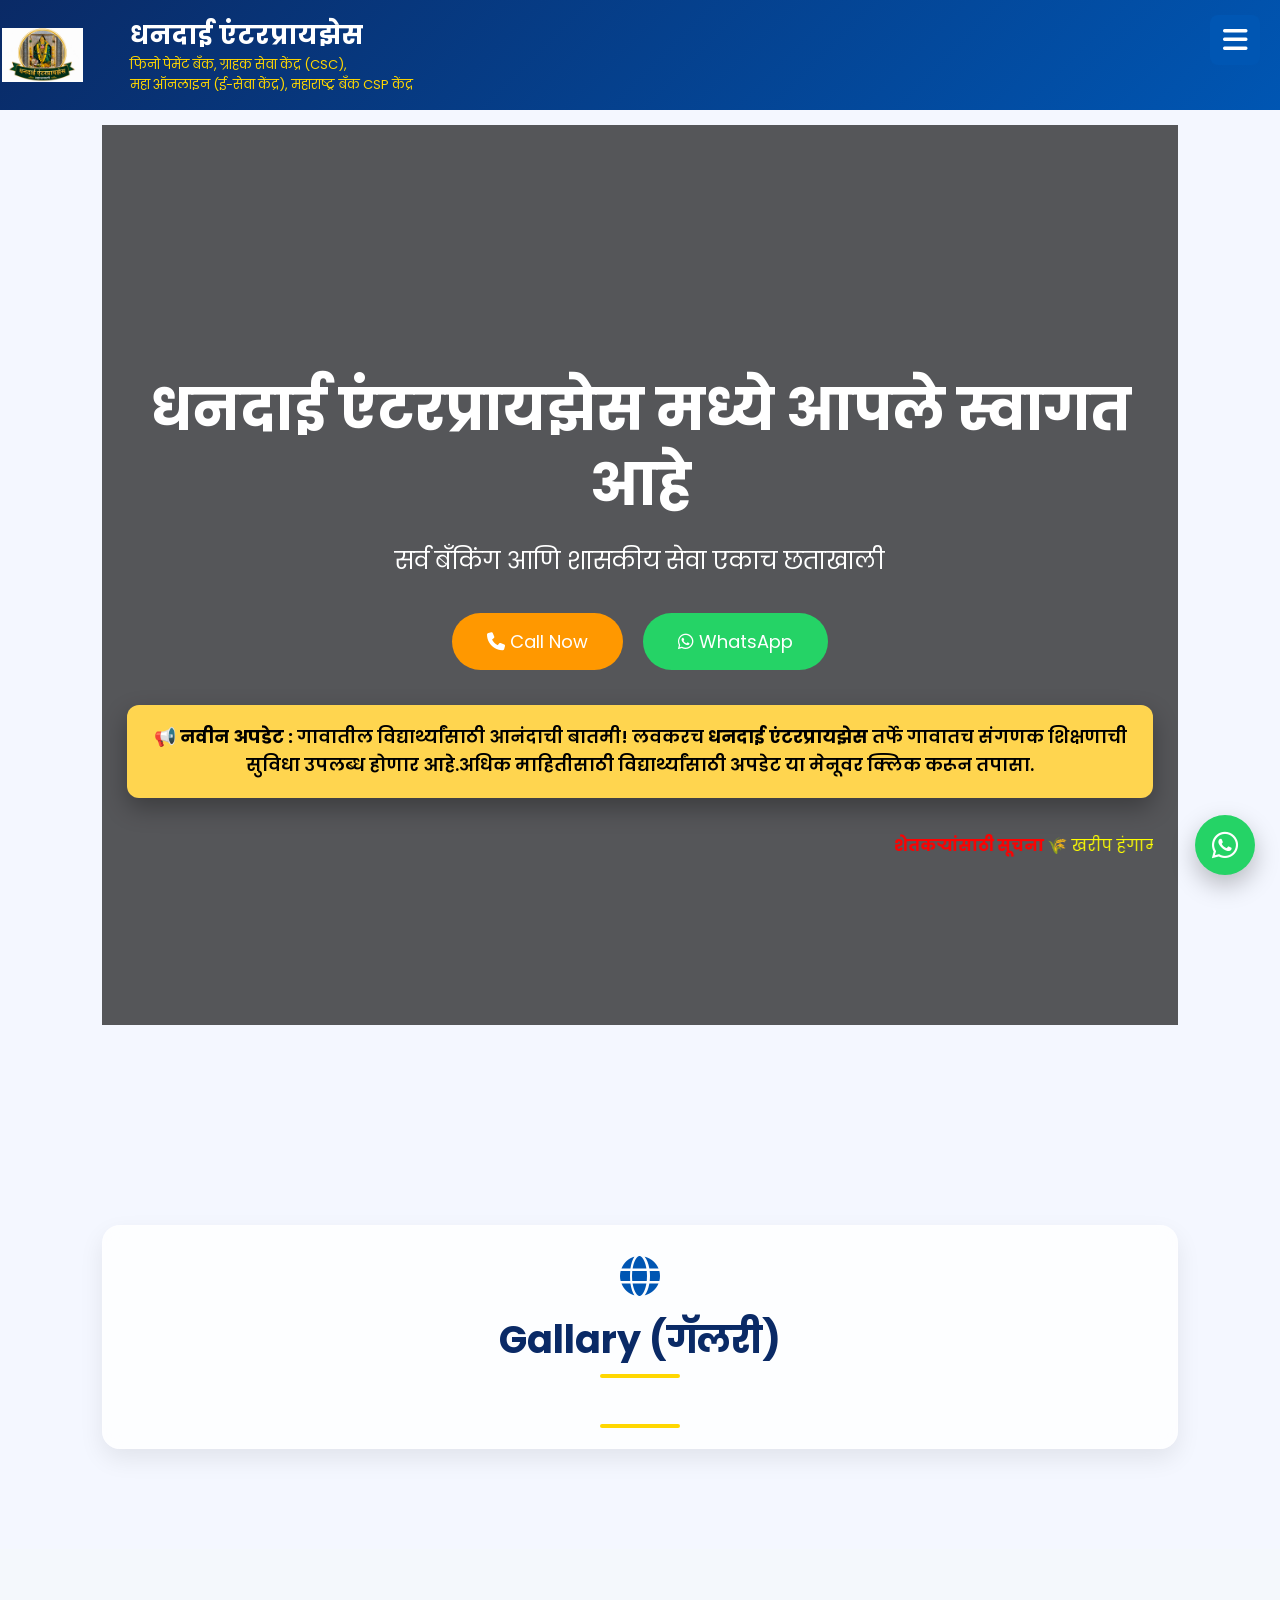
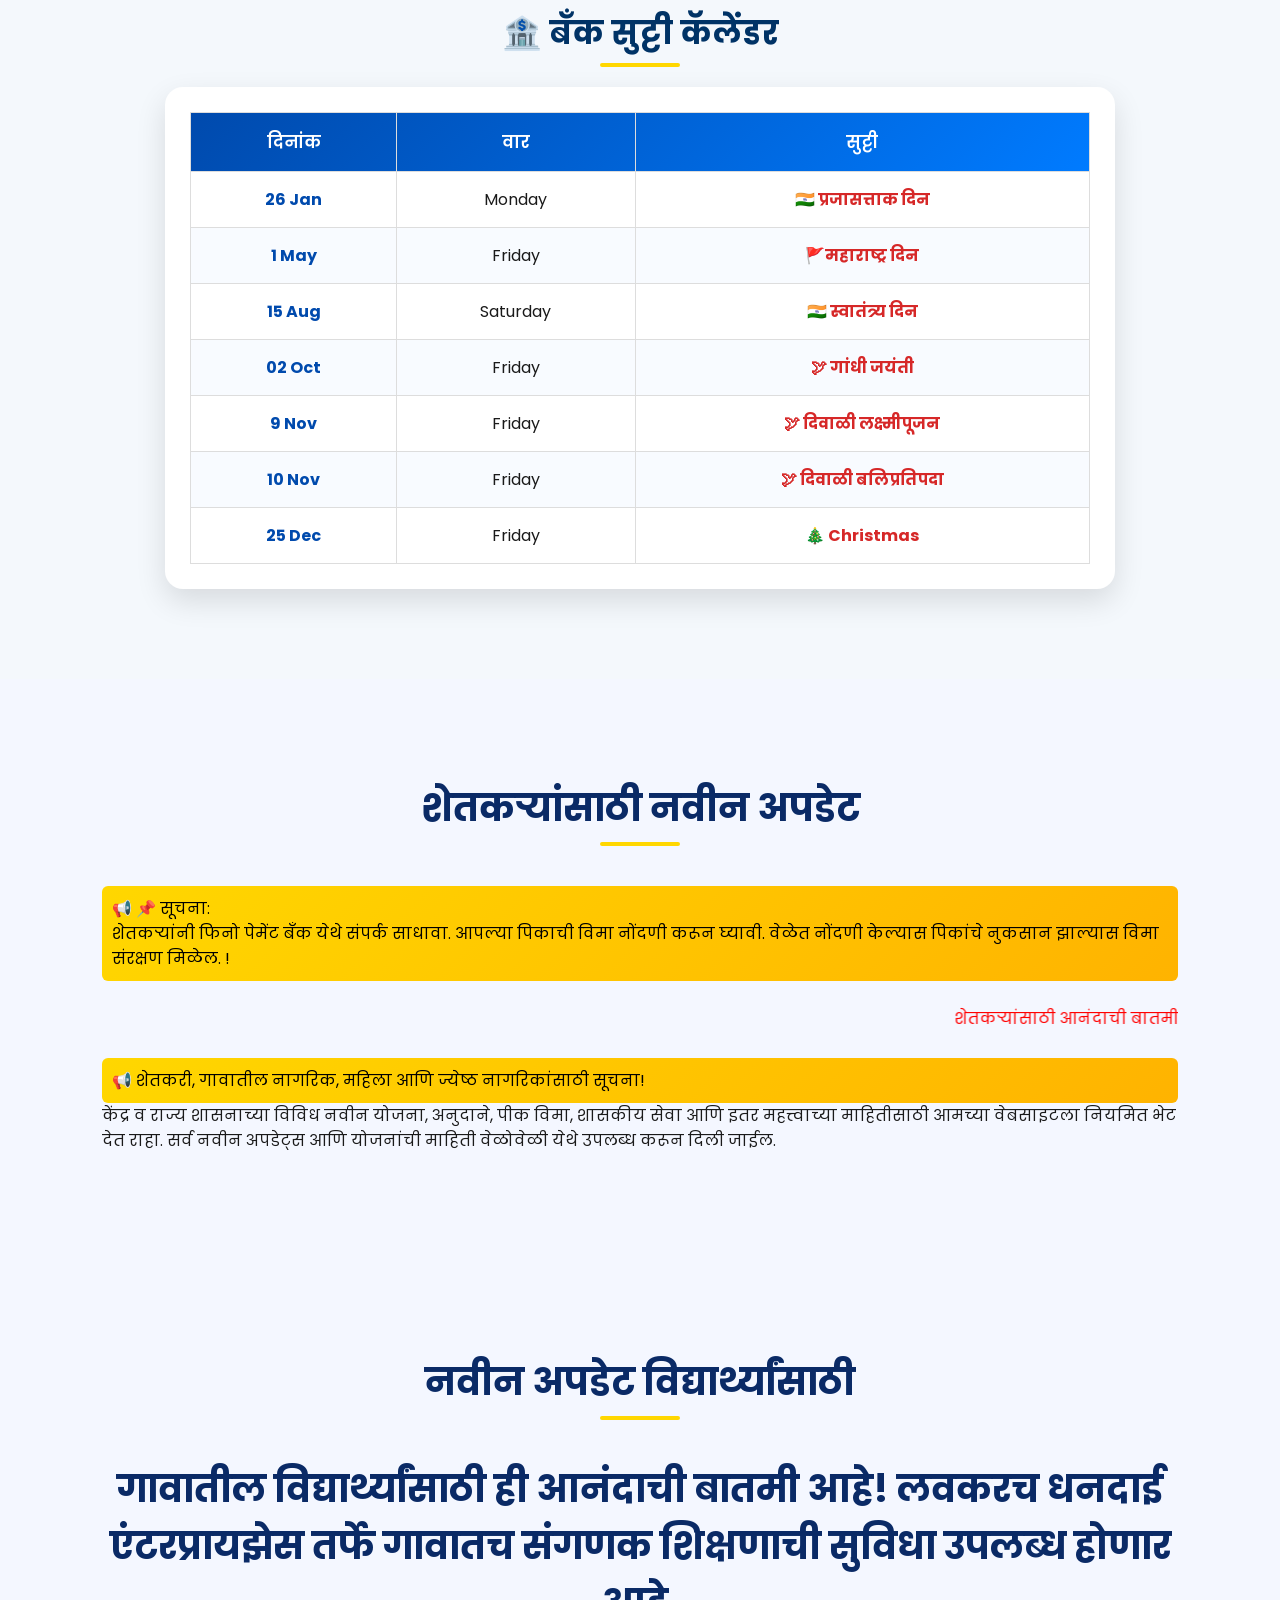
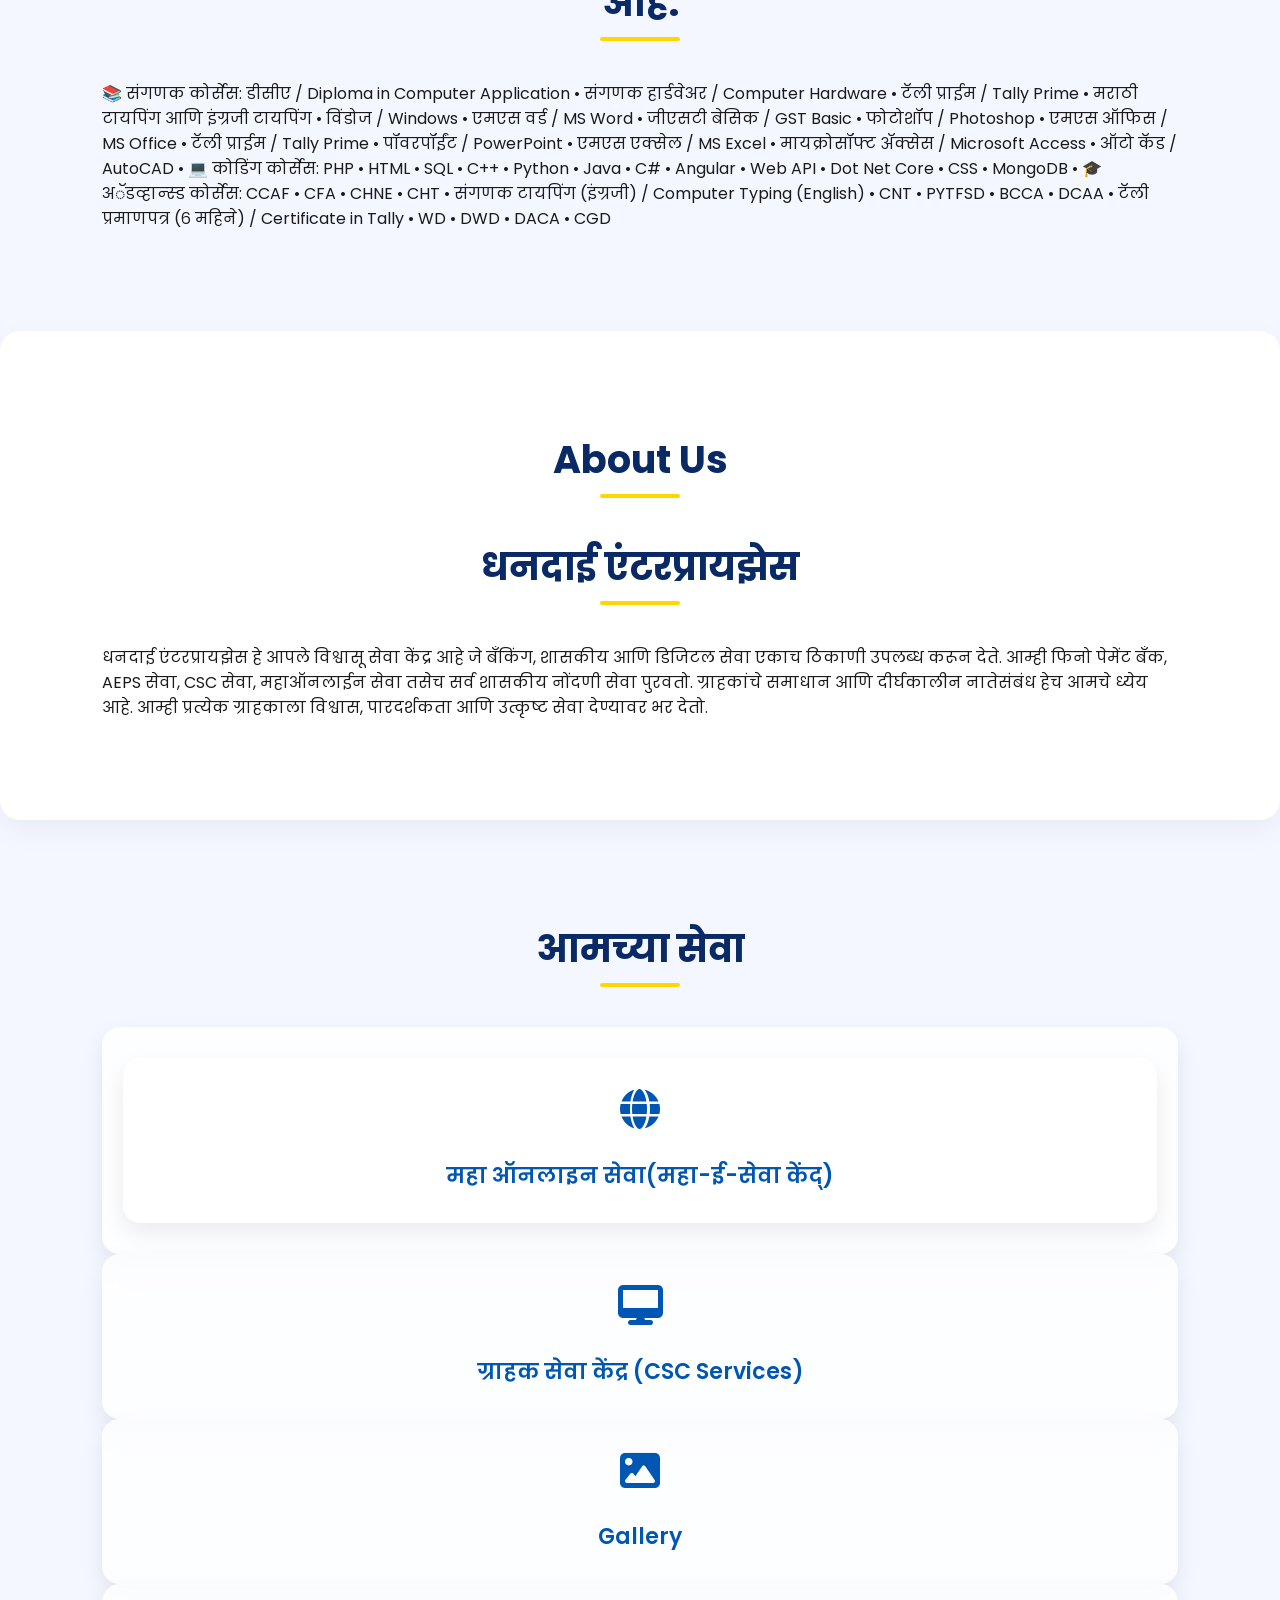
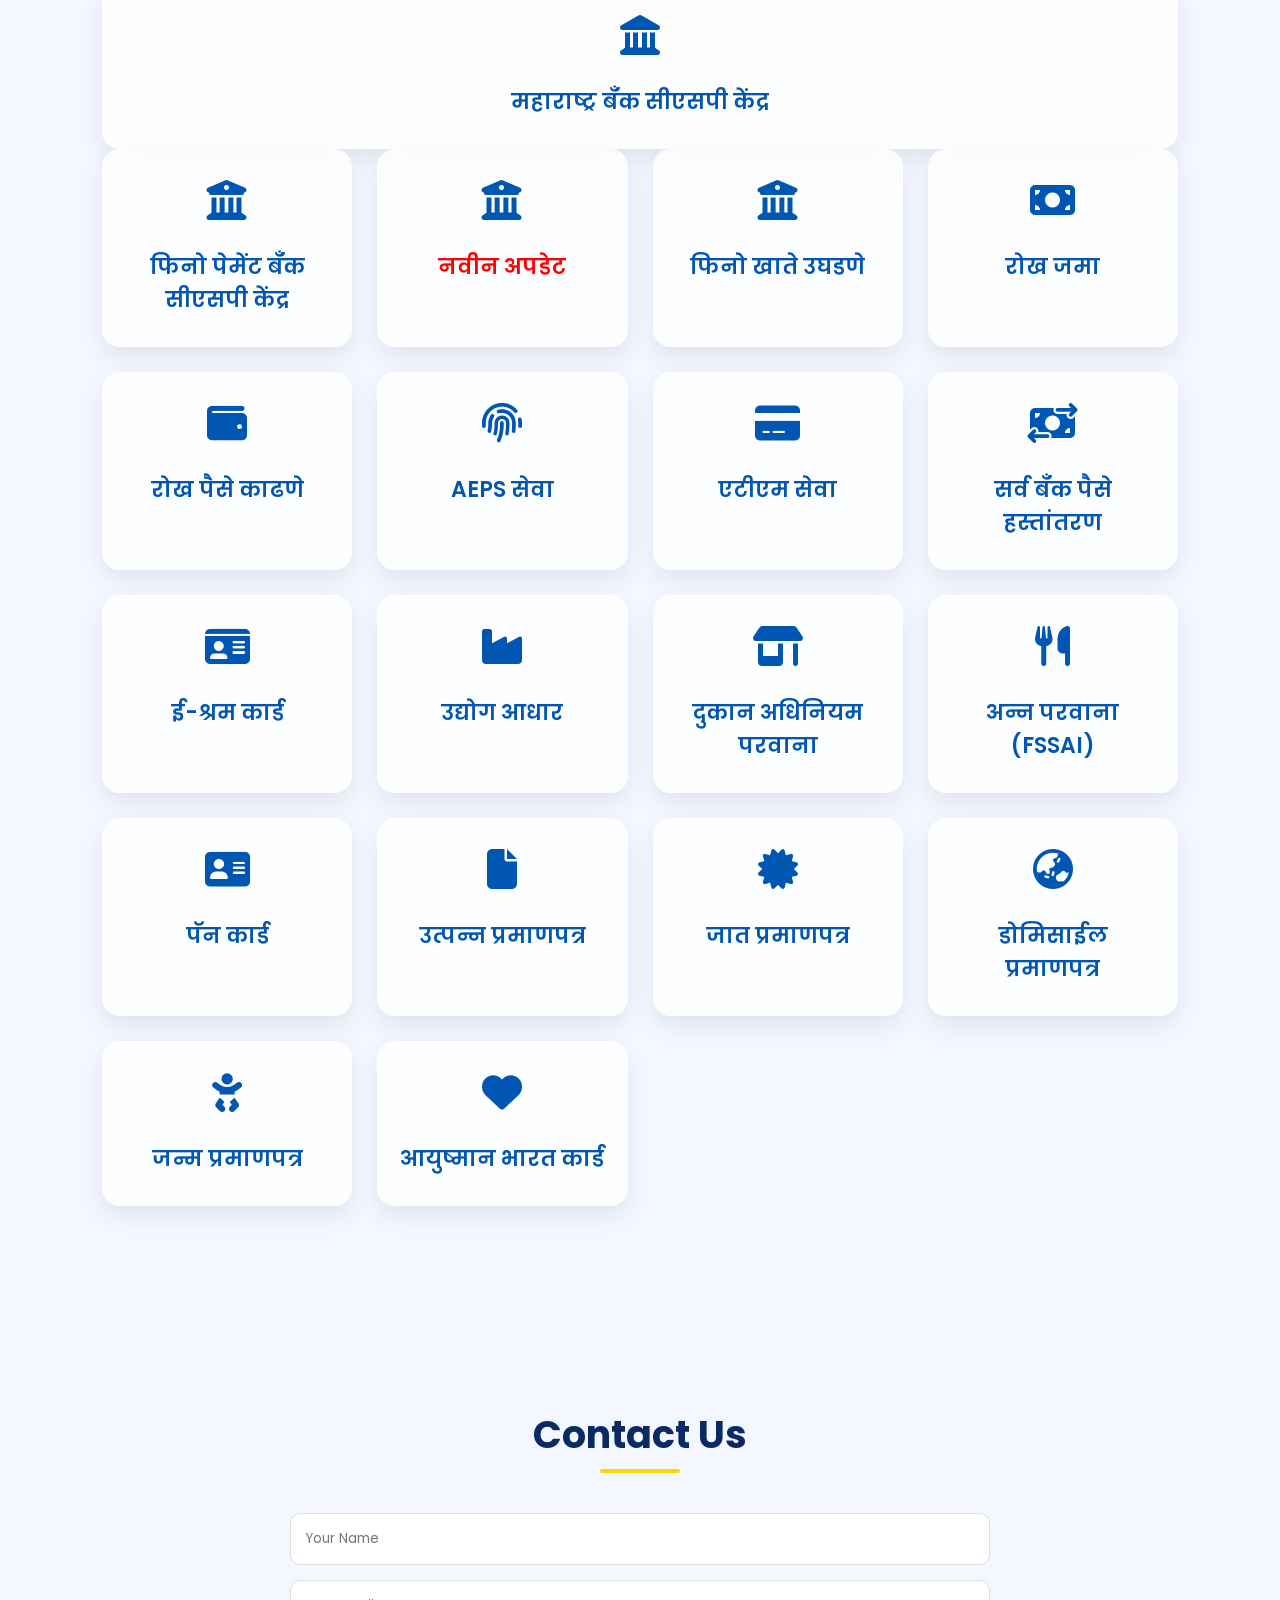
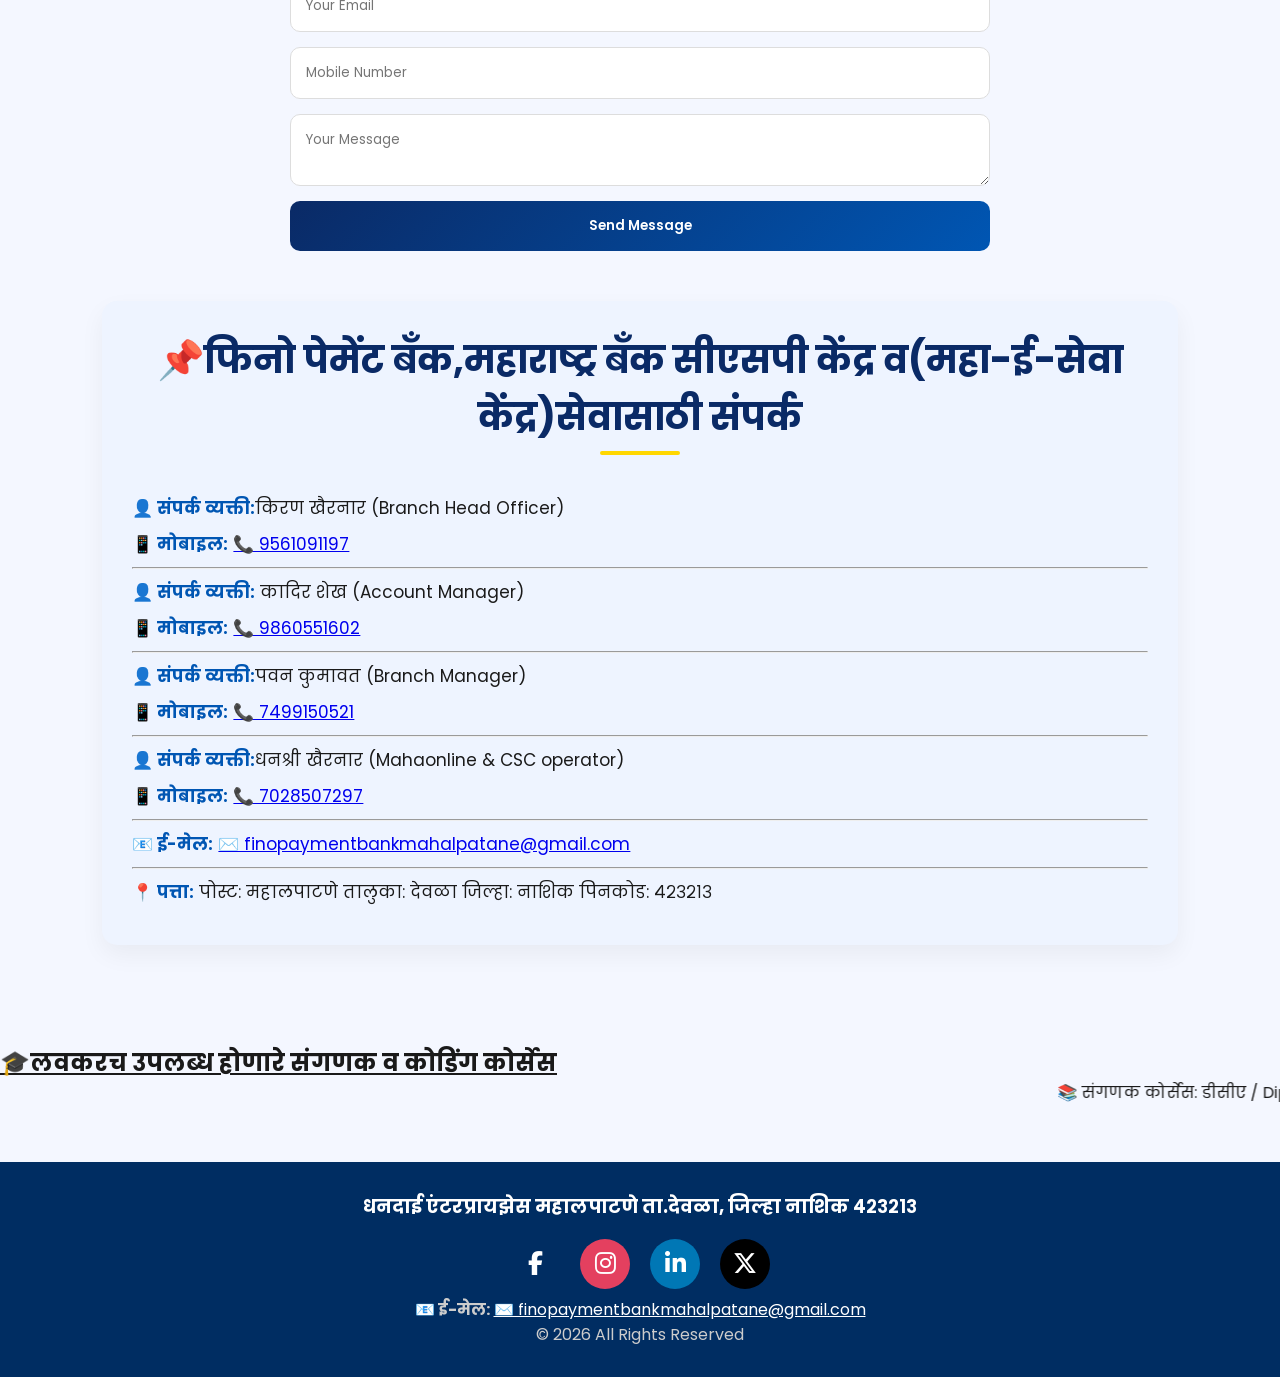
==== commit 33d4eb10: "added logo changes" ====
--- a/index.html
+++ b/index.html
@@ -117,7 +117,7 @@
          <!-- class="company-logo" -->
          <!-- alt="धनदाई एंटरप्रायझेस"> -->
 
-    <div >
+    <div  style="margin-left:35px">
         <h2>धनदाई एंटरप्रायझेस</h2>
         <p>फिनो पेमेंट बँक, ग्राहक सेवा केंद्र (CSC),</p>
         <p>महा ऑनलाइन (ई-सेवा केंद्र), महाराष्ट्र बँक CSP केंद्र</p>
@@ -127,13 +127,13 @@
     <h3 id="status"></h3>
     <span id="statusBadge"></span>
 </div>
- <div class="date-time">
-
-                <i class="fa-solid fa-clock"></i>
-
-                <span id="currentTime"></span>
-
-            </div>
+ <!-- <div class="date-time"> -->
+
+                <!-- <i class="fa-solid fa-clock"></i> -->
+
+                <!-- <span id="currentTime"></span> -->
+
+            <!-- </div> -->
 
 <div id="holidayBanner" class="holiday-banner"></div>
 <!-- Hamburger Menu -->
--- a/css/style.css
+++ b/css/style.css
@@ -1369,10 +1369,10 @@
 	overflow: visible;
 }
 .company-logo {
-    width: 28%;
-    height: 78px;
+    width: 23%;
+    height: 80px;
     object-fit: contain;
-    transition: transform .2s ease;
+    transition: transform .3s ease;
     cursor: pointer;
     position: relative;
     z-index: 10;
@@ -1402,8 +1402,8 @@
 @media (max-width: 768px) {
 
     .company-logo {
-        width: 55px;
-        height: 55px;
+        width: 80px;
+        height: 50px;
     }
 
     .logo {
@@ -1422,8 +1422,8 @@
 @media (max-width: 480px) {
 
     .company-logo {
-        width: 45px;
-        height: 45px;
+        width: 79px;
+        height: 49px;
     }
 
     .logo h2 {
